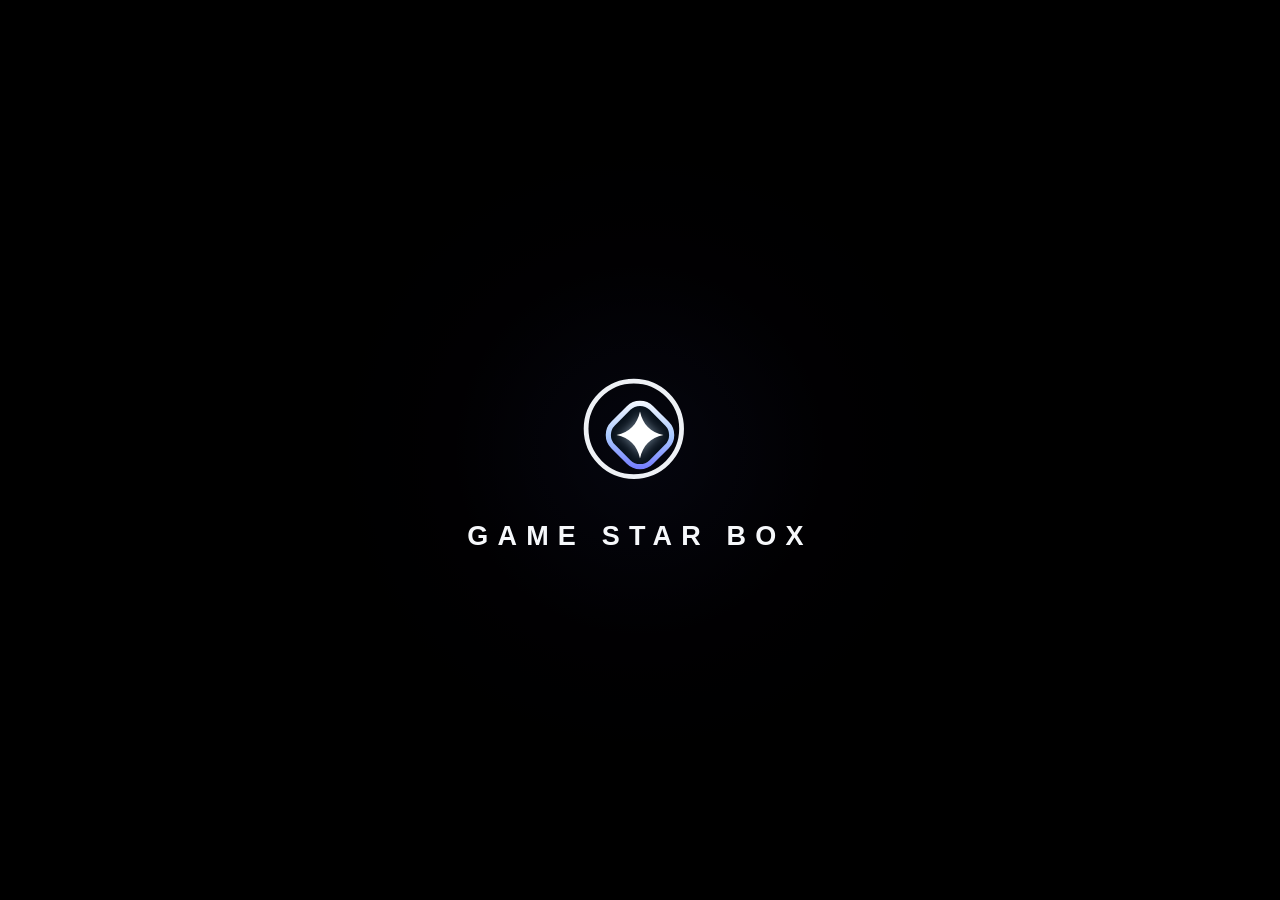
==== app/src/main/assets/index.html @ 2fe94827 "feat: rebuild home as content-first console carousel" ====
<!doctype html>
<html lang="zh-CN">
<head>
<meta charset="utf-8">
<meta name="viewport" content="width=device-width,initial-scale=1,viewport-fit=cover,maximum-scale=1,user-scalable=no">
<title>竞界 · Game Star Box</title>
<style>
:root{--bg:#05080d;--panel:#0b1017;--line:#26364b;--line2:#405875;--text:#f6f8fb;--muted:#8793a4;--dim:#596679;--cyan:#7bdcff;--green:#75f0b8;--accent:#6d94ff;--accent2:#c4a85d}
*{box-sizing:border-box;-webkit-tap-highlight-color:transparent}html,body{margin:0;width:100%;height:100%;overflow:hidden;background:#03060a;color:var(--text);font-family:-apple-system,BlinkMacSystemFont,"SF Pro Display","PingFang SC","Segoe UI",sans-serif}body{overscroll-behavior:none;touch-action:manipulation}button{font:inherit;color:inherit}button:focus{outline:none}
.app{position:relative;width:100vw;height:100vh;display:grid;grid-template-rows:54px minmax(0,1fr) 29px;overflow:hidden;background:#05080d}.world{position:absolute;inset:54px 0 29px;overflow:hidden;background:linear-gradient(125deg,#07101a,#0c1725 53%,#070b12);transition:background .32s ease}.world:before{content:"";position:absolute;inset:0;background:radial-gradient(circle at 64% 36%,rgba(77,129,210,.24),transparent 24%),radial-gradient(circle at 18% 72%,rgba(13,127,147,.12),transparent 29%),linear-gradient(90deg,rgba(4,7,11,.99) 0%,rgba(4,7,11,.72) 31%,rgba(4,7,11,.28) 65%,rgba(4,7,11,.76) 100%);transition:.32s ease}.world:after{content:"";position:absolute;inset:0;background-image:linear-gradient(rgba(255,255,255,.017) 1px,transparent 1px),linear-gradient(90deg,rgba(255,255,255,.017) 1px,transparent 1px);background-size:56px 56px;mask-image:linear-gradient(to bottom,#000,transparent 92%);opacity:.7}
.topbar{position:relative;z-index:5;display:grid;grid-template-columns:300px 1fr 300px;align-items:center;padding:0 20px;border-bottom:1px solid #1b2838;background:#05090f}.brand{display:flex;align-items:center;gap:12px}.mark{width:34px;height:34px;border:1px solid #40536c;background:#0d1621;display:grid;place-items:center;font-size:11px;font-weight:900;clip-path:polygon(12% 0,88% 0,100% 12%,100% 88%,88% 100%,12% 100%,0 88%,0 12%)}.brand b{font-size:13px;letter-spacing:.22em}.brand small{display:block;margin-top:2px;font-size:7px;letter-spacing:.18em;color:#586578}.tabs{justify-self:center;height:100%;display:flex;align-items:stretch;gap:28px}.tab{position:relative;border:0;background:transparent;color:#667386;font-size:10px;font-weight:760;padding:0 2px}.tab.active{color:#fff}.tab.active:after{content:"";position:absolute;left:0;right:0;bottom:0;height:2px;background:var(--cyan);box-shadow:0 0 12px rgba(123,220,255,.6)}.sys{justify-self:end;display:flex;align-items:center;gap:14px;font-size:9px;color:#7d8999;white-space:nowrap}.online{color:#a7edc9}.online i{display:inline-block;width:7px;height:7px;margin-right:7px;background:var(--green);transform:rotate(45deg);box-shadow:0 0 9px rgba(117,240,184,.5)}
.home{position:relative;z-index:3;min-height:0;padding:14px 20px 10px;display:grid;grid-template-rows:minmax(205px,1.18fr) minmax(92px,.47fr) minmax(82px,.39fr);gap:10px}.focusStage{min-height:0;display:grid;grid-template-columns:minmax(330px,42%) minmax(0,1fr);gap:15px}.featureArt{position:relative;overflow:hidden;border:1px solid #30435a;background:#0a1119;min-height:0}.featureArt:before{content:"";position:absolute;inset:0;background:radial-gradient(circle at 56% 42%,rgba(112,160,230,.38),transparent 19%),radial-gradient(circle at 62% 51%,rgba(210,182,103,.18),transparent 28%),linear-gradient(140deg,#10243b,#09131f 56%,#070c13)}.featureArt:after{content:"";position:absolute;width:min(31vw,390px);aspect-ratio:1;right:-2%;top:-10%;border-radius:50%;border:1px solid rgba(146,198,255,.28);box-shadow:0 0 0 20px rgba(123,220,255,.025),0 0 0 52px rgba(109,148,255,.018);background:conic-gradient(from 20deg,rgba(222,190,94,.17),transparent 19%,rgba(123,220,255,.14),transparent 54%,rgba(111,143,255,.15),transparent);animation:spin 19s linear infinite}@keyframes spin{to{transform:rotate(360deg)}}.artGrid{position:absolute;inset:0;background-image:linear-gradient(rgba(180,220,255,.025) 1px,transparent 1px),linear-gradient(90deg,rgba(180,220,255,.025) 1px,transparent 1px);background-size:27px 27px;mask-image:linear-gradient(90deg,transparent,#000)}.gameLogo{position:absolute;z-index:2;left:26px;top:24px;font-size:clamp(28px,4vw,58px);font-weight:860;letter-spacing:-.055em;line-height:.9;max-width:78%;text-shadow:0 6px 28px rgba(0,0,0,.55)}.gameLogo small{display:block;font-size:8px;letter-spacing:.28em;color:#9ca9ba;font-weight:650;margin-bottom:11px}.featureFoot{position:absolute;z-index:2;left:26px;right:22px;bottom:20px;display:flex;align-items:end;justify-content:space-between;gap:16px}.featureMeta{font-size:9px;color:#9aa7b8;line-height:1.5}.launch{height:36px;padding:0 15px;border:1px solid #fff;background:#f5f7fa;color:#07101a;font-weight:800;font-size:10px;border-radius:3px}.launch:active{transform:scale(.97)}
.libraryPane{min-width:0;min-height:0;display:flex;flex-direction:column}.sectionLabel{height:22px;display:flex;align-items:center;justify-content:space-between;margin-bottom:7px}.sectionLabel b{font-size:11px;letter-spacing:.04em}.sectionLabel span{font-size:7px;letter-spacing:.16em;color:#596679}.coverRail{min-width:0;min-height:0;flex:1;display:flex;gap:10px;align-items:stretch;overflow:hidden;padding:0 2px 1px}.coverCard{position:relative;min-width:75px;flex:1 1 0;border:1px solid #243247;background:#0a1118;overflow:hidden;transition:flex .25s cubic-bezier(.2,.82,.2,1),transform .2s,border-color .2s,filter .2s;filter:saturate(.78) brightness(.78)}.coverCard.selected{flex:1.62 1 0;border-color:#9fb9da;filter:saturate(1) brightness(1);box-shadow:inset 0 -3px 0 var(--cyan)}.coverVisual{position:absolute;inset:0;background:linear-gradient(155deg,#1f3a5e,#101722 58%,#0a1017)}.coverCard:nth-child(2) .coverVisual{background:radial-gradient(circle at 50% 28%,rgba(255,96,126,.34),transparent 20%),linear-gradient(155deg,#4b2032,#17121a 60%,#0b1017)}.coverCard:nth-child(3) .coverVisual{background:radial-gradient(circle at 50% 29%,rgba(84,230,185,.32),transparent 20%),linear-gradient(155deg,#143c31,#0f1719 61%,#0b1016)}.coverCard:nth-child(4) .coverVisual{background:radial-gradient(circle at 50% 29%,rgba(170,111,255,.35),transparent 20%),linear-gradient(155deg,#302249,#12131d 60%,#0b1017)}.coverCard:nth-child(5) .coverVisual{background:radial-gradient(circle at 50% 29%,rgba(91,154,255,.38),transparent 20%),linear-gradient(155deg,#173354,#0e1621 60%,#0b1017)}.coverCard:nth-child(1) .coverVisual{background:radial-gradient(circle at 50% 27%,rgba(219,188,91,.34),transparent 20%),linear-gradient(155deg,#1a3553,#0d1825 61%,#0b1017)}.coverVisual:before{content:"";position:absolute;inset:15% 17%;border:1px solid rgba(255,255,255,.08);transform:skew(-7deg)}.coverName{position:absolute;left:12px;right:9px;bottom:11px;z-index:2;text-shadow:0 2px 8px #000}.coverName b{display:block;font-size:10px;white-space:nowrap;overflow:hidden;text-overflow:ellipsis}.coverName small{display:block;font-size:7px;color:#8b98a9;margin-top:4px;white-space:nowrap;overflow:hidden;text-overflow:ellipsis}.coverCard.selected .coverName b{font-size:14px}.current{position:absolute;z-index:2;top:9px;left:9px;padding:3px 5px;background:var(--cyan);color:#071019;font-size:6px;font-weight:900;letter-spacing:.12em;opacity:0}.coverCard.selected .current{opacity:1}
.rowSection{min-height:0}.smallGrid{height:calc(100% - 27px);display:grid;grid-template-columns:repeat(4,minmax(0,1fr));gap:10px}.activity{position:relative;border:1px solid #202d3d;background:rgba(8,14,21,.88);padding:10px 12px;overflow:hidden}.activity:before{content:"";position:absolute;left:0;top:0;bottom:0;width:3px;background:#5c83bd}.activity:nth-child(2):before{background:#68d4b0}.activity:nth-child(3):before{background:#d7b967}.activity:nth-child(4):before{background:#a675ef}.activity b{display:block;font-size:10px;white-space:nowrap;overflow:hidden;text-overflow:ellipsis}.activity small{display:block;font-size:7px;color:#627084;margin-top:5px}.activity strong{position:absolute;right:11px;bottom:9px;font-size:16px}.service{position:relative;border:1px solid #202d3d;background:rgba(8,14,21,.88);padding:9px 11px;display:grid;grid-template-columns:34px minmax(0,1fr) auto;gap:9px;align-items:center}.serviceIco{width:31px;height:31px;border:1px solid #2d3f55;display:grid;place-items:center;color:#9fb1c8}.service b{font-size:9px}.service small{display:block;margin-top:3px;font-size:7px;color:#617084}.service em{font-style:normal;color:var(--cyan);font-size:8px}
.hints{position:relative;z-index:5;display:flex;align-items:center;justify-content:space-between;padding:0 18px;border-top:1px solid #172231;background:#05090e;color:#687588;font-size:7px;letter-spacing:.08em}.keys{display:flex;gap:14px}.key{color:#c5cfdb}.key i{font-style:normal;display:inline-grid;place-items:center;width:14px;height:14px;border:1px solid #40536a;margin-right:4px;font-size:7px}.ready{letter-spacing:.2em;color:#49566a}
.overlay{position:fixed;inset:0;z-index:30;background:rgba(0,2,5,.64);opacity:0;pointer-events:none;transition:.2s}.overlay.show{opacity:1;pointer-events:auto}.quick{position:absolute;right:0;top:0;bottom:0;width:min(500px,44vw);background:#080e15;border-left:1px solid #34475f;transform:translateX(102%);transition:.32s cubic-bezier(.2,.82,.2,1);box-shadow:-36px 0 80px rgba(0,0,0,.62);display:flex;flex-direction:column}.overlay.show .quick{transform:translateX(0)}.quickHead{height:62px;display:flex;align-items:center;justify-content:space-between;padding:0 16px 0 18px;border-bottom:1px solid #1f2b3a}.quickHead small{font-size:7px;letter-spacing:.21em;color:#5d6b7e}.quickHead b{display:block;font-size:18px;margin-top:3px}.close{width:33px;height:33px;border:1px solid #344861;background:#0c141e;border-radius:3px;font-size:18px}.quickBody{flex:1;min-height:0;padding:10px 14px 14px;display:grid;grid-template-rows:91px minmax(0,1fr);gap:9px}.perf{border:1px solid #2a3a50;background:linear-gradient(125deg,#111b29,#0c131d);display:flex;align-items:center;justify-content:space-between;padding:12px 14px}.perf small{font-size:7px;color:#607086;letter-spacing:.14em}.perf strong{display:block;font-size:34px;line-height:.9;margin-top:6px}.badge{border:1px solid #35725a;background:#0b1a15;color:#97efc7;font-size:8px;padding:7px 9px}.deviceBox{min-height:0;border:1px solid #26364a;background:#090f16;display:flex;flex-direction:column}.deviceHead{height:37px;display:flex;align-items:center;justify-content:space-between;padding:0 11px;border-bottom:1px solid #1e2a39}.deviceHead b{font-size:10px}.deviceHead span{font-size:7px;color:#576579}.deviceList{min-height:0;flex:1;overflow-y:auto;touch-action:pan-y;-webkit-overflow-scrolling:touch;padding:0 10px;scrollbar-width:thin;scrollbar-color:#31445b transparent}.deviceRow{display:grid;grid-template-columns:32px minmax(0,1fr) auto;gap:9px;align-items:center;padding:9px 0;border-bottom:1px solid #182432}.deviceIcon{width:29px;height:29px;border:1px solid #2a3b51;display:grid;place-items:center;color:#91a5bd}.deviceText b{display:block;font-size:9px}.deviceText small{display:block;font-size:7px;color:#5d6a7c;margin-top:3px}.state{height:25px;min-width:49px;border:1px solid #35475e;background:#0b1118;color:#778598;font-size:7px;font-weight:800}.state.on{border-color:#38735a;background:#0b1915;color:#94efc6}.testHaptic{height:28px;border:1px solid #405875;background:#0e1824;color:#b7c4d5;font-size:8px;font-weight:760}
.boot{position:fixed;inset:0;z-index:100;background:#000;display:grid;place-items:center;overflow:hidden;transition:opacity .45s ease,visibility .45s ease}.boot.done{opacity:0;visibility:hidden;pointer-events:none}.bootAmbient{position:absolute;inset:-20%;opacity:0;background:radial-gradient(circle at 50% 50%,rgba(55,93,180,.16),transparent 17%),radial-gradient(circle at 50% 50%,rgba(116,55,220,.07),transparent 31%)}.boot.go .bootAmbient{animation:ambient 3.5s ease forwards}.bootCore{position:relative;width:min(47vw,410px);height:min(62vh,310px);display:grid;place-items:center}.glyph{position:absolute;top:45%;left:50%;width:min(24vw,176px);height:min(24vw,176px);transform:translate(-50%,-50%);overflow:visible}.trace{fill:none;stroke:#f8fbff;stroke-width:7;stroke-linecap:round;stroke-dasharray:440;stroke-dashoffset:440;opacity:0}.boot.go .trace{animation:draw 1.02s .24s ease forwards}.energy{fill:none;stroke:url(#eg);stroke-width:9;stroke-linecap:round;stroke-dasharray:80 370;opacity:0}.boot.go .energy{animation:orbit 1.8s .62s ease forwards}.orbA,.orbB{fill:none;stroke-width:4;stroke-linecap:round;opacity:0}.orbA{stroke:rgba(77,140,255,.55);stroke-dasharray:82 310}.orbB{stroke:rgba(155,79,255,.48);stroke-dasharray:54 340}.boot.go .orbA{animation:oa 1.65s .75s ease forwards}.boot.go .orbB{animation:ob 1.55s .88s ease forwards}.finalMark{opacity:0;transform:scale(.7) rotate(-9deg)}.boot.go .finalMark{animation:mark 1s 1.82s ease forwards}.diamond{fill:#07101a;stroke:url(#mg);stroke-width:7}.star{fill:#fff;filter:drop-shadow(0 0 8px rgba(210,232,255,.58))}.word{position:absolute;top:73%;left:50%;transform:translate(-50%,10px);opacity:0;font-size:clamp(16px,2.4vw,27px);font-weight:660;letter-spacing:.34em;margin-right:-.34em;white-space:nowrap}.boot.go .word{animation:word .75s 2.48s ease forwards}.horizon{position:absolute;left:50%;top:50%;height:1px;width:0;transform:translate(-50%,-50%);opacity:0;background:linear-gradient(90deg,transparent,rgba(108,164,255,.14),#fff,rgba(140,92,255,.18),transparent)}.boot.go .horizon{animation:horizon 1s 2.95s ease forwards}@keyframes ambient{0%,8%{opacity:0}42%{opacity:1}100%{opacity:.35}}@keyframes draw{0%{opacity:0;stroke-dashoffset:440;transform:rotate(-42deg) scale(1.16)}20%{opacity:1}100%{opacity:.96;stroke-dashoffset:0;transform:rotate(0) scale(.93)}}@keyframes orbit{0%{opacity:0;stroke-dashoffset:30;transform:rotate(-55deg) scale(1.2)}20%{opacity:1}75%{opacity:1}100%{opacity:0;stroke-dashoffset:-300;transform:rotate(245deg) scale(.68)}}@keyframes oa{0%{opacity:0;transform:rotate(-90deg) scale(1.18)}25%{opacity:.7}100%{opacity:0;transform:rotate(185deg) scale(.68)}}@keyframes ob{0%{opacity:0;transform:rotate(82deg) scale(1.22)}25%{opacity:.62}100%{opacity:0;transform:rotate(-205deg) scale(.68)}}@keyframes mark{0%{opacity:0;transform:scale(.7) rotate(-9deg)}60%{opacity:1;transform:scale(1.04) rotate(0)}100%{opacity:1;transform:scale(1)}}@keyframes word{to{opacity:1;transform:translate(-50%,0)}}@keyframes horizon{0%{width:0;opacity:0}25%{opacity:1}70%{width:86vw;opacity:.65}100%{width:120vw;opacity:0}}
@media(max-height:440px){.topbar{grid-template-columns:250px 1fr 260px}.home{padding-top:9px;gap:8px;grid-template-rows:minmax(185px,1.22fr) minmax(76px,.45fr) minmax(72px,.38fr)}.featureFoot{bottom:14px}.gameLogo{top:18px}.smallGrid{gap:7px}.quick{width:min(540px,48vw)}}
</style>
</head>
<body>
<div class="app" id="app">
  <div class="world" id="world"></div>
  <header class="topbar">
    <div class="brand"><div class="mark">GS</div><div><b>GAME STAR BOX</b><small>竞界 / CONSOLE HOME</small></div></div>
    <nav class="tabs"><button class="tab active">首页</button><button class="tab">游戏库</button><button class="tab">电竞</button><button class="tab">系统</button></nav>
    <div class="sys"><span class="online"><i></i>ONLINE</span><span>Wi‑Fi 6E · 28 ms</span><span>144 Hz</span></div>
  </header>

  <main class="home">
    <section class="focusStage">
      <div class="featureArt" id="featureArt"><div class="artGrid"></div><div class="gameLogo"><small>CURRENT SESSION // RANKED</small><span id="heroTitle">LEAGUE<br>OF LEGENDS</span></div><div class="featureFoot"><div class="featureMeta" id="heroMeta">韩服 · Ranked Solo/Duo<br>最近会话 42 分钟前</div><button class="launch" id="start">▶ 开始游戏</button></div></div>
      <div class="libraryPane"><div class="sectionLabel"><b>最近游戏</b><span>左右切换 · A 确认</span></div><div class="coverRail" id="coverRail">
        <div class="coverCard selected" data-title="LEAGUE|OF LEGENDS" data-meta="韩服 · Ranked Solo/Duo|最近会话 42 分钟前" data-tone="lol"><div class="coverVisual"></div><span class="current">CURRENT</span><div class="coverName"><b>英雄联盟</b><small>今天 · Ranked</small></div></div>
        <div class="coverCard" data-title="VALORANT" data-meta="竞技模式 · APAC|2 天前" data-tone="val"><div class="coverVisual"></div><span class="current">CURRENT</span><div class="coverName"><b>无畏契约</b><small>2 天前</small></div></div>
        <div class="coverCard" data-title="HONOR OF|KINGS" data-meta="移动电竞 · Ranked|最近同步" data-tone="hok"><div class="coverVisual"></div><span class="current">CURRENT</span><div class="coverName"><b>王者荣耀</b><small>移动电竞</small></div></div>
        <div class="coverCard" data-title="PRO|ESPORTS" data-meta="Laner · Online|赛事中心" data-tone="pro"><div class="coverVisual"></div><span class="current">CURRENT</span><div class="coverName"><b>职业赛事</b><small>Laner · Online</small></div></div>
        <div class="coverCard" data-title="SYSTEM|CENTER" data-meta="Game Star Box|设备与主题" data-tone="sys"><div class="coverVisual"></div><span class="current">CURRENT</span><div class="coverName"><b>系统中心</b><small>Game Star Box</small></div></div>
      </div></div>
    </section>

    <section class="rowSection"><div class="sectionLabel"><b>继续游玩</b><span>RECENT ACTIVITY</span></div><div class="smallGrid">
      <div class="activity"><b>英雄联盟 · 排位</b><small>最近会话 42 分钟 · 韩服</small><strong>+18 LP</strong></div>
      <div class="activity"><b>训练模式</b><small>最后使用：辛德拉</small><strong>READY</strong></div>
      <div class="activity"><b>赛事回看</b><small>最近缓存 · BO5</small><strong>03:41</strong></div>
      <div class="activity"><b>设备档案</b><small>PRO · 144 Hz · Auto Fan</small><strong>38.6°</strong></div>
    </div></section>

    <section class="rowSection"><div class="sectionLabel"><b>电竞中心</b><span>GAME STAR BOX SERVICES</span></div><div class="smallGrid">
      <div class="service"><div class="serviceIco">L</div><div><b>Laner</b><small>职业赛事与赛中 HUD</small></div><em>进入 ›</em></div>
      <div class="service"><div class="serviceIco">◎</div><div><b>Live HUD</b><small>等待比赛进程</small></div><em>READY</em></div>
      <div class="service"><div class="serviceIco">⌁</div><div><b>训练中心</b><small>复盘 / 数据 / 记录</small></div><em>打开 ›</em></div>
      <div class="service"><div class="serviceIco">⚙</div><div><b>设备控制</b><small>性能 / 网络 / 触控</small></div><em>QUICK ›</em></div>
    </div></section>
  </main>

  <footer class="hints"><div class="keys"><span class="key"><i>A</i>确认</span><span class="key"><i>B</i>返回</span><span class="key"><i>X</i>控制台</span><span class="key"><i>Y</i>搜索</span></div><span class="ready">GAME STAR BOX // INPUT READY</span></footer>
</div>

<div class="overlay" id="overlay"><aside class="quick"><div class="quickHead"><div><small>GAME CONTROL // QUICK MENU</small><b>游戏控制台</b></div><button class="close" id="close">×</button></div><div class="quickBody"><div class="perf"><div><small>PERFORMANCE PROFILE</small><strong>PRO</strong></div><span class="badge">ACTIVE</span></div><div class="deviceBox"><div class="deviceHead"><b>设备能力</b><span>OPEN DEVICE LAYER</span></div><div class="deviceList">
  <div class="deviceRow"><div class="deviceIcon">◐</div><div class="deviceText"><b>性能模式</b><small>动态调度</small></div><button class="state on">ON</button></div>
  <div class="deviceRow"><div class="deviceIcon">❄</div><div class="deviceText"><b>主动散热</b><small>Auto · 38.6°C</small></div><button class="state on">ON</button></div>
  <div class="deviceRow"><div class="deviceIcon">⌁</div><div class="deviceText"><b>电竞网络</b><small>低延迟策略</small></div><button class="state">OFF</button></div>
  <div class="deviceRow"><div class="deviceIcon">⚡</div><div class="deviceText"><b>触控采样</b><small>720 Hz · 模拟值</small></div><button class="state on">ON</button></div>
  <div class="deviceRow"><div class="deviceIcon">◎</div><div class="deviceText"><b>赛事 HUD</b><small>等待比赛进程</small></div><button class="state on">ON</button></div>
  <div class="deviceRow"><div class="deviceIcon">◈</div><div class="deviceText"><b>启动触觉</b><small>Android 12+ refined haptics</small></div><button class="testHaptic" id="hapticTest">TEST</button></div>
</div></div></div></aside></div>

<div class="boot" id="boot"><div class="bootAmbient"></div><div class="horizon"></div><div class="bootCore"><svg class="glyph" viewBox="0 0 240 240" aria-label="Game Star Box"><defs><linearGradient id="eg" x1="0" y1="0" x2="1" y2="1"><stop offset="0" stop-color="#7048ff"/><stop offset=".48" stop-color="#3f7dff"/><stop offset="1" stop-color="#16b9ff"/></linearGradient><linearGradient id="mg" x1="0" y1="0" x2="1" y2="1"><stop offset="0" stop-color="#ffffff"/><stop offset=".52" stop-color="#a9c8ff"/><stop offset="1" stop-color="#6d72ff"/></linearGradient></defs><circle class="trace" cx="120" cy="120" r="70"/><circle class="energy" cx="120" cy="120" r="70"/><ellipse class="orbA" cx="120" cy="120" rx="90" ry="38" transform="rotate(-18 120 120)"/><ellipse class="orbB" cx="120" cy="120" rx="42" ry="92" transform="rotate(24 120 120)"/><g class="finalMark"><rect class="diamond" x="83" y="83" width="74" height="74" rx="22" transform="rotate(45 120 120)"/><path class="star" d="M120 88c4 18 14 28 32 32-18 4-28 14-32 32-4-18-14-28-32-32 18-4 28-14 32-32Z"/></g></svg><div class="word">GAME STAR BOX</div></div></div>
<audio id="bootAudio" preload="auto" src="fairy_boot.ogg"></audio>
<script>
const boot=document.getElementById('boot');const bootAudio=document.getElementById('bootAudio');const overlay=document.getElementById('overlay');const cards=[...document.querySelectorAll('.coverCard')];const heroTitle=document.getElementById('heroTitle');const heroMeta=document.getElementById('heroMeta');const world=document.getElementById('world');let selected=0;
function nativeHaptic(cue){try{if(window.GSBNative&&GSBNative.haptic)GSBNative.haptic(cue)}catch(e){}}
window.addEventListener('load',()=>{requestAnimationFrame(()=>boot.classList.add('go'));try{bootAudio.currentTime=0;bootAudio.volume=.72;const p=bootAudio.play();if(p&&p.catch)p.catch(()=>{})}catch(e){}setTimeout(()=>nativeHaptic('tick'),380);setTimeout(()=>nativeHaptic('click'),2530);setTimeout(()=>boot.classList.add('done'),4050)});
function selectCard(index){selected=(index+cards.length)%cards.length;cards.forEach((c,i)=>c.classList.toggle('selected',i===selected));const c=cards[selected];heroTitle.innerHTML=c.dataset.title.replace('|','<br>');heroMeta.innerHTML=c.dataset.meta.replace('|','<br>');const tones={lol:'linear-gradient(125deg,#07101a,#0d1c2d 53%,#080b12)',val:'linear-gradient(125deg,#130912,#25111d 53%,#090a10)',hok:'linear-gradient(125deg,#07130f,#0d241d 53%,#070b0a)',pro:'linear-gradient(125deg,#0c0913,#211433 53%,#080910)',sys:'linear-gradient(125deg,#07101a,#13253c 53%,#070b12)'};world.style.background=tones[c.dataset.tone]||tones.lol}
cards.forEach((c,i)=>c.onclick=()=>selectCard(i));
function openQuick(){overlay.classList.add('show')}function closeQuick(){overlay.classList.remove('show')}
document.getElementById('close').onclick=closeQuick;overlay.onclick=e=>{if(e.target===overlay)closeQuick()};document.querySelectorAll('.state').forEach(b=>b.onclick=()=>{b.classList.toggle('on');b.textContent=b.classList.contains('on')?'ON':'OFF'});document.getElementById('hapticTest').onclick=()=>nativeHaptic('test');document.getElementById('start').onclick=()=>nativeHaptic('click');
window.addEventListener('keydown',e=>{if(overlay.classList.contains('show')){if(e.key==='Escape'||e.key==='b'||e.key==='B')closeQuick();return}if(e.key==='ArrowLeft')selectCard(selected-1);if(e.key==='ArrowRight')selectCard(selected+1);if(e.key==='x'||e.key==='X')openQuick();if(e.key==='Enter'||e.key==='a'||e.key==='A')document.getElementById('start').click()});
document.querySelectorAll('.tab').forEach(t=>t.onclick=()=>{document.querySelectorAll('.tab').forEach(x=>x.classList.remove('active'));t.classList.add('active')});document.querySelectorAll('.service').forEach(s=>s.onclick=()=>{if(s.textContent.includes('设备控制'))openQuick()});
</script>
</body>
</html>
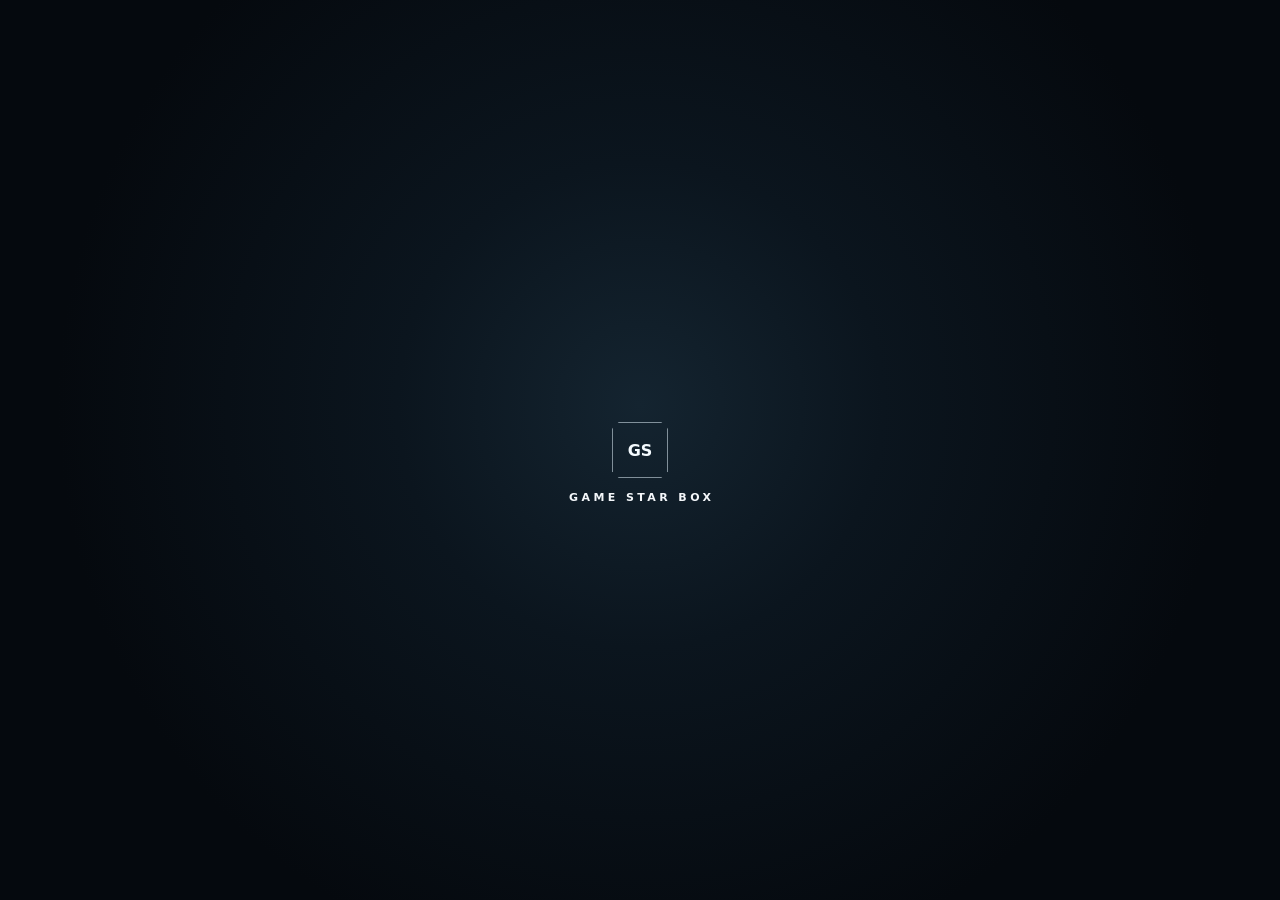
==== commit a2b7fff9: "feat: align UI motion and sound language with console reference" ====
--- a/app/src/main/assets/index.html
+++ b/app/src/main/assets/index.html
@@ -3,81 +3,48 @@
 <head>
 <meta charset="utf-8">
 <meta name="viewport" content="width=device-width,initial-scale=1,viewport-fit=cover,maximum-scale=1,user-scalable=no">
-<title>竞界 · Game Star Box</title>
+<title>Game Star Box · 竞界</title>
 <style>
-:root{--bg:#05080d;--panel:#0b1017;--line:#26364b;--line2:#405875;--text:#f6f8fb;--muted:#8793a4;--dim:#596679;--cyan:#7bdcff;--green:#75f0b8;--accent:#6d94ff;--accent2:#c4a85d}
-*{box-sizing:border-box;-webkit-tap-highlight-color:transparent}html,body{margin:0;width:100%;height:100%;overflow:hidden;background:#03060a;color:var(--text);font-family:-apple-system,BlinkMacSystemFont,"SF Pro Display","PingFang SC","Segoe UI",sans-serif}body{overscroll-behavior:none;touch-action:manipulation}button{font:inherit;color:inherit}button:focus{outline:none}
-.app{position:relative;width:100vw;height:100vh;display:grid;grid-template-rows:54px minmax(0,1fr) 29px;overflow:hidden;background:#05080d}.world{position:absolute;inset:54px 0 29px;overflow:hidden;background:linear-gradient(125deg,#07101a,#0c1725 53%,#070b12);transition:background .32s ease}.world:before{content:"";position:absolute;inset:0;background:radial-gradient(circle at 64% 36%,rgba(77,129,210,.24),transparent 24%),radial-gradient(circle at 18% 72%,rgba(13,127,147,.12),transparent 29%),linear-gradient(90deg,rgba(4,7,11,.99) 0%,rgba(4,7,11,.72) 31%,rgba(4,7,11,.28) 65%,rgba(4,7,11,.76) 100%);transition:.32s ease}.world:after{content:"";position:absolute;inset:0;background-image:linear-gradient(rgba(255,255,255,.017) 1px,transparent 1px),linear-gradient(90deg,rgba(255,255,255,.017) 1px,transparent 1px);background-size:56px 56px;mask-image:linear-gradient(to bottom,#000,transparent 92%);opacity:.7}
-.topbar{position:relative;z-index:5;display:grid;grid-template-columns:300px 1fr 300px;align-items:center;padding:0 20px;border-bottom:1px solid #1b2838;background:#05090f}.brand{display:flex;align-items:center;gap:12px}.mark{width:34px;height:34px;border:1px solid #40536c;background:#0d1621;display:grid;place-items:center;font-size:11px;font-weight:900;clip-path:polygon(12% 0,88% 0,100% 12%,100% 88%,88% 100%,12% 100%,0 88%,0 12%)}.brand b{font-size:13px;letter-spacing:.22em}.brand small{display:block;margin-top:2px;font-size:7px;letter-spacing:.18em;color:#586578}.tabs{justify-self:center;height:100%;display:flex;align-items:stretch;gap:28px}.tab{position:relative;border:0;background:transparent;color:#667386;font-size:10px;font-weight:760;padding:0 2px}.tab.active{color:#fff}.tab.active:after{content:"";position:absolute;left:0;right:0;bottom:0;height:2px;background:var(--cyan);box-shadow:0 0 12px rgba(123,220,255,.6)}.sys{justify-self:end;display:flex;align-items:center;gap:14px;font-size:9px;color:#7d8999;white-space:nowrap}.online{color:#a7edc9}.online i{display:inline-block;width:7px;height:7px;margin-right:7px;background:var(--green);transform:rotate(45deg);box-shadow:0 0 9px rgba(117,240,184,.5)}
-.home{position:relative;z-index:3;min-height:0;padding:14px 20px 10px;display:grid;grid-template-rows:minmax(205px,1.18fr) minmax(92px,.47fr) minmax(82px,.39fr);gap:10px}.focusStage{min-height:0;display:grid;grid-template-columns:minmax(330px,42%) minmax(0,1fr);gap:15px}.featureArt{position:relative;overflow:hidden;border:1px solid #30435a;background:#0a1119;min-height:0}.featureArt:before{content:"";position:absolute;inset:0;background:radial-gradient(circle at 56% 42%,rgba(112,160,230,.38),transparent 19%),radial-gradient(circle at 62% 51%,rgba(210,182,103,.18),transparent 28%),linear-gradient(140deg,#10243b,#09131f 56%,#070c13)}.featureArt:after{content:"";position:absolute;width:min(31vw,390px);aspect-ratio:1;right:-2%;top:-10%;border-radius:50%;border:1px solid rgba(146,198,255,.28);box-shadow:0 0 0 20px rgba(123,220,255,.025),0 0 0 52px rgba(109,148,255,.018);background:conic-gradient(from 20deg,rgba(222,190,94,.17),transparent 19%,rgba(123,220,255,.14),transparent 54%,rgba(111,143,255,.15),transparent);animation:spin 19s linear infinite}@keyframes spin{to{transform:rotate(360deg)}}.artGrid{position:absolute;inset:0;background-image:linear-gradient(rgba(180,220,255,.025) 1px,transparent 1px),linear-gradient(90deg,rgba(180,220,255,.025) 1px,transparent 1px);background-size:27px 27px;mask-image:linear-gradient(90deg,transparent,#000)}.gameLogo{position:absolute;z-index:2;left:26px;top:24px;font-size:clamp(28px,4vw,58px);font-weight:860;letter-spacing:-.055em;line-height:.9;max-width:78%;text-shadow:0 6px 28px rgba(0,0,0,.55)}.gameLogo small{display:block;font-size:8px;letter-spacing:.28em;color:#9ca9ba;font-weight:650;margin-bottom:11px}.featureFoot{position:absolute;z-index:2;left:26px;right:22px;bottom:20px;display:flex;align-items:end;justify-content:space-between;gap:16px}.featureMeta{font-size:9px;color:#9aa7b8;line-height:1.5}.launch{height:36px;padding:0 15px;border:1px solid #fff;background:#f5f7fa;color:#07101a;font-weight:800;font-size:10px;border-radius:3px}.launch:active{transform:scale(.97)}
-.libraryPane{min-width:0;min-height:0;display:flex;flex-direction:column}.sectionLabel{height:22px;display:flex;align-items:center;justify-content:space-between;margin-bottom:7px}.sectionLabel b{font-size:11px;letter-spacing:.04em}.sectionLabel span{font-size:7px;letter-spacing:.16em;color:#596679}.coverRail{min-width:0;min-height:0;flex:1;display:flex;gap:10px;align-items:stretch;overflow:hidden;padding:0 2px 1px}.coverCard{position:relative;min-width:75px;flex:1 1 0;border:1px solid #243247;background:#0a1118;overflow:hidden;transition:flex .25s cubic-bezier(.2,.82,.2,1),transform .2s,border-color .2s,filter .2s;filter:saturate(.78) brightness(.78)}.coverCard.selected{flex:1.62 1 0;border-color:#9fb9da;filter:saturate(1) brightness(1);box-shadow:inset 0 -3px 0 var(--cyan)}.coverVisual{position:absolute;inset:0;background:linear-gradient(155deg,#1f3a5e,#101722 58%,#0a1017)}.coverCard:nth-child(2) .coverVisual{background:radial-gradient(circle at 50% 28%,rgba(255,96,126,.34),transparent 20%),linear-gradient(155deg,#4b2032,#17121a 60%,#0b1017)}.coverCard:nth-child(3) .coverVisual{background:radial-gradient(circle at 50% 29%,rgba(84,230,185,.32),transparent 20%),linear-gradient(155deg,#143c31,#0f1719 61%,#0b1016)}.coverCard:nth-child(4) .coverVisual{background:radial-gradient(circle at 50% 29%,rgba(170,111,255,.35),transparent 20%),linear-gradient(155deg,#302249,#12131d 60%,#0b1017)}.coverCard:nth-child(5) .coverVisual{background:radial-gradient(circle at 50% 29%,rgba(91,154,255,.38),transparent 20%),linear-gradient(155deg,#173354,#0e1621 60%,#0b1017)}.coverCard:nth-child(1) .coverVisual{background:radial-gradient(circle at 50% 27%,rgba(219,188,91,.34),transparent 20%),linear-gradient(155deg,#1a3553,#0d1825 61%,#0b1017)}.coverVisual:before{content:"";position:absolute;inset:15% 17%;border:1px solid rgba(255,255,255,.08);transform:skew(-7deg)}.coverName{position:absolute;left:12px;right:9px;bottom:11px;z-index:2;text-shadow:0 2px 8px #000}.coverName b{display:block;font-size:10px;white-space:nowrap;overflow:hidden;text-overflow:ellipsis}.coverName small{display:block;font-size:7px;color:#8b98a9;margin-top:4px;white-space:nowrap;overflow:hidden;text-overflow:ellipsis}.coverCard.selected .coverName b{font-size:14px}.current{position:absolute;z-index:2;top:9px;left:9px;padding:3px 5px;background:var(--cyan);color:#071019;font-size:6px;font-weight:900;letter-spacing:.12em;opacity:0}.coverCard.selected .current{opacity:1}
-.rowSection{min-height:0}.smallGrid{height:calc(100% - 27px);display:grid;grid-template-columns:repeat(4,minmax(0,1fr));gap:10px}.activity{position:relative;border:1px solid #202d3d;background:rgba(8,14,21,.88);padding:10px 12px;overflow:hidden}.activity:before{content:"";position:absolute;left:0;top:0;bottom:0;width:3px;background:#5c83bd}.activity:nth-child(2):before{background:#68d4b0}.activity:nth-child(3):before{background:#d7b967}.activity:nth-child(4):before{background:#a675ef}.activity b{display:block;font-size:10px;white-space:nowrap;overflow:hidden;text-overflow:ellipsis}.activity small{display:block;font-size:7px;color:#627084;margin-top:5px}.activity strong{position:absolute;right:11px;bottom:9px;font-size:16px}.service{position:relative;border:1px solid #202d3d;background:rgba(8,14,21,.88);padding:9px 11px;display:grid;grid-template-columns:34px minmax(0,1fr) auto;gap:9px;align-items:center}.serviceIco{width:31px;height:31px;border:1px solid #2d3f55;display:grid;place-items:center;color:#9fb1c8}.service b{font-size:9px}.service small{display:block;margin-top:3px;font-size:7px;color:#617084}.service em{font-style:normal;color:var(--cyan);font-size:8px}
-.hints{position:relative;z-index:5;display:flex;align-items:center;justify-content:space-between;padding:0 18px;border-top:1px solid #172231;background:#05090e;color:#687588;font-size:7px;letter-spacing:.08em}.keys{display:flex;gap:14px}.key{color:#c5cfdb}.key i{font-style:normal;display:inline-grid;place-items:center;width:14px;height:14px;border:1px solid #40536a;margin-right:4px;font-size:7px}.ready{letter-spacing:.2em;color:#49566a}
-.overlay{position:fixed;inset:0;z-index:30;background:rgba(0,2,5,.64);opacity:0;pointer-events:none;transition:.2s}.overlay.show{opacity:1;pointer-events:auto}.quick{position:absolute;right:0;top:0;bottom:0;width:min(500px,44vw);background:#080e15;border-left:1px solid #34475f;transform:translateX(102%);transition:.32s cubic-bezier(.2,.82,.2,1);box-shadow:-36px 0 80px rgba(0,0,0,.62);display:flex;flex-direction:column}.overlay.show .quick{transform:translateX(0)}.quickHead{height:62px;display:flex;align-items:center;justify-content:space-between;padding:0 16px 0 18px;border-bottom:1px solid #1f2b3a}.quickHead small{font-size:7px;letter-spacing:.21em;color:#5d6b7e}.quickHead b{display:block;font-size:18px;margin-top:3px}.close{width:33px;height:33px;border:1px solid #344861;background:#0c141e;border-radius:3px;font-size:18px}.quickBody{flex:1;min-height:0;padding:10px 14px 14px;display:grid;grid-template-rows:91px minmax(0,1fr);gap:9px}.perf{border:1px solid #2a3a50;background:linear-gradient(125deg,#111b29,#0c131d);display:flex;align-items:center;justify-content:space-between;padding:12px 14px}.perf small{font-size:7px;color:#607086;letter-spacing:.14em}.perf strong{display:block;font-size:34px;line-height:.9;margin-top:6px}.badge{border:1px solid #35725a;background:#0b1a15;color:#97efc7;font-size:8px;padding:7px 9px}.deviceBox{min-height:0;border:1px solid #26364a;background:#090f16;display:flex;flex-direction:column}.deviceHead{height:37px;display:flex;align-items:center;justify-content:space-between;padding:0 11px;border-bottom:1px solid #1e2a39}.deviceHead b{font-size:10px}.deviceHead span{font-size:7px;color:#576579}.deviceList{min-height:0;flex:1;overflow-y:auto;touch-action:pan-y;-webkit-overflow-scrolling:touch;padding:0 10px;scrollbar-width:thin;scrollbar-color:#31445b transparent}.deviceRow{display:grid;grid-template-columns:32px minmax(0,1fr) auto;gap:9px;align-items:center;padding:9px 0;border-bottom:1px solid #182432}.deviceIcon{width:29px;height:29px;border:1px solid #2a3b51;display:grid;place-items:center;color:#91a5bd}.deviceText b{display:block;font-size:9px}.deviceText small{display:block;font-size:7px;color:#5d6a7c;margin-top:3px}.state{height:25px;min-width:49px;border:1px solid #35475e;background:#0b1118;color:#778598;font-size:7px;font-weight:800}.state.on{border-color:#38735a;background:#0b1915;color:#94efc6}.testHaptic{height:28px;border:1px solid #405875;background:#0e1824;color:#b7c4d5;font-size:8px;font-weight:760}
-.boot{position:fixed;inset:0;z-index:100;background:#000;display:grid;place-items:center;overflow:hidden;transition:opacity .45s ease,visibility .45s ease}.boot.done{opacity:0;visibility:hidden;pointer-events:none}.bootAmbient{position:absolute;inset:-20%;opacity:0;background:radial-gradient(circle at 50% 50%,rgba(55,93,180,.16),transparent 17%),radial-gradient(circle at 50% 50%,rgba(116,55,220,.07),transparent 31%)}.boot.go .bootAmbient{animation:ambient 3.5s ease forwards}.bootCore{position:relative;width:min(47vw,410px);height:min(62vh,310px);display:grid;place-items:center}.glyph{position:absolute;top:45%;left:50%;width:min(24vw,176px);height:min(24vw,176px);transform:translate(-50%,-50%);overflow:visible}.trace{fill:none;stroke:#f8fbff;stroke-width:7;stroke-linecap:round;stroke-dasharray:440;stroke-dashoffset:440;opacity:0}.boot.go .trace{animation:draw 1.02s .24s ease forwards}.energy{fill:none;stroke:url(#eg);stroke-width:9;stroke-linecap:round;stroke-dasharray:80 370;opacity:0}.boot.go .energy{animation:orbit 1.8s .62s ease forwards}.orbA,.orbB{fill:none;stroke-width:4;stroke-linecap:round;opacity:0}.orbA{stroke:rgba(77,140,255,.55);stroke-dasharray:82 310}.orbB{stroke:rgba(155,79,255,.48);stroke-dasharray:54 340}.boot.go .orbA{animation:oa 1.65s .75s ease forwards}.boot.go .orbB{animation:ob 1.55s .88s ease forwards}.finalMark{opacity:0;transform:scale(.7) rotate(-9deg)}.boot.go .finalMark{animation:mark 1s 1.82s ease forwards}.diamond{fill:#07101a;stroke:url(#mg);stroke-width:7}.star{fill:#fff;filter:drop-shadow(0 0 8px rgba(210,232,255,.58))}.word{position:absolute;top:73%;left:50%;transform:translate(-50%,10px);opacity:0;font-size:clamp(16px,2.4vw,27px);font-weight:660;letter-spacing:.34em;margin-right:-.34em;white-space:nowrap}.boot.go .word{animation:word .75s 2.48s ease forwards}.horizon{position:absolute;left:50%;top:50%;height:1px;width:0;transform:translate(-50%,-50%);opacity:0;background:linear-gradient(90deg,transparent,rgba(108,164,255,.14),#fff,rgba(140,92,255,.18),transparent)}.boot.go .horizon{animation:horizon 1s 2.95s ease forwards}@keyframes ambient{0%,8%{opacity:0}42%{opacity:1}100%{opacity:.35}}@keyframes draw{0%{opacity:0;stroke-dashoffset:440;transform:rotate(-42deg) scale(1.16)}20%{opacity:1}100%{opacity:.96;stroke-dashoffset:0;transform:rotate(0) scale(.93)}}@keyframes orbit{0%{opacity:0;stroke-dashoffset:30;transform:rotate(-55deg) scale(1.2)}20%{opacity:1}75%{opacity:1}100%{opacity:0;stroke-dashoffset:-300;transform:rotate(245deg) scale(.68)}}@keyframes oa{0%{opacity:0;transform:rotate(-90deg) scale(1.18)}25%{opacity:.7}100%{opacity:0;transform:rotate(185deg) scale(.68)}}@keyframes ob{0%{opacity:0;transform:rotate(82deg) scale(1.22)}25%{opacity:.62}100%{opacity:0;transform:rotate(-205deg) scale(.68)}}@keyframes mark{0%{opacity:0;transform:scale(.7) rotate(-9deg)}60%{opacity:1;transform:scale(1.04) rotate(0)}100%{opacity:1;transform:scale(1)}}@keyframes word{to{opacity:1;transform:translate(-50%,0)}}@keyframes horizon{0%{width:0;opacity:0}25%{opacity:1}70%{width:86vw;opacity:.65}100%{width:120vw;opacity:0}}
-@media(max-height:440px){.topbar{grid-template-columns:250px 1fr 260px}.home{padding-top:9px;gap:8px;grid-template-rows:minmax(185px,1.22fr) minmax(76px,.45fr) minmax(72px,.38fr)}.featureFoot{bottom:14px}.gameLogo{top:18px}.smallGrid{gap:7px}.quick{width:min(540px,48vw)}}
+:root{--bg:#0b1721;--bg2:#111f2a;--panel:#172733;--panel2:#1c2e3c;--line:rgba(211,232,247,.14);--text:#f4f7fa;--muted:#9cacb9;--dim:#637481;--cyan:#7adfff;--green:#62e6a8;--red:#ff6d75;--shadow:0 16px 42px rgba(0,0,0,.34);--ease:cubic-bezier(.2,.82,.2,1)}
+*{box-sizing:border-box;-webkit-tap-highlight-color:transparent}html,body{margin:0;width:100%;height:100%;overflow:hidden;background:#071017;color:var(--text);font-family:"Segoe UI","PingFang SC",system-ui,sans-serif}body{overscroll-behavior:none;user-select:none}button{font:inherit;color:inherit}button:focus{outline:none}
+.shell{position:relative;width:100vw;height:100vh;overflow:hidden;background:radial-gradient(circle at 58% -10%,rgba(67,112,146,.26),transparent 34%),linear-gradient(180deg,#152732 0%,#0e1e29 38%,#0b1822 100%)}
+.shell:after{content:"";position:absolute;inset:0;pointer-events:none;background:linear-gradient(180deg,rgba(255,255,255,.012),transparent 15%,transparent 82%,rgba(0,0,0,.16));mix-blend-mode:screen}
+.topbar{height:54px;position:relative;z-index:20;display:grid;grid-template-columns:260px 1fr 330px;align-items:center;padding:0 22px;background:rgba(9,18,25,.9);border-bottom:1px solid rgba(220,240,255,.09);box-shadow:0 10px 30px rgba(0,0,0,.11)}
+.brand{display:flex;align-items:center;gap:12px;min-width:0}.mark{width:30px;height:30px;display:grid;place-items:center;border:1px solid rgba(176,209,232,.32);background:#101e29;font-size:11px;font-weight:850;letter-spacing:-.03em;clip-path:polygon(12% 0,88% 0,100% 12%,100% 88%,88% 100%,12% 100%,0 88%,0 12%)}.brand b{font-size:11px;letter-spacing:.23em;white-space:nowrap}.brand small{display:block;margin-top:2px;font-size:6px;letter-spacing:.18em;color:#6f808e}.tabs{height:100%;display:flex;align-items:stretch;justify-content:center;gap:24px}.tab{position:relative;border:0;background:transparent;color:#83929f;padding:0 2px;font-size:10px;font-weight:700;cursor:pointer;transition:color .18s var(--ease)}.tab.active{color:#fff}.tab.active:after{content:"";position:absolute;height:2px;left:0;right:0;bottom:0;background:#e9f8ff;box-shadow:0 0 10px rgba(122,223,255,.7)}
+.status{justify-self:end;display:flex;align-items:center;gap:15px;color:#8798a6;font-size:9px}.status .online{color:#b5f4d4}.statusDot{display:inline-block;width:6px;height:6px;margin-right:6px;background:var(--green);border-radius:50%;box-shadow:0 0 10px rgba(98,230,168,.55)}
+.stage{position:relative;z-index:3;height:calc(100vh - 84px);overflow:hidden}.scene{position:absolute;inset:0;padding:14px 22px 12px;opacity:0;transform:translateY(10px) scale(.995);pointer-events:none;transition:opacity .22s var(--ease),transform .27s var(--ease)}.scene.active{opacity:1;transform:none;pointer-events:auto}
+.homeScene{display:grid;grid-template-rows:minmax(220px,1.15fr) minmax(126px,.58fr) minmax(92px,.42fr);gap:12px}.sectionLabel{height:20px;display:flex;align-items:center;justify-content:space-between;color:#d7e0e7}.sectionLabel b{font-size:11px}.sectionLabel span{font-size:7px;color:#728391;letter-spacing:.12em}
+.heroWrap{position:relative;min-height:0;overflow:hidden}.heroAura{position:absolute;inset:-28% -8% 0;opacity:.42;filter:blur(38px);pointer-events:none;background:radial-gradient(circle at var(--aura-x,26%) 35%,var(--aura,rgba(88,166,222,.38)),transparent 26%);transition:background .35s var(--ease),opacity .35s var(--ease)}
+.carousel{position:relative;height:100%;display:flex;align-items:stretch;gap:10px;overflow:hidden;padding:1px 1px 7px}.gameCard{position:relative;min-width:0;flex:0 1 10.8%;border:1px solid rgba(198,224,243,.11);background:#152733;overflow:hidden;cursor:pointer;box-shadow:0 8px 18px rgba(0,0,0,.16);transform:translateY(5px) scale(.985);filter:saturate(.78) brightness(.86);transition:flex-basis .28s var(--ease),transform .23s var(--ease),filter .2s ease,border-color .18s ease,box-shadow .23s var(--ease)}.gameCard.active{flex-basis:42%;transform:translateY(0) scale(1);filter:none;border-color:rgba(226,245,255,.72);box-shadow:0 14px 34px rgba(0,0,0,.34),inset 0 -3px 0 #eefaff}.gameCard:active{transform:scale(.985)}
+.art{position:absolute;inset:0;transition:transform .46s var(--ease),filter .22s ease}.gameCard.active .art{transform:scale(1.025)}.art:after{content:"";position:absolute;inset:0;background:linear-gradient(180deg,transparent 28%,rgba(4,10,14,.06) 43%,rgba(4,9,13,.88) 100%)}
+.art1{background:radial-gradient(circle at 30% 32%,rgba(132,205,255,.64),transparent 23%),radial-gradient(circle at 74% 40%,rgba(215,181,94,.34),transparent 22%),linear-gradient(135deg,#285878,#1a3447 42%,#1b2731 78%,#0d151c)}.art1:before{content:"";position:absolute;width:72%;height:130%;right:-12%;top:-17%;border:1px solid rgba(199,232,255,.27);border-radius:50%;box-shadow:0 0 0 24px rgba(160,215,255,.035),0 0 0 55px rgba(160,215,255,.018)}
+.art2{background:radial-gradient(circle at 52% 30%,rgba(255,94,130,.62),transparent 21%),linear-gradient(145deg,#722f4b,#2a1a2b 57%,#15141d)}.art3{background:radial-gradient(circle at 52% 32%,rgba(73,227,175,.6),transparent 21%),linear-gradient(145deg,#174b43,#122e2c 58%,#101c21)}.art4{background:radial-gradient(circle at 54% 30%,rgba(168,109,255,.58),transparent 22%),linear-gradient(145deg,#4b3473,#211d36 59%,#151723)}.art5{background:radial-gradient(circle at 50% 30%,rgba(93,158,255,.62),transparent 22%),linear-gradient(145deg,#274f77,#192c42 58%,#101923)}
+.cardTop{position:absolute;top:11px;left:12px;z-index:3;font-size:6px;letter-spacing:.15em;color:rgba(235,246,252,.72);opacity:0;transform:translateY(-3px);transition:.18s ease}.gameCard.active .cardTop{opacity:1;transform:none}.cardInfo{position:absolute;left:13px;right:13px;bottom:11px;z-index:3;text-shadow:0 2px 10px rgba(0,0,0,.5)}.cardInfo b{display:block;font-size:12px;white-space:nowrap;overflow:hidden;text-overflow:ellipsis}.cardInfo small{display:block;margin-top:3px;color:#98a9b6;font-size:7px;white-space:nowrap;overflow:hidden;text-overflow:ellipsis}.gameCard.active .cardInfo{left:20px;bottom:18px;max-width:65%}.gameCard.active .cardInfo b{font-size:clamp(22px,3vw,42px);letter-spacing:-.035em;line-height:.95}.gameCard.active .cardInfo small{font-size:9px;margin-top:6px;color:#c2ccd3}.playBtn{position:absolute;z-index:4;right:18px;bottom:17px;height:34px;padding:0 13px;border:0;border-radius:4px;background:#f5f8fa;color:#081016;font-weight:800;font-size:9px;opacity:0;transform:translateY(6px);transition:.19s var(--ease);cursor:pointer}.gameCard.active .playBtn{opacity:1;transform:none}
+.rows{min-height:0;display:grid;grid-template-rows:20px minmax(0,1fr)}.rowGrid{display:grid;grid-template-columns:repeat(4,minmax(0,1fr));gap:10px}.activity{position:relative;min-width:0;border:1px solid rgba(203,226,242,.1);background:rgba(22,38,49,.8);padding:12px 13px;overflow:hidden;transition:transform .19s var(--ease),border-color .19s ease,background .19s ease}.activity:hover,.activity.focused{transform:translateY(-2px);border-color:rgba(218,239,252,.36);background:#1c3140}.activity:before{content:"";position:absolute;left:0;top:0;bottom:0;width:3px;background:var(--accent,#6da9df)}.activity b{display:block;font-size:10px;white-space:nowrap;overflow:hidden;text-overflow:ellipsis}.activity small{display:block;font-size:7px;color:#718391;margin-top:5px}.activity strong{position:absolute;right:12px;bottom:9px;font-size:15px}.serviceGrid{display:grid;grid-template-columns:repeat(5,minmax(0,1fr));gap:9px}.service{position:relative;border:1px solid rgba(203,226,242,.09);background:#12222d;padding:10px 11px;overflow:hidden}.service b{font-size:9px}.service small{display:block;margin-top:4px;color:#6f8190;font-size:7px}.service i{position:absolute;right:9px;top:10px;font-style:normal;color:#80dfff;font-size:8px}
+.libraryScene{display:grid;grid-template-columns:170px minmax(0,1fr);gap:18px}.sideMenu{border-right:1px solid rgba(210,232,247,.09);padding:8px 14px 8px 0}.sideMenu h3{margin:0 0 15px;font-size:11px}.sideItem{height:38px;padding:0 10px;display:flex;align-items:center;color:#81919f;font-size:9px;border-left:2px solid transparent;transition:.17s ease}.sideItem.active{color:#fff;background:rgba(116,165,197,.12);border-left-color:#dff7ff}.libraryMain{min-width:0;overflow:hidden}.libraryHead{height:46px;display:flex;align-items:center;justify-content:space-between}.libraryHead h2{margin:0;font-size:16px}.search{height:28px;width:230px;border:1px solid rgba(211,232,247,.14);background:#13232e;color:#7e909e;padding:0 10px;font-size:8px;display:flex;align-items:center}.coverGrid{display:grid;grid-template-columns:repeat(6,minmax(0,1fr));gap:10px}.coverTile{aspect-ratio:.72;border:1px solid rgba(210,232,247,.1);background:linear-gradient(145deg,#263a49,#101b23);position:relative;overflow:hidden;transition:.2s var(--ease)}.coverTile:nth-child(3n+1){background:linear-gradient(145deg,#305875,#172633)}.coverTile:nth-child(3n+2){background:linear-gradient(145deg,#653049,#251821)}.coverTile:nth-child(3n){background:linear-gradient(145deg,#205447,#142821)}.coverTile:hover{transform:translateY(-3px);border-color:#d9f5ff}.coverTile span{position:absolute;left:9px;right:8px;bottom:9px;font-size:8px;font-weight:700}
+.esportsScene,.systemScene{display:grid;grid-template-columns:minmax(0,1fr) 310px;gap:16px}.featurePanel,.rightPanel{border:1px solid rgba(203,226,242,.1);background:rgba(18,33,44,.8)}.featurePanel{padding:20px}.featurePanel .eyebrow{font-size:7px;letter-spacing:.18em;color:#6f8291}.featurePanel h1{margin:7px 0 9px;font-size:36px}.featurePanel p{max-width:640px;color:#95a6b3;font-size:10px;line-height:1.7}.matchRow{display:grid;grid-template-columns:90px 1fr 80px;align-items:center;gap:12px;padding:11px 0;border-bottom:1px solid rgba(210,232,247,.08)}.matchRow b{font-size:9px}.matchRow small{font-size:7px;color:#6d7e8c}.rightPanel{padding:14px}.rightPanel h3{font-size:11px;margin:0 0 10px}.setting{height:48px;border-bottom:1px solid rgba(210,232,247,.08);display:flex;align-items:center;justify-content:space-between}.setting b{font-size:9px}.setting small{display:block;font-size:7px;color:#697b89;margin-top:2px}.switch{min-width:46px;height:24px;border:1px solid #3b5668;background:#0e1b24;color:#8395a2;font-size:7px}.switch.on{border-color:#4a9b79;color:#a6f0ce;background:#10271f}
+.footer{position:relative;z-index:20;height:30px;display:flex;align-items:center;justify-content:space-between;padding:0 18px;border-top:1px solid rgba(213,233,247,.08);background:#081118;color:#80909d;font-size:7px}.keys{display:flex;gap:14px}.key{color:#dbe6ec}.key em{font-style:normal;display:inline-grid;place-items:center;width:15px;height:15px;margin-right:4px;border:1px solid #516575;background:#101e28;color:#fff}.hint{letter-spacing:.16em;color:#526472}
+.overlay{position:fixed;z-index:60;inset:0;background:rgba(3,8,12,.58);opacity:0;pointer-events:none;transition:opacity .2s ease}.overlay.open{opacity:1;pointer-events:auto}.quickPanel{position:absolute;right:0;top:0;bottom:0;width:min(470px,42vw);background:#101e28;border-left:1px solid rgba(218,238,251,.18);box-shadow:-35px 0 70px rgba(0,0,0,.45);transform:translateX(101%);transition:transform .28s var(--ease);display:flex;flex-direction:column}.overlay.open .quickPanel{transform:none}.quickHead{height:58px;display:flex;align-items:center;justify-content:space-between;padding:0 16px;border-bottom:1px solid rgba(216,236,249,.1)}.quickHead b{font-size:13px}.quickHead small{display:block;font-size:6px;letter-spacing:.15em;color:#6c7e8c;margin-top:2px}.close{width:30px;height:30px;border:1px solid #425868;background:#13232e;border-radius:3px}.quickBody{min-height:0;flex:1;overflow-y:auto;padding:8px 13px}.quickRow{display:grid;grid-template-columns:34px 1fr auto;align-items:center;gap:10px;padding:10px 2px;border-bottom:1px solid rgba(213,233,246,.08)}.qIcon{width:30px;height:30px;border:1px solid #385062;display:grid;place-items:center;color:#a8bac6}.quickRow b{font-size:9px}.quickRow small{display:block;font-size:7px;color:#6d7f8d;margin-top:3px}.qValue{font-size:9px;color:#cbd7de}.qBtn{height:25px;border:1px solid #446070;background:#12212b;border-radius:3px;font-size:7px;padding:0 9px}.qBtn.on{border-color:#4d9d7d;color:#a9f1d0;background:#11271f}
+.boot{position:fixed;z-index:100;inset:0;background:radial-gradient(circle at 50% 45%,#142430 0%,#0b151e 30%,#05090e 72%);display:grid;place-items:center;transition:opacity .48s ease,visibility .48s ease}.boot.hide{opacity:0;visibility:hidden;pointer-events:none}.bootInner{position:relative;width:300px;height:220px;display:grid;place-items:center}.bootArc{position:absolute;width:76px;height:76px;border-radius:50%;border:2px solid transparent;border-top-color:#76dfff;border-right-color:rgba(118,223,255,.22);opacity:0;transform:scale(.75) rotate(-40deg)}.boot.run .bootArc{animation:arc 1.05s .23s var(--ease) forwards}.bootGlyph{position:absolute;width:56px;height:56px;display:grid;place-items:center;border:1px solid rgba(230,246,255,.52);color:#f5fbff;font-weight:850;font-size:16px;opacity:0;transform:scale(.84);clip-path:polygon(12% 0,88% 0,100% 12%,100% 88%,88% 100%,12% 100%,0 88%,0 12%)}.boot.run .bootGlyph{animation:glyph .48s 1.17s var(--ease) forwards}.bootWord{position:absolute;top:151px;font-size:11px;font-weight:760;letter-spacing:.31em;margin-right:-.31em;opacity:0;transform:translateY(7px)}.boot.run .bootWord{animation:word .48s 1.58s var(--ease) forwards}.bootLine{position:absolute;top:125px;width:0;height:1px;background:linear-gradient(90deg,transparent,#8ce5ff,#fff,#8ce5ff,transparent);opacity:0}.boot.run .bootLine{animation:line .52s 1.52s var(--ease) forwards}@keyframes arc{0%{opacity:0;transform:scale(.72) rotate(-40deg)}20%{opacity:.9}75%{opacity:1}100%{opacity:0;transform:scale(1.03) rotate(235deg)}}@keyframes glyph{0%{opacity:0;transform:scale(.82)}55%{opacity:1;transform:scale(1.04)}100%{opacity:1;transform:scale(1)}}@keyframes word{to{opacity:1;transform:none}}@keyframes line{20%{opacity:1}70%{opacity:.8;width:210px}100%{opacity:0;width:245px}}
+@media(max-height:520px){.homeScene{grid-template-rows:minmax(190px,1fr) 100px 82px}.topbar{height:48px}.stage{height:calc(100vh - 76px)}.footer{height:28px}.gameCard.active .cardInfo b{font-size:26px}}
 </style>
 </head>
 <body>
-<div class="app" id="app">
-  <div class="world" id="world"></div>
-  <header class="topbar">
-    <div class="brand"><div class="mark">GS</div><div><b>GAME STAR BOX</b><small>竞界 / CONSOLE HOME</small></div></div>
-    <nav class="tabs"><button class="tab active">首页</button><button class="tab">游戏库</button><button class="tab">电竞</button><button class="tab">系统</button></nav>
-    <div class="sys"><span class="online"><i></i>ONLINE</span><span>Wi‑Fi 6E · 28 ms</span><span>144 Hz</span></div>
-  </header>
-
-  <main class="home">
-    <section class="focusStage">
-      <div class="featureArt" id="featureArt"><div class="artGrid"></div><div class="gameLogo"><small>CURRENT SESSION // RANKED</small><span id="heroTitle">LEAGUE<br>OF LEGENDS</span></div><div class="featureFoot"><div class="featureMeta" id="heroMeta">韩服 · Ranked Solo/Duo<br>最近会话 42 分钟前</div><button class="launch" id="start">▶ 开始游戏</button></div></div>
-      <div class="libraryPane"><div class="sectionLabel"><b>最近游戏</b><span>左右切换 · A 确认</span></div><div class="coverRail" id="coverRail">
-        <div class="coverCard selected" data-title="LEAGUE|OF LEGENDS" data-meta="韩服 · Ranked Solo/Duo|最近会话 42 分钟前" data-tone="lol"><div class="coverVisual"></div><span class="current">CURRENT</span><div class="coverName"><b>英雄联盟</b><small>今天 · Ranked</small></div></div>
-        <div class="coverCard" data-title="VALORANT" data-meta="竞技模式 · APAC|2 天前" data-tone="val"><div class="coverVisual"></div><span class="current">CURRENT</span><div class="coverName"><b>无畏契约</b><small>2 天前</small></div></div>
-        <div class="coverCard" data-title="HONOR OF|KINGS" data-meta="移动电竞 · Ranked|最近同步" data-tone="hok"><div class="coverVisual"></div><span class="current">CURRENT</span><div class="coverName"><b>王者荣耀</b><small>移动电竞</small></div></div>
-        <div class="coverCard" data-title="PRO|ESPORTS" data-meta="Laner · Online|赛事中心" data-tone="pro"><div class="coverVisual"></div><span class="current">CURRENT</span><div class="coverName"><b>职业赛事</b><small>Laner · Online</small></div></div>
-        <div class="coverCard" data-title="SYSTEM|CENTER" data-meta="Game Star Box|设备与主题" data-tone="sys"><div class="coverVisual"></div><span class="current">CURRENT</span><div class="coverName"><b>系统中心</b><small>Game Star Box</small></div></div>
-      </div></div>
-    </section>
-
-    <section class="rowSection"><div class="sectionLabel"><b>继续游玩</b><span>RECENT ACTIVITY</span></div><div class="smallGrid">
-      <div class="activity"><b>英雄联盟 · 排位</b><small>最近会话 42 分钟 · 韩服</small><strong>+18 LP</strong></div>
-      <div class="activity"><b>训练模式</b><small>最后使用：辛德拉</small><strong>READY</strong></div>
-      <div class="activity"><b>赛事回看</b><small>最近缓存 · BO5</small><strong>03:41</strong></div>
-      <div class="activity"><b>设备档案</b><small>PRO · 144 Hz · Auto Fan</small><strong>38.6°</strong></div>
-    </div></section>
-
-    <section class="rowSection"><div class="sectionLabel"><b>电竞中心</b><span>GAME STAR BOX SERVICES</span></div><div class="smallGrid">
-      <div class="service"><div class="serviceIco">L</div><div><b>Laner</b><small>职业赛事与赛中 HUD</small></div><em>进入 ›</em></div>
-      <div class="service"><div class="serviceIco">◎</div><div><b>Live HUD</b><small>等待比赛进程</small></div><em>READY</em></div>
-      <div class="service"><div class="serviceIco">⌁</div><div><b>训练中心</b><small>复盘 / 数据 / 记录</small></div><em>打开 ›</em></div>
-      <div class="service"><div class="serviceIco">⚙</div><div><b>设备控制</b><small>性能 / 网络 / 触控</small></div><em>QUICK ›</em></div>
-    </div></section>
-  </main>
-
-  <footer class="hints"><div class="keys"><span class="key"><i>A</i>确认</span><span class="key"><i>B</i>返回</span><span class="key"><i>X</i>控制台</span><span class="key"><i>Y</i>搜索</span></div><span class="ready">GAME STAR BOX // INPUT READY</span></footer>
-</div>
-
-<div class="overlay" id="overlay"><aside class="quick"><div class="quickHead"><div><small>GAME CONTROL // QUICK MENU</small><b>游戏控制台</b></div><button class="close" id="close">×</button></div><div class="quickBody"><div class="perf"><div><small>PERFORMANCE PROFILE</small><strong>PRO</strong></div><span class="badge">ACTIVE</span></div><div class="deviceBox"><div class="deviceHead"><b>设备能力</b><span>OPEN DEVICE LAYER</span></div><div class="deviceList">
-  <div class="deviceRow"><div class="deviceIcon">◐</div><div class="deviceText"><b>性能模式</b><small>动态调度</small></div><button class="state on">ON</button></div>
-  <div class="deviceRow"><div class="deviceIcon">❄</div><div class="deviceText"><b>主动散热</b><small>Auto · 38.6°C</small></div><button class="state on">ON</button></div>
-  <div class="deviceRow"><div class="deviceIcon">⌁</div><div class="deviceText"><b>电竞网络</b><small>低延迟策略</small></div><button class="state">OFF</button></div>
-  <div class="deviceRow"><div class="deviceIcon">⚡</div><div class="deviceText"><b>触控采样</b><small>720 Hz · 模拟值</small></div><button class="state on">ON</button></div>
-  <div class="deviceRow"><div class="deviceIcon">◎</div><div class="deviceText"><b>赛事 HUD</b><small>等待比赛进程</small></div><button class="state on">ON</button></div>
-  <div class="deviceRow"><div class="deviceIcon">◈</div><div class="deviceText"><b>启动触觉</b><small>Android 12+ refined haptics</small></div><button class="testHaptic" id="hapticTest">TEST</button></div>
-</div></div></div></aside></div>
-
-<div class="boot" id="boot"><div class="bootAmbient"></div><div class="horizon"></div><div class="bootCore"><svg class="glyph" viewBox="0 0 240 240" aria-label="Game Star Box"><defs><linearGradient id="eg" x1="0" y1="0" x2="1" y2="1"><stop offset="0" stop-color="#7048ff"/><stop offset=".48" stop-color="#3f7dff"/><stop offset="1" stop-color="#16b9ff"/></linearGradient><linearGradient id="mg" x1="0" y1="0" x2="1" y2="1"><stop offset="0" stop-color="#ffffff"/><stop offset=".52" stop-color="#a9c8ff"/><stop offset="1" stop-color="#6d72ff"/></linearGradient></defs><circle class="trace" cx="120" cy="120" r="70"/><circle class="energy" cx="120" cy="120" r="70"/><ellipse class="orbA" cx="120" cy="120" rx="90" ry="38" transform="rotate(-18 120 120)"/><ellipse class="orbB" cx="120" cy="120" rx="42" ry="92" transform="rotate(24 120 120)"/><g class="finalMark"><rect class="diamond" x="83" y="83" width="74" height="74" rx="22" transform="rotate(45 120 120)"/><path class="star" d="M120 88c4 18 14 28 32 32-18 4-28 14-32 32-4-18-14-28-32-32 18-4 28-14 32-32Z"/></g></svg><div class="word">GAME STAR BOX</div></div></div>
+<div class="shell" id="shell">
+<header class="topbar"><div class="brand"><div class="mark">GS</div><div><b>GAME STAR BOX</b><small>竞界 · CONSOLE HOME</small></div></div><nav class="tabs" id="tabs"><button class="tab active" data-scene="home">首页</button><button class="tab" data-scene="library">游戏库</button><button class="tab" data-scene="esports">电竞</button><button class="tab" data-scene="system">系统</button></nav><div class="status"><span class="online"><i class="statusDot"></i>ONLINE</span><span>Wi‑Fi 6E</span><span>28 ms</span><span>144 Hz</span></div></header>
+<main class="stage">
+<section class="scene homeScene active" data-scene="home"><div class="heroWrap"><div class="heroAura" id="heroAura"></div><div class="carousel" id="carousel"><article class="gameCard active" data-game="0" data-aura="rgba(88,166,222,.42)"><div class="art art1"></div><div class="cardTop">CURRENT SESSION // RANKED</div><div class="cardInfo"><b>League of Legends</b><small>韩服 · Ranked Solo/Duo · 准备进入今晚第 1 局</small></div><button class="playBtn">▶ 开始游戏</button></article><article class="gameCard" data-game="1" data-aura="rgba(255,95,135,.36)"><div class="art art2"></div><div class="cardTop">RECENT</div><div class="cardInfo"><b>无畏契约</b><small>2 天前</small></div><button class="playBtn">▶ 启动</button></article><article class="gameCard" data-game="2" data-aura="rgba(75,225,175,.36)"><div class="art art3"></div><div class="cardTop">MOBILE ESPORTS</div><div class="cardInfo"><b>王者荣耀</b><small>移动电竞</small></div><button class="playBtn">▶ 启动</button></article><article class="gameCard" data-game="3" data-aura="rgba(165,105,255,.34)"><div class="art art4"></div><div class="cardTop">LANER ONLINE</div><div class="cardInfo"><b>职业赛事</b><small>Laner · Online</small></div><button class="playBtn">进入</button></article><article class="gameCard" data-game="4" data-aura="rgba(92,158,255,.34)"><div class="art art5"></div><div class="cardTop">SYSTEM</div><div class="cardInfo"><b>系统中心</b><small>Game Star Box</small></div><button class="playBtn">打开</button></article></div></div>
+<div class="rows"><div class="sectionLabel"><b>继续游玩</b><span>RECENT ACTIVITY</span></div><div class="rowGrid"><div class="activity" style="--accent:#6fa9df"><b>英雄联盟 · 排位</b><small>最近会话 42 分钟 · 韩服</small><strong>+18 LP</strong></div><div class="activity" style="--accent:#6fd6b6"><b>训练模式</b><small>最后使用：辛德拉</small><strong>READY</strong></div><div class="activity" style="--accent:#d8ba6f"><b>赛事回看</b><small>最近缓存 · BO5</small><strong>03:41</strong></div><div class="activity" style="--accent:#9a74e7"><b>设备档案</b><small>PRO · 144 Hz · Auto Fan</small><strong>38.6°</strong></div></div></div>
+<div class="rows"><div class="sectionLabel"><b>电竞中心</b><span>GAME STAR BOX SERVICES</span></div><div class="serviceGrid"><div class="service"><b>Laner</b><small>全球赛事</small><i>→</i></div><div class="service"><b>HUD</b><small>比赛悬浮层</small><i>→</i></div><div class="service"><b>数据中心</b><small>个人 / 赛事</small><i>→</i></div><div class="service"><b>训练分析</b><small>复盘与建议</small><i>→</i></div><div class="service"><b>主题</b><small>界面与声音</small><i>→</i></div></div></div></section>
+<section class="scene libraryScene" data-scene="library"><aside class="sideMenu"><h3>游戏库</h3><div class="sideItem active">全部游戏</div><div class="sideItem">最近游玩</div><div class="sideItem">收藏</div><div class="sideItem">已安装</div><div class="sideItem">非 Steam / 外部游戏</div></aside><div class="libraryMain"><div class="libraryHead"><h2>全部游戏</h2><div class="search">⌕ 搜索游戏</div></div><div class="coverGrid"><div class="coverTile"><span>League of Legends</span></div><div class="coverTile"><span>无畏契约</span></div><div class="coverTile"><span>王者荣耀</span></div><div class="coverTile"><span>Apex Legends</span></div><div class="coverTile"><span>Minecraft</span></div><div class="coverTile"><span>Steam</span></div><div class="coverTile"><span>职业赛事</span></div><div class="coverTile"><span>训练模式</span></div><div class="coverTile"><span>回放中心</span></div><div class="coverTile"><span>Demo Game</span></div><div class="coverTile"><span>Cloud Game</span></div><div class="coverTile"><span>Tools</span></div></div></div></section>
+<section class="scene esportsScene" data-scene="esports"><div class="featurePanel"><div class="eyebrow">LANER // ESPORTS</div><h1>电竞中心</h1><p>把赛事、赛前信息、赛中 HUD、赛后复盘放在一个主机式界面里。内容优先，系统信息退到第二层。</p><div class="matchRow"><b>LIVE</b><div><b>BLG vs AL</b><small>全球赛事实时状态</small></div><span>进入 →</span></div><div class="matchRow"><b>NEXT</b><div><b>Worlds</b><small>赛程 / 阵容 / 预告</small></div><span>查看 →</span></div><div class="matchRow"><b>HUD</b><div><b>观赛增强</b><small>选手状态 / 资源 / 时间轴</small></div><span>READY</span></div></div><aside class="rightPanel"><h3>赛事服务</h3><div class="setting"><div><b>实时数据</b><small>主赛中链路</small></div><button class="switch on">ON</button></div><div class="setting"><div><b>自动识别</b><small>场间 / 开局</small></div><button class="switch on">ON</button></div><div class="setting"><div><b>HUD</b><small>等待游戏/赛事</small></div><button class="switch">OFF</button></div></aside></section>
+<section class="scene systemScene" data-scene="system"><div class="featurePanel"><div class="eyebrow">GAME STAR BOX // SYSTEM</div><h1>系统</h1><p>设备能力、性能策略、输入映射、主题和声音都集中在系统层，不抢首页内容。</p><div class="matchRow"><b>DISPLAY</b><div><b>144 Hz</b><small>动态刷新</small></div><span>ACTIVE</span></div><div class="matchRow"><b>NETWORK</b><div><b>28 ms</b><small>Wi‑Fi 6E</small></div><span>STABLE</span></div><div class="matchRow"><b>INPUT</b><div><b>Touch / Gamepad / Shoulder</b><small>统一输入层</small></div><span>READY</span></div></div><aside class="rightPanel"><h3>快速设置</h3><div class="setting"><div><b>主动散热</b><small>自动</small></div><button class="switch on">ON</button></div><div class="setting"><div><b>电竞网络</b><small>低延迟策略</small></div><button class="switch">OFF</button></div><div class="setting"><div><b>触觉反馈</b><small>遵循系统设置</small></div><button class="switch on" id="hapticTest">TEST</button></div></aside></section>
+</main>
+<footer class="footer"><div class="keys"><span class="key"><em>A</em>确认</span><span class="key"><em>B</em>返回</span><span class="key"><em>X</em>控制台</span><span class="key"><em>Y</em>搜索</span></div><span class="hint">GAME STAR BOX // INPUT READY</span></footer></div>
+<div class="overlay" id="overlay"><aside class="quickPanel"><div class="quickHead"><div><b>游戏控制台</b><small>QUICK ACCESS</small></div><button class="close" id="close">×</button></div><div class="quickBody"><div class="quickRow"><div class="qIcon">◉</div><div><b>性能模式</b><small>CPU / GPU 动态调度</small></div><span class="qValue">PRO</span></div><div class="quickRow"><div class="qIcon">↻</div><div><b>刷新率</b><small>当前目标</small></div><span class="qValue">144 Hz</span></div><div class="quickRow"><div class="qIcon">⌁</div><div><b>触控采样</b><small>模拟值</small></div><span class="qValue">720 Hz</span></div><div class="quickRow"><div class="qIcon">≋</div><div><b>风扇</b><small>38.6°C</small></div><button class="qBtn on">AUTO</button></div><div class="quickRow"><div class="qIcon">◎</div><div><b>赛事 HUD</b><small>等待游戏 / 赛事</small></div><button class="qBtn">READY</button></div><div class="quickRow"><div class="qIcon">✦</div><div><b>触觉测试</b><small>Android 12+ refined haptics</small></div><button class="qBtn" id="quickHaptic">TEST</button></div></div></aside></div>
+<div class="boot" id="boot"><div class="bootInner"><div class="bootArc"></div><div class="bootGlyph">GS</div><div class="bootLine"></div><div class="bootWord">GAME STAR BOX</div></div></div>
 <audio id="bootAudio" preload="auto" src="fairy_boot.ogg"></audio>
 <script>
-const boot=document.getElementById('boot');const bootAudio=document.getElementById('bootAudio');const overlay=document.getElementById('overlay');const cards=[...document.querySelectorAll('.coverCard')];const heroTitle=document.getElementById('heroTitle');const heroMeta=document.getElementById('heroMeta');const world=document.getElementById('world');let selected=0;
-function nativeHaptic(cue){try{if(window.GSBNative&&GSBNative.haptic)GSBNative.haptic(cue)}catch(e){}}
-window.addEventListener('load',()=>{requestAnimationFrame(()=>boot.classList.add('go'));try{bootAudio.currentTime=0;bootAudio.volume=.72;const p=bootAudio.play();if(p&&p.catch)p.catch(()=>{})}catch(e){}setTimeout(()=>nativeHaptic('tick'),380);setTimeout(()=>nativeHaptic('click'),2530);setTimeout(()=>boot.classList.add('done'),4050)});
-function selectCard(index){selected=(index+cards.length)%cards.length;cards.forEach((c,i)=>c.classList.toggle('selected',i===selected));const c=cards[selected];heroTitle.innerHTML=c.dataset.title.replace('|','<br>');heroMeta.innerHTML=c.dataset.meta.replace('|','<br>');const tones={lol:'linear-gradient(125deg,#07101a,#0d1c2d 53%,#080b12)',val:'linear-gradient(125deg,#130912,#25111d 53%,#090a10)',hok:'linear-gradient(125deg,#07130f,#0d241d 53%,#070b0a)',pro:'linear-gradient(125deg,#0c0913,#211433 53%,#080910)',sys:'linear-gradient(125deg,#07101a,#13253c 53%,#070b12)'};world.style.background=tones[c.dataset.tone]||tones.lol}
-cards.forEach((c,i)=>c.onclick=()=>selectCard(i));
-function openQuick(){overlay.classList.add('show')}function closeQuick(){overlay.classList.remove('show')}
-document.getElementById('close').onclick=closeQuick;overlay.onclick=e=>{if(e.target===overlay)closeQuick()};document.querySelectorAll('.state').forEach(b=>b.onclick=()=>{b.classList.toggle('on');b.textContent=b.classList.contains('on')?'ON':'OFF'});document.getElementById('hapticTest').onclick=()=>nativeHaptic('test');document.getElementById('start').onclick=()=>nativeHaptic('click');
-window.addEventListener('keydown',e=>{if(overlay.classList.contains('show')){if(e.key==='Escape'||e.key==='b'||e.key==='B')closeQuick();return}if(e.key==='ArrowLeft')selectCard(selected-1);if(e.key==='ArrowRight')selectCard(selected+1);if(e.key==='x'||e.key==='X')openQuick();if(e.key==='Enter'||e.key==='a'||e.key==='A')document.getElementById('start').click()});
-document.querySelectorAll('.tab').forEach(t=>t.onclick=()=>{document.querySelectorAll('.tab').forEach(x=>x.classList.remove('active'));t.classList.add('active')});document.querySelectorAll('.service').forEach(s=>s.onclick=()=>{if(s.textContent.includes('设备控制'))openQuick()});
-</script>
-</body>
-</html>
+const boot=document.getElementById('boot'),bootAudio=document.getElementById('bootAudio'),overlay=document.getElementById('overlay');const scenes=[...document.querySelectorAll('.scene')],tabs=[...document.querySelectorAll('.tab')],cards=[...document.querySelectorAll('.gameCard')],aura=document.getElementById('heroAura');let selected=0,currentScene='home';function nativeHaptic(cue){try{if(window.GSBNative&&GSBNative.haptic)GSBNative.haptic(cue)}catch(e){}}window.addEventListener('load',()=>{requestAnimationFrame(()=>boot.classList.add('run'));try{bootAudio.volume=.60;bootAudio.currentTime=0;const p=bootAudio.play();if(p&&p.catch)p.catch(()=>{})}catch(e){}setTimeout(()=>nativeHaptic('tick'),430);setTimeout(()=>nativeHaptic('click'),1600);setTimeout(()=>boot.classList.add('hide'),2550)});
+class UISound{constructor(){this.ctx=null}ensure(){if(!this.ctx){this.ctx=new(window.AudioContext||window.webkitAudioContext)()}if(this.ctx.state==='suspended')this.ctx.resume();return this.ctx}tone(f1,f2,d,g=.03,type='sine'){const c=this.ensure(),o=c.createOscillator(),a=c.createGain();o.type=type;o.frequency.setValueAtTime(f1,c.currentTime);o.frequency.exponentialRampToValueAtTime(Math.max(1,f2),c.currentTime+d);a.gain.setValueAtTime(.0001,c.currentTime);a.gain.exponentialRampToValueAtTime(g,c.currentTime+.006);a.gain.exponentialRampToValueAtTime(.0001,c.currentTime+d);o.connect(a).connect(c.destination);o.start();o.stop(c.currentTime+d+.01)}focus(){this.tone(690,810,.045,.018);this.tone(1380,1580,.036,.008)}confirm(){this.tone(170,112,.075,.035,'triangle');this.tone(980,720,.045,.018)}back(){this.tone(520,330,.06,.02)}open(){this.tone(260,185,.08,.022,'triangle');this.tone(760,940,.065,.012)}}const sfx=new UISound();document.addEventListener('pointerdown',()=>sfx.ensure(),{once:true});function selectCard(i,withSound=true){i=(i+cards.length)%cards.length;if(i===selected)return;cards[selected].classList.remove('active');selected=i;cards[selected].classList.add('active');aura.style.setProperty('--aura',cards[selected].dataset.aura||'rgba(88,166,222,.42)');aura.style.setProperty('--aura-x',`${20+selected*13}%`);if(withSound)sfx.focus()}cards.forEach((c,i)=>c.addEventListener('click',()=>{if(i!==selected)selectCard(i);else{sfx.confirm()}}));function showScene(name,withSound=true){if(name===currentScene)return;currentScene=name;scenes.forEach(s=>s.classList.toggle('active',s.dataset.scene===name));tabs.forEach(t=>t.classList.toggle('active',t.dataset.scene===name));if(withSound)sfx.focus()}tabs.forEach(t=>t.addEventListener('click',()=>showScene(t.dataset.scene)));function openQuick(){overlay.classList.add('open');sfx.open()}function closeQuick(play=true){if(!overlay.classList.contains('open'))return;overlay.classList.remove('open');if(play)sfx.back()}document.getElementById('close').onclick=()=>closeQuick();overlay.addEventListener('click',e=>{if(e.target===overlay)closeQuick()});document.querySelectorAll('.switch,.qBtn').forEach(b=>{if(b.id==='hapticTest'||b.id==='quickHaptic')return;b.addEventListener('click',()=>{b.classList.toggle('on');sfx.confirm()})});for(const id of ['hapticTest','quickHaptic']){const el=document.getElementById(id);if(el)el.onclick=()=>{nativeHaptic('click');sfx.confirm()}}function sceneIndex(){return ['home','library','esports','system'].indexOf(currentScene)}window.addEventListener('keydown',e=>{if(boot&&!boot.classList.contains('hide'))return;const k=e.key.toLowerCase();if(overlay.classList.contains('open')){if(e.key==='Escape'||k==='b'){closeQuick();e.preventDefault()}return}if(k==='x'){openQuick();e.preventDefault();return}if(e.key==='Escape'||k==='b'){sfx.back();e.preventDefault();return}if(currentScene==='home'&&(e.key==='ArrowLeft'||e.key==='ArrowRight')){selectCard(selected+(e.key==='ArrowRight'?1:-1));e.preventDefault();return}if(e.key==='ArrowUp'||e.key==='ArrowDown'){let i=sceneIndex()+(e.key==='ArrowDown'?1:-1);i=(i+4)%4;showScene(['home','library','esports','system'][i]);e.preventDefault();return}if(e.key==='Enter'||k==='a'){sfx.confirm();e.preventDefault()}});
+</script></body></html>
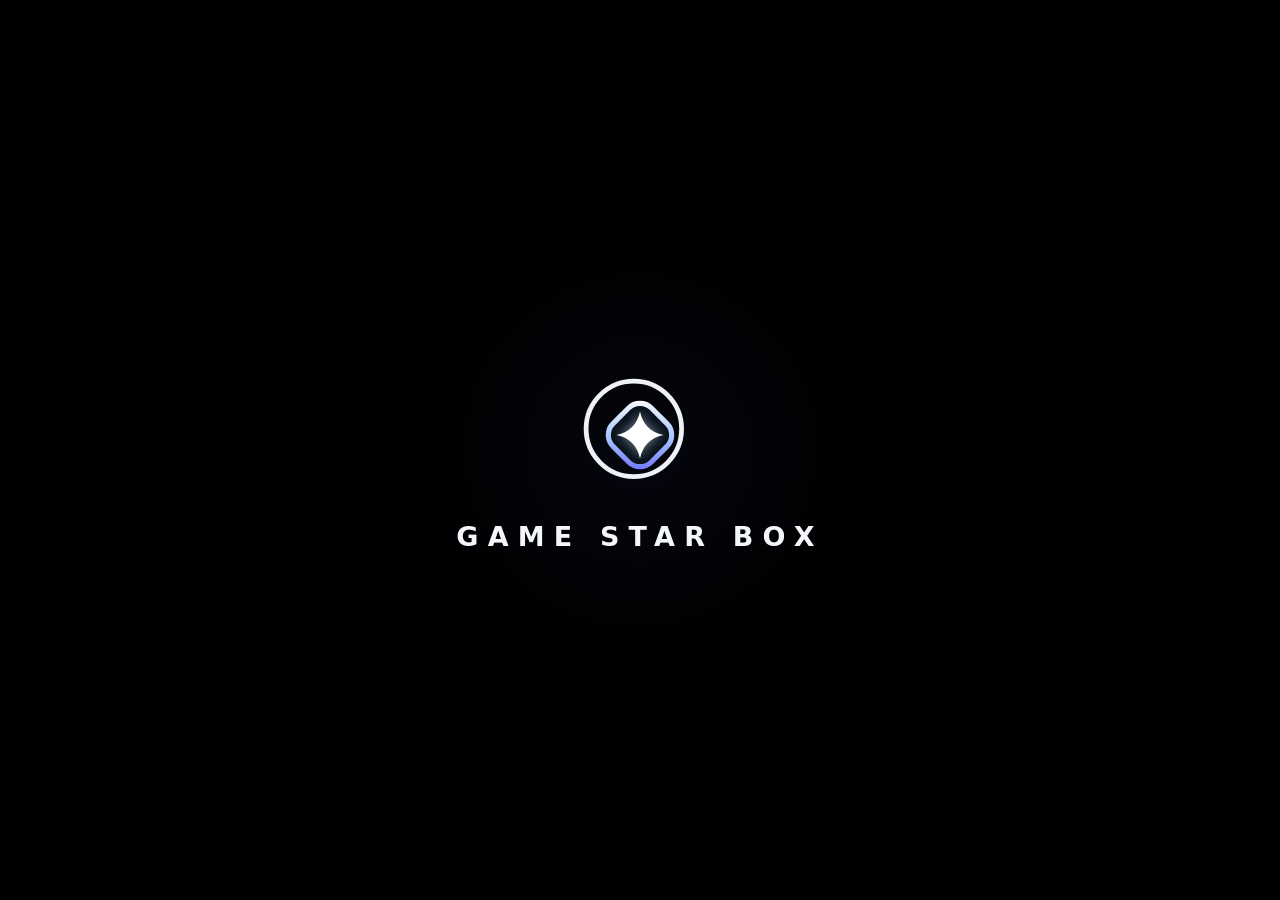
==== commit 805e4e22: "fix: sync boot haptics and add blurred selected-game backdrop" ====
--- a/app/src/main/assets/index.html
+++ b/app/src/main/assets/index.html
@@ -7,8 +7,8 @@
 <style>
 :root{--bg:#0b1721;--bg2:#111f2a;--panel:#172733;--panel2:#1c2e3c;--line:rgba(211,232,247,.14);--text:#f4f7fa;--muted:#9cacb9;--dim:#637481;--cyan:#7adfff;--green:#62e6a8;--red:#ff6d75;--shadow:0 16px 42px rgba(0,0,0,.34);--ease:cubic-bezier(.2,.82,.2,1)}
 *{box-sizing:border-box;-webkit-tap-highlight-color:transparent}html,body{margin:0;width:100%;height:100%;overflow:hidden;background:#071017;color:var(--text);font-family:"Segoe UI","PingFang SC",system-ui,sans-serif}body{overscroll-behavior:none;user-select:none}button{font:inherit;color:inherit}button:focus{outline:none}
-.shell{position:relative;width:100vw;height:100vh;overflow:hidden;background:radial-gradient(circle at 58% -10%,rgba(67,112,146,.26),transparent 34%),linear-gradient(180deg,#152732 0%,#0e1e29 38%,#0b1822 100%)}
-.shell:after{content:"";position:absolute;inset:0;pointer-events:none;background:linear-gradient(180deg,rgba(255,255,255,.012),transparent 15%,transparent 82%,rgba(0,0,0,.16));mix-blend-mode:screen}
+.shell{position:relative;width:100vw;height:100vh;overflow:hidden;background:#08131c}
+.gameBackdrop{position:absolute;inset:-38px;z-index:0;background-position:center;background-size:cover;filter:blur(32px) saturate(1.08) brightness(.56);transform:scale(1.10);opacity:.82;transition:background-image .34s var(--ease),filter .34s var(--ease),opacity .34s ease;will-change:background-image,filter}.gameBackdrop:after{content:"";position:absolute;inset:-2px;background:linear-gradient(180deg,rgba(5,13,19,.40) 0%,rgba(7,17,24,.58) 46%,rgba(6,14,21,.76) 100%),linear-gradient(90deg,rgba(5,12,18,.44),transparent 28%,transparent 72%,rgba(5,12,18,.28))}.shell:after{content:"";position:absolute;z-index:1;inset:0;pointer-events:none;background:linear-gradient(180deg,rgba(255,255,255,.012),transparent 15%,transparent 82%,rgba(0,0,0,.18));mix-blend-mode:screen}
 .topbar{height:54px;position:relative;z-index:20;display:grid;grid-template-columns:260px 1fr 330px;align-items:center;padding:0 22px;background:rgba(9,18,25,.9);border-bottom:1px solid rgba(220,240,255,.09);box-shadow:0 10px 30px rgba(0,0,0,.11)}
 .brand{display:flex;align-items:center;gap:12px;min-width:0}.mark{width:30px;height:30px;display:grid;place-items:center;border:1px solid rgba(176,209,232,.32);background:#101e29;font-size:11px;font-weight:850;letter-spacing:-.03em;clip-path:polygon(12% 0,88% 0,100% 12%,100% 88%,88% 100%,12% 100%,0 88%,0 12%)}.brand b{font-size:11px;letter-spacing:.23em;white-space:nowrap}.brand small{display:block;margin-top:2px;font-size:6px;letter-spacing:.18em;color:#6f808e}.tabs{height:100%;display:flex;align-items:stretch;justify-content:center;gap:24px}.tab{position:relative;border:0;background:transparent;color:#83929f;padding:0 2px;font-size:10px;font-weight:700;cursor:pointer;transition:color .18s var(--ease)}.tab.active{color:#fff}.tab.active:after{content:"";position:absolute;height:2px;left:0;right:0;bottom:0;background:#e9f8ff;box-shadow:0 0 10px rgba(122,223,255,.7)}
 .status{justify-self:end;display:flex;align-items:center;gap:15px;color:#8798a6;font-size:9px}.status .online{color:#b5f4d4}.statusDot{display:inline-block;width:6px;height:6px;margin-right:6px;background:var(--green);border-radius:50%;box-shadow:0 0 10px rgba(98,230,168,.55)}
@@ -25,26 +25,55 @@
 .esportsScene,.systemScene{display:grid;grid-template-columns:minmax(0,1fr) 310px;gap:16px}.featurePanel,.rightPanel{border:1px solid rgba(203,226,242,.1);background:rgba(18,33,44,.8)}.featurePanel{padding:20px}.featurePanel .eyebrow{font-size:7px;letter-spacing:.18em;color:#6f8291}.featurePanel h1{margin:7px 0 9px;font-size:36px}.featurePanel p{max-width:640px;color:#95a6b3;font-size:10px;line-height:1.7}.matchRow{display:grid;grid-template-columns:90px 1fr 80px;align-items:center;gap:12px;padding:11px 0;border-bottom:1px solid rgba(210,232,247,.08)}.matchRow b{font-size:9px}.matchRow small{font-size:7px;color:#6d7e8c}.rightPanel{padding:14px}.rightPanel h3{font-size:11px;margin:0 0 10px}.setting{height:48px;border-bottom:1px solid rgba(210,232,247,.08);display:flex;align-items:center;justify-content:space-between}.setting b{font-size:9px}.setting small{display:block;font-size:7px;color:#697b89;margin-top:2px}.switch{min-width:46px;height:24px;border:1px solid #3b5668;background:#0e1b24;color:#8395a2;font-size:7px}.switch.on{border-color:#4a9b79;color:#a6f0ce;background:#10271f}
 .footer{position:relative;z-index:20;height:30px;display:flex;align-items:center;justify-content:space-between;padding:0 18px;border-top:1px solid rgba(213,233,247,.08);background:#081118;color:#80909d;font-size:7px}.keys{display:flex;gap:14px}.key{color:#dbe6ec}.key em{font-style:normal;display:inline-grid;place-items:center;width:15px;height:15px;margin-right:4px;border:1px solid #516575;background:#101e28;color:#fff}.hint{letter-spacing:.16em;color:#526472}
 .overlay{position:fixed;z-index:60;inset:0;background:rgba(3,8,12,.58);opacity:0;pointer-events:none;transition:opacity .2s ease}.overlay.open{opacity:1;pointer-events:auto}.quickPanel{position:absolute;right:0;top:0;bottom:0;width:min(470px,42vw);background:#101e28;border-left:1px solid rgba(218,238,251,.18);box-shadow:-35px 0 70px rgba(0,0,0,.45);transform:translateX(101%);transition:transform .28s var(--ease);display:flex;flex-direction:column}.overlay.open .quickPanel{transform:none}.quickHead{height:58px;display:flex;align-items:center;justify-content:space-between;padding:0 16px;border-bottom:1px solid rgba(216,236,249,.1)}.quickHead b{font-size:13px}.quickHead small{display:block;font-size:6px;letter-spacing:.15em;color:#6c7e8c;margin-top:2px}.close{width:30px;height:30px;border:1px solid #425868;background:#13232e;border-radius:3px}.quickBody{min-height:0;flex:1;overflow-y:auto;padding:8px 13px}.quickRow{display:grid;grid-template-columns:34px 1fr auto;align-items:center;gap:10px;padding:10px 2px;border-bottom:1px solid rgba(213,233,246,.08)}.qIcon{width:30px;height:30px;border:1px solid #385062;display:grid;place-items:center;color:#a8bac6}.quickRow b{font-size:9px}.quickRow small{display:block;font-size:7px;color:#6d7f8d;margin-top:3px}.qValue{font-size:9px;color:#cbd7de}.qBtn{height:25px;border:1px solid #446070;background:#12212b;border-radius:3px;font-size:7px;padding:0 9px}.qBtn.on{border-color:#4d9d7d;color:#a9f1d0;background:#11271f}
-.boot{position:fixed;z-index:100;inset:0;background:radial-gradient(circle at 50% 45%,#142430 0%,#0b151e 30%,#05090e 72%);display:grid;place-items:center;transition:opacity .48s ease,visibility .48s ease}.boot.hide{opacity:0;visibility:hidden;pointer-events:none}.bootInner{position:relative;width:300px;height:220px;display:grid;place-items:center}.bootArc{position:absolute;width:76px;height:76px;border-radius:50%;border:2px solid transparent;border-top-color:#76dfff;border-right-color:rgba(118,223,255,.22);opacity:0;transform:scale(.75) rotate(-40deg)}.boot.run .bootArc{animation:arc 1.05s .23s var(--ease) forwards}.bootGlyph{position:absolute;width:56px;height:56px;display:grid;place-items:center;border:1px solid rgba(230,246,255,.52);color:#f5fbff;font-weight:850;font-size:16px;opacity:0;transform:scale(.84);clip-path:polygon(12% 0,88% 0,100% 12%,100% 88%,88% 100%,12% 100%,0 88%,0 12%)}.boot.run .bootGlyph{animation:glyph .48s 1.17s var(--ease) forwards}.bootWord{position:absolute;top:151px;font-size:11px;font-weight:760;letter-spacing:.31em;margin-right:-.31em;opacity:0;transform:translateY(7px)}.boot.run .bootWord{animation:word .48s 1.58s var(--ease) forwards}.bootLine{position:absolute;top:125px;width:0;height:1px;background:linear-gradient(90deg,transparent,#8ce5ff,#fff,#8ce5ff,transparent);opacity:0}.boot.run .bootLine{animation:line .52s 1.52s var(--ease) forwards}@keyframes arc{0%{opacity:0;transform:scale(.72) rotate(-40deg)}20%{opacity:.9}75%{opacity:1}100%{opacity:0;transform:scale(1.03) rotate(235deg)}}@keyframes glyph{0%{opacity:0;transform:scale(.82)}55%{opacity:1;transform:scale(1.04)}100%{opacity:1;transform:scale(1)}}@keyframes word{to{opacity:1;transform:none}}@keyframes line{20%{opacity:1}70%{opacity:.8;width:210px}100%{opacity:0;width:245px}}
+.boot{position:fixed;inset:0;z-index:100;background:#000;display:grid;place-items:center;overflow:hidden;transition:opacity .45s ease,visibility .45s ease}.boot.done{opacity:0;visibility:hidden;pointer-events:none}.bootAmbient{position:absolute;inset:-20%;opacity:0;background:radial-gradient(circle at 50% 50%,rgba(55,93,180,.16),transparent 17%),radial-gradient(circle at 50% 50%,rgba(116,55,220,.07),transparent 31%)}.boot.go .bootAmbient{animation:ambient 3.5s ease forwards}.bootCore{position:relative;width:min(47vw,410px);height:min(62vh,310px);display:grid;place-items:center}.glyph{position:absolute;top:45%;left:50%;width:min(24vw,176px);height:min(24vw,176px);transform:translate(-50%,-50%);overflow:visible}.trace{fill:none;stroke:#f8fbff;stroke-width:7;stroke-linecap:round;stroke-dasharray:440;stroke-dashoffset:440;opacity:0}.boot.go .trace{animation:draw 1.02s .24s ease forwards}.energy{fill:none;stroke:url(#eg);stroke-width:9;stroke-linecap:round;stroke-dasharray:80 370;opacity:0}.boot.go .energy{animation:orbit 1.8s .62s ease forwards}.orbA,.orbB{fill:none;stroke-width:4;stroke-linecap:round;opacity:0}.orbA{stroke:rgba(77,140,255,.55);stroke-dasharray:82 310}.orbB{stroke:rgba(155,79,255,.48);stroke-dasharray:54 340}.boot.go .orbA{animation:oa 1.65s .75s ease forwards}.boot.go .orbB{animation:ob 1.55s .88s ease forwards}.finalMark{opacity:0;transform:scale(.7) rotate(-9deg)}.boot.go .finalMark{animation:mark 1s 1.82s ease forwards}.diamond{fill:#07101a;stroke:url(#mg);stroke-width:7}.star{fill:#fff;filter:drop-shadow(0 0 8px rgba(210,232,255,.58))}.word{position:absolute;top:73%;left:50%;transform:translate(-50%,10px);opacity:0;font-size:clamp(16px,2.4vw,27px);font-weight:660;letter-spacing:.34em;margin-right:-.34em;white-space:nowrap}.boot.go .word{animation:word .75s 2.48s ease forwards}.horizon{position:absolute;left:50%;top:50%;height:1px;width:0;transform:translate(-50%,-50%);opacity:0;background:linear-gradient(90deg,transparent,rgba(108,164,255,.14),#fff,rgba(140,92,255,.18),transparent)}.boot.go .horizon{animation:horizon 1s 2.95s ease forwards}@keyframes ambient{0%,8%{opacity:0}42%{opacity:1}100%{opacity:.35}}@keyframes draw{0%{opacity:0;stroke-dashoffset:440;transform:rotate(-42deg) scale(1.16)}20%{opacity:1}100%{opacity:.96;stroke-dashoffset:0;transform:rotate(0) scale(.93)}}@keyframes orbit{0%{opacity:0;stroke-dashoffset:30;transform:rotate(-55deg) scale(1.2)}20%{opacity:1}75%{opacity:1}100%{opacity:0;stroke-dashoffset:-300;transform:rotate(245deg) scale(.68)}}@keyframes oa{0%{opacity:0;transform:rotate(-90deg) scale(1.18)}25%{opacity:.7}100%{opacity:0;transform:rotate(185deg) scale(.68)}}@keyframes ob{0%{opacity:0;transform:rotate(82deg) scale(1.22)}25%{opacity:.62}100%{opacity:0;transform:rotate(-205deg) scale(.68)}}@keyframes mark{0%{opacity:0;transform:scale(.7) rotate(-9deg)}60%{opacity:1;transform:scale(1.04) rotate(0)}100%{opacity:1;transform:scale(1)}}@keyframes word{to{opacity:1;transform:translate(-50%,0)}}@keyframes horizon{0%{width:0;opacity:0}25%{opacity:1}70%{width:86vw;opacity:.65}100%{width:120vw;opacity:0}}
 @media(max-height:520px){.homeScene{grid-template-rows:minmax(190px,1fr) 100px 82px}.topbar{height:48px}.stage{height:calc(100vh - 76px)}.footer{height:28px}.gameCard.active .cardInfo b{font-size:26px}}
 </style>
 </head>
 <body>
-<div class="shell" id="shell">
-<header class="topbar"><div class="brand"><div class="mark">GS</div><div><b>GAME STAR BOX</b><small>竞界 · CONSOLE HOME</small></div></div><nav class="tabs" id="tabs"><button class="tab active" data-scene="home">首页</button><button class="tab" data-scene="library">游戏库</button><button class="tab" data-scene="esports">电竞</button><button class="tab" data-scene="system">系统</button></nav><div class="status"><span class="online"><i class="statusDot"></i>ONLINE</span><span>Wi‑Fi 6E</span><span>28 ms</span><span>144 Hz</span></div></header>
-<main class="stage">
-<section class="scene homeScene active" data-scene="home"><div class="heroWrap"><div class="heroAura" id="heroAura"></div><div class="carousel" id="carousel"><article class="gameCard active" data-game="0" data-aura="rgba(88,166,222,.42)"><div class="art art1"></div><div class="cardTop">CURRENT SESSION // RANKED</div><div class="cardInfo"><b>League of Legends</b><small>韩服 · Ranked Solo/Duo · 准备进入今晚第 1 局</small></div><button class="playBtn">▶ 开始游戏</button></article><article class="gameCard" data-game="1" data-aura="rgba(255,95,135,.36)"><div class="art art2"></div><div class="cardTop">RECENT</div><div class="cardInfo"><b>无畏契约</b><small>2 天前</small></div><button class="playBtn">▶ 启动</button></article><article class="gameCard" data-game="2" data-aura="rgba(75,225,175,.36)"><div class="art art3"></div><div class="cardTop">MOBILE ESPORTS</div><div class="cardInfo"><b>王者荣耀</b><small>移动电竞</small></div><button class="playBtn">▶ 启动</button></article><article class="gameCard" data-game="3" data-aura="rgba(165,105,255,.34)"><div class="art art4"></div><div class="cardTop">LANER ONLINE</div><div class="cardInfo"><b>职业赛事</b><small>Laner · Online</small></div><button class="playBtn">进入</button></article><article class="gameCard" data-game="4" data-aura="rgba(92,158,255,.34)"><div class="art art5"></div><div class="cardTop">SYSTEM</div><div class="cardInfo"><b>系统中心</b><small>Game Star Box</small></div><button class="playBtn">打开</button></article></div></div>
-<div class="rows"><div class="sectionLabel"><b>继续游玩</b><span>RECENT ACTIVITY</span></div><div class="rowGrid"><div class="activity" style="--accent:#6fa9df"><b>英雄联盟 · 排位</b><small>最近会话 42 分钟 · 韩服</small><strong>+18 LP</strong></div><div class="activity" style="--accent:#6fd6b6"><b>训练模式</b><small>最后使用：辛德拉</small><strong>READY</strong></div><div class="activity" style="--accent:#d8ba6f"><b>赛事回看</b><small>最近缓存 · BO5</small><strong>03:41</strong></div><div class="activity" style="--accent:#9a74e7"><b>设备档案</b><small>PRO · 144 Hz · Auto Fan</small><strong>38.6°</strong></div></div></div>
-<div class="rows"><div class="sectionLabel"><b>电竞中心</b><span>GAME STAR BOX SERVICES</span></div><div class="serviceGrid"><div class="service"><b>Laner</b><small>全球赛事</small><i>→</i></div><div class="service"><b>HUD</b><small>比赛悬浮层</small><i>→</i></div><div class="service"><b>数据中心</b><small>个人 / 赛事</small><i>→</i></div><div class="service"><b>训练分析</b><small>复盘与建议</small><i>→</i></div><div class="service"><b>主题</b><small>界面与声音</small><i>→</i></div></div></div></section>
-<section class="scene libraryScene" data-scene="library"><aside class="sideMenu"><h3>游戏库</h3><div class="sideItem active">全部游戏</div><div class="sideItem">最近游玩</div><div class="sideItem">收藏</div><div class="sideItem">已安装</div><div class="sideItem">非 Steam / 外部游戏</div></aside><div class="libraryMain"><div class="libraryHead"><h2>全部游戏</h2><div class="search">⌕ 搜索游戏</div></div><div class="coverGrid"><div class="coverTile"><span>League of Legends</span></div><div class="coverTile"><span>无畏契约</span></div><div class="coverTile"><span>王者荣耀</span></div><div class="coverTile"><span>Apex Legends</span></div><div class="coverTile"><span>Minecraft</span></div><div class="coverTile"><span>Steam</span></div><div class="coverTile"><span>职业赛事</span></div><div class="coverTile"><span>训练模式</span></div><div class="coverTile"><span>回放中心</span></div><div class="coverTile"><span>Demo Game</span></div><div class="coverTile"><span>Cloud Game</span></div><div class="coverTile"><span>Tools</span></div></div></div></section>
-<section class="scene esportsScene" data-scene="esports"><div class="featurePanel"><div class="eyebrow">LANER // ESPORTS</div><h1>电竞中心</h1><p>把赛事、赛前信息、赛中 HUD、赛后复盘放在一个主机式界面里。内容优先，系统信息退到第二层。</p><div class="matchRow"><b>LIVE</b><div><b>BLG vs AL</b><small>全球赛事实时状态</small></div><span>进入 →</span></div><div class="matchRow"><b>NEXT</b><div><b>Worlds</b><small>赛程 / 阵容 / 预告</small></div><span>查看 →</span></div><div class="matchRow"><b>HUD</b><div><b>观赛增强</b><small>选手状态 / 资源 / 时间轴</small></div><span>READY</span></div></div><aside class="rightPanel"><h3>赛事服务</h3><div class="setting"><div><b>实时数据</b><small>主赛中链路</small></div><button class="switch on">ON</button></div><div class="setting"><div><b>自动识别</b><small>场间 / 开局</small></div><button class="switch on">ON</button></div><div class="setting"><div><b>HUD</b><small>等待游戏/赛事</small></div><button class="switch">OFF</button></div></aside></section>
-<section class="scene systemScene" data-scene="system"><div class="featurePanel"><div class="eyebrow">GAME STAR BOX // SYSTEM</div><h1>系统</h1><p>设备能力、性能策略、输入映射、主题和声音都集中在系统层，不抢首页内容。</p><div class="matchRow"><b>DISPLAY</b><div><b>144 Hz</b><small>动态刷新</small></div><span>ACTIVE</span></div><div class="matchRow"><b>NETWORK</b><div><b>28 ms</b><small>Wi‑Fi 6E</small></div><span>STABLE</span></div><div class="matchRow"><b>INPUT</b><div><b>Touch / Gamepad / Shoulder</b><small>统一输入层</small></div><span>READY</span></div></div><aside class="rightPanel"><h3>快速设置</h3><div class="setting"><div><b>主动散热</b><small>自动</small></div><button class="switch on">ON</button></div><div class="setting"><div><b>电竞网络</b><small>低延迟策略</small></div><button class="switch">OFF</button></div><div class="setting"><div><b>触觉反馈</b><small>遵循系统设置</small></div><button class="switch on" id="hapticTest">TEST</button></div></aside></section>
-</main>
-<footer class="footer"><div class="keys"><span class="key"><em>A</em>确认</span><span class="key"><em>B</em>返回</span><span class="key"><em>X</em>控制台</span><span class="key"><em>Y</em>搜索</span></div><span class="hint">GAME STAR BOX // INPUT READY</span></footer></div>
+<div class="shell" id="shell"><div class="gameBackdrop" id="gameBackdrop" aria-hidden="true"></div>
+  <header class="topbar">
+    <div class="brand"><div class="mark">GS</div><div><b>GAME STAR BOX</b><small>竞界 · CONSOLE HOME</small></div></div>
+    <nav class="tabs" id="tabs"><button class="tab active" data-scene="home">首页</button><button class="tab" data-scene="library">游戏库</button><button class="tab" data-scene="esports">电竞</button><button class="tab" data-scene="system">系统</button></nav>
+    <div class="status"><span class="online"><i class="statusDot"></i>ONLINE</span><span>Wi‑Fi 6E</span><span>28 ms</span><span>144 Hz</span></div>
+  </header>
+  <main class="stage">
+    <section class="scene homeScene active" data-scene="home">
+      <div class="heroWrap"><div class="heroAura" id="heroAura"></div><div class="carousel" id="carousel">
+        <article class="gameCard active" data-game="0" data-aura="rgba(88,166,222,.42)"><div class="art art1"></div><div class="cardTop">CURRENT SESSION // RANKED</div><div class="cardInfo"><b>League of Legends</b><small>韩服 · Ranked Solo/Duo · 准备进入今晚第 1 局</small></div><button class="playBtn">▶ 开始游戏</button></article>
+        <article class="gameCard" data-game="1" data-aura="rgba(255,95,135,.36)"><div class="art art2"></div><div class="cardTop">RECENT</div><div class="cardInfo"><b>无畏契约</b><small>2 天前</small></div><button class="playBtn">▶ 启动</button></article>
+        <article class="gameCard" data-game="2" data-aura="rgba(75,225,175,.36)"><div class="art art3"></div><div class="cardTop">MOBILE ESPORTS</div><div class="cardInfo"><b>王者荣耀</b><small>移动电竞</small></div><button class="playBtn">▶ 启动</button></article>
+        <article class="gameCard" data-game="3" data-aura="rgba(165,105,255,.34)"><div class="art art4"></div><div class="cardTop">LANER ONLINE</div><div class="cardInfo"><b>职业赛事</b><small>Laner · Online</small></div><button class="playBtn">进入</button></article>
+        <article class="gameCard" data-game="4" data-aura="rgba(92,158,255,.34)"><div class="art art5"></div><div class="cardTop">SYSTEM</div><div class="cardInfo"><b>系统中心</b><small>Game Star Box</small></div><button class="playBtn">打开</button></article>
+      </div></div>
+      <div class="rows"><div class="sectionLabel"><b>继续游玩</b><span>RECENT ACTIVITY</span></div><div class="rowGrid"><div class="activity" style="--accent:#6fa9df"><b>英雄联盟 · 排位</b><small>最近会话 42 分钟 · 韩服</small><strong>+18 LP</strong></div><div class="activity" style="--accent:#6fd6b6"><b>训练模式</b><small>最后使用：辛德拉</small><strong>READY</strong></div><div class="activity" style="--accent:#d8ba6f"><b>赛事回看</b><small>最近缓存 · BO5</small><strong>03:41</strong></div><div class="activity" style="--accent:#9a74e7"><b>设备档案</b><small>PRO · 144 Hz · Auto Fan</small><strong>38.6°</strong></div></div></div>
+      <div class="rows"><div class="sectionLabel"><b>电竞中心</b><span>GAME STAR BOX SERVICES</span></div><div class="serviceGrid"><div class="service"><b>Laner</b><small>全球赛事</small><i>→</i></div><div class="service"><b>HUD</b><small>比赛悬浮层</small><i>→</i></div><div class="service"><b>数据中心</b><small>个人 / 赛事</small><i>→</i></div><div class="service"><b>训练分析</b><small>复盘与建议</small><i>→</i></div><div class="service"><b>主题</b><small>界面与声音</small><i>→</i></div></div></div>
+    </section>
+    <section class="scene libraryScene" data-scene="library"><aside class="sideMenu"><h3>游戏库</h3><div class="sideItem active">全部游戏</div><div class="sideItem">最近游玩</div><div class="sideItem">收藏</div><div class="sideItem">已安装</div><div class="sideItem">非 Steam / 外部游戏</div></aside><div class="libraryMain"><div class="libraryHead"><h2>全部游戏</h2><div class="search">⌕ 搜索游戏</div></div><div class="coverGrid"><div class="coverTile"><span>League of Legends</span></div><div class="coverTile"><span>无畏契约</span></div><div class="coverTile"><span>王者荣耀</span></div><div class="coverTile"><span>Apex Legends</span></div><div class="coverTile"><span>Minecraft</span></div><div class="coverTile"><span>Steam</span></div><div class="coverTile"><span>职业赛事</span></div><div class="coverTile"><span>训练模式</span></div><div class="coverTile"><span>回放中心</span></div><div class="coverTile"><span>Demo Game</span></div><div class="coverTile"><span>Cloud Game</span></div><div class="coverTile"><span>Tools</span></div></div></div></section>
+    <section class="scene esportsScene" data-scene="esports"><div class="featurePanel"><div class="eyebrow">LANER // ESPORTS</div><h1>电竞中心</h1><p>把赛事、赛前信息、赛中 HUD、赛后复盘放在一个主机式界面里。内容优先，系统信息退到第二层。</p><div class="matchRow"><b>LIVE</b><div><b>BLG vs AL</b><small>全球赛事实时状态</small></div><span>进入 →</span></div><div class="matchRow"><b>NEXT</b><div><b>Worlds</b><small>赛程 / 阵容 / 预告</small></div><span>查看 →</span></div><div class="matchRow"><b>HUD</b><div><b>观赛增强</b><small>选手状态 / 资源 / 时间轴</small></div><span>READY</span></div></div><aside class="rightPanel"><h3>赛事服务</h3><div class="setting"><div><b>实时数据</b><small>主赛中链路</small></div><button class="switch on">ON</button></div><div class="setting"><div><b>自动识别</b><small>场间 / 开局</small></div><button class="switch on">ON</button></div><div class="setting"><div><b>HUD</b><small>等待游戏/赛事</small></div><button class="switch">OFF</button></div></aside></section>
+    <section class="scene systemScene" data-scene="system"><div class="featurePanel"><div class="eyebrow">GAME STAR BOX // SYSTEM</div><h1>系统</h1><p>设备能力、性能策略、输入映射、主题和声音都集中在系统层，不抢首页内容。</p><div class="matchRow"><b>DISPLAY</b><div><b>144 Hz</b><small>动态刷新</small></div><span>ACTIVE</span></div><div class="matchRow"><b>NETWORK</b><div><b>28 ms</b><small>Wi‑Fi 6E</small></div><span>STABLE</span></div><div class="matchRow"><b>INPUT</b><div><b>Touch / Gamepad / Shoulder</b><small>统一输入层</small></div><span>READY</span></div></div><aside class="rightPanel"><h3>快速设置</h3><div class="setting"><div><b>主动散热</b><small>自动</small></div><button class="switch on">ON</button></div><div class="setting"><div><b>电竞网络</b><small>低延迟策略</small></div><button class="switch">OFF</button></div><div class="setting"><div><b>触觉反馈</b><small>遵循系统设置</small></div><button class="switch on" id="hapticTest">TEST</button></div></aside></section>
+  </main>
+  <footer class="footer"><div class="keys"><span class="key"><em>A</em>确认</span><span class="key"><em>B</em>返回</span><span class="key"><em>X</em>控制台</span><span class="key"><em>Y</em>搜索</span></div><span class="hint">GAME STAR BOX // INPUT READY</span></footer>
+</div>
 <div class="overlay" id="overlay"><aside class="quickPanel"><div class="quickHead"><div><b>游戏控制台</b><small>QUICK ACCESS</small></div><button class="close" id="close">×</button></div><div class="quickBody"><div class="quickRow"><div class="qIcon">◉</div><div><b>性能模式</b><small>CPU / GPU 动态调度</small></div><span class="qValue">PRO</span></div><div class="quickRow"><div class="qIcon">↻</div><div><b>刷新率</b><small>当前目标</small></div><span class="qValue">144 Hz</span></div><div class="quickRow"><div class="qIcon">⌁</div><div><b>触控采样</b><small>模拟值</small></div><span class="qValue">720 Hz</span></div><div class="quickRow"><div class="qIcon">≋</div><div><b>风扇</b><small>38.6°C</small></div><button class="qBtn on">AUTO</button></div><div class="quickRow"><div class="qIcon">◎</div><div><b>赛事 HUD</b><small>等待游戏 / 赛事</small></div><button class="qBtn">READY</button></div><div class="quickRow"><div class="qIcon">✦</div><div><b>触觉测试</b><small>Android 12+ refined haptics</small></div><button class="qBtn" id="quickHaptic">TEST</button></div></div></aside></div>
-<div class="boot" id="boot"><div class="bootInner"><div class="bootArc"></div><div class="bootGlyph">GS</div><div class="bootLine"></div><div class="bootWord">GAME STAR BOX</div></div></div>
+<div class="boot" id="boot"><div class="bootAmbient"></div><div class="horizon"></div><div class="bootCore"><svg class="glyph" viewBox="0 0 240 240" aria-label="Game Star Box"><defs><linearGradient id="eg" x1="0" y1="0" x2="1" y2="1"><stop offset="0" stop-color="#7048ff"/><stop offset=".48" stop-color="#3f7dff"/><stop offset="1" stop-color="#16b9ff"/></linearGradient><linearGradient id="mg" x1="0" y1="0" x2="1" y2="1"><stop offset="0" stop-color="#ffffff"/><stop offset=".52" stop-color="#a9c8ff"/><stop offset="1" stop-color="#6d72ff"/></linearGradient></defs><circle class="trace" cx="120" cy="120" r="70"/><circle class="energy" cx="120" cy="120" r="70"/><ellipse class="orbA" cx="120" cy="120" rx="90" ry="38" transform="rotate(-18 120 120)"/><ellipse class="orbB" cx="120" cy="120" rx="42" ry="92" transform="rotate(24 120 120)"/><g class="finalMark"><rect class="diamond" x="83" y="83" width="74" height="74" rx="22" transform="rotate(45 120 120)"/><path class="star" d="M120 88c4 18 14 28 32 32-18 4-28 14-32 32-4-18-14-28-32-32 18-4 28-14 32-32Z"/></g></svg><div class="word">GAME STAR BOX</div></div></div>
 <audio id="bootAudio" preload="auto" src="fairy_boot.ogg"></audio>
 <script>
-const boot=document.getElementById('boot'),bootAudio=document.getElementById('bootAudio'),overlay=document.getElementById('overlay');const scenes=[...document.querySelectorAll('.scene')],tabs=[...document.querySelectorAll('.tab')],cards=[...document.querySelectorAll('.gameCard')],aura=document.getElementById('heroAura');let selected=0,currentScene='home';function nativeHaptic(cue){try{if(window.GSBNative&&GSBNative.haptic)GSBNative.haptic(cue)}catch(e){}}window.addEventListener('load',()=>{requestAnimationFrame(()=>boot.classList.add('run'));try{bootAudio.volume=.60;bootAudio.currentTime=0;const p=bootAudio.play();if(p&&p.catch)p.catch(()=>{})}catch(e){}setTimeout(()=>nativeHaptic('tick'),430);setTimeout(()=>nativeHaptic('click'),1600);setTimeout(()=>boot.classList.add('hide'),2550)});
-class UISound{constructor(){this.ctx=null}ensure(){if(!this.ctx){this.ctx=new(window.AudioContext||window.webkitAudioContext)()}if(this.ctx.state==='suspended')this.ctx.resume();return this.ctx}tone(f1,f2,d,g=.03,type='sine'){const c=this.ensure(),o=c.createOscillator(),a=c.createGain();o.type=type;o.frequency.setValueAtTime(f1,c.currentTime);o.frequency.exponentialRampToValueAtTime(Math.max(1,f2),c.currentTime+d);a.gain.setValueAtTime(.0001,c.currentTime);a.gain.exponentialRampToValueAtTime(g,c.currentTime+.006);a.gain.exponentialRampToValueAtTime(.0001,c.currentTime+d);o.connect(a).connect(c.destination);o.start();o.stop(c.currentTime+d+.01)}focus(){this.tone(690,810,.045,.018);this.tone(1380,1580,.036,.008)}confirm(){this.tone(170,112,.075,.035,'triangle');this.tone(980,720,.045,.018)}back(){this.tone(520,330,.06,.02)}open(){this.tone(260,185,.08,.022,'triangle');this.tone(760,940,.065,.012)}}const sfx=new UISound();document.addEventListener('pointerdown',()=>sfx.ensure(),{once:true});function selectCard(i,withSound=true){i=(i+cards.length)%cards.length;if(i===selected)return;cards[selected].classList.remove('active');selected=i;cards[selected].classList.add('active');aura.style.setProperty('--aura',cards[selected].dataset.aura||'rgba(88,166,222,.42)');aura.style.setProperty('--aura-x',`${20+selected*13}%`);if(withSound)sfx.focus()}cards.forEach((c,i)=>c.addEventListener('click',()=>{if(i!==selected)selectCard(i);else{sfx.confirm()}}));function showScene(name,withSound=true){if(name===currentScene)return;currentScene=name;scenes.forEach(s=>s.classList.toggle('active',s.dataset.scene===name));tabs.forEach(t=>t.classList.toggle('active',t.dataset.scene===name));if(withSound)sfx.focus()}tabs.forEach(t=>t.addEventListener('click',()=>showScene(t.dataset.scene)));function openQuick(){overlay.classList.add('open');sfx.open()}function closeQuick(play=true){if(!overlay.classList.contains('open'))return;overlay.classList.remove('open');if(play)sfx.back()}document.getElementById('close').onclick=()=>closeQuick();overlay.addEventListener('click',e=>{if(e.target===overlay)closeQuick()});document.querySelectorAll('.switch,.qBtn').forEach(b=>{if(b.id==='hapticTest'||b.id==='quickHaptic')return;b.addEventListener('click',()=>{b.classList.toggle('on');sfx.confirm()})});for(const id of ['hapticTest','quickHaptic']){const el=document.getElementById(id);if(el)el.onclick=()=>{nativeHaptic('click');sfx.confirm()}}function sceneIndex(){return ['home','library','esports','system'].indexOf(currentScene)}window.addEventListener('keydown',e=>{if(boot&&!boot.classList.contains('hide'))return;const k=e.key.toLowerCase();if(overlay.classList.contains('open')){if(e.key==='Escape'||k==='b'){closeQuick();e.preventDefault()}return}if(k==='x'){openQuick();e.preventDefault();return}if(e.key==='Escape'||k==='b'){sfx.back();e.preventDefault();return}if(currentScene==='home'&&(e.key==='ArrowLeft'||e.key==='ArrowRight')){selectCard(selected+(e.key==='ArrowRight'?1:-1));e.preventDefault();return}if(e.key==='ArrowUp'||e.key==='ArrowDown'){let i=sceneIndex()+(e.key==='ArrowDown'?1:-1);i=(i+4)%4;showScene(['home','library','esports','system'][i]);e.preventDefault();return}if(e.key==='Enter'||k==='a'){sfx.confirm();e.preventDefault()}});
-</script></body></html>+const boot=document.getElementById('boot'),bootAudio=document.getElementById('bootAudio'),overlay=document.getElementById('overlay');
+const scenes=[...document.querySelectorAll('.scene')],tabs=[...document.querySelectorAll('.tab')],cards=[...document.querySelectorAll('.gameCard')],aura=document.getElementById('heroAura'),gameBackdrop=document.getElementById('gameBackdrop');let selected=0,currentScene='home';
+function nativeHaptic(cue){try{if(window.GSBNative&&GSBNative.haptic)GSBNative.haptic(cue)}catch(e){}}
+function updateBackdrop(i){const art=cards[i]?.querySelector('.art');if(!art||!gameBackdrop)return;const cs=getComputedStyle(art);gameBackdrop.style.backgroundImage=cs.backgroundImage;gameBackdrop.style.backgroundColor=cs.backgroundColor;gameBackdrop.style.backgroundPosition=cs.backgroundPosition||'center';gameBackdrop.style.backgroundSize='cover'}
+function runBootTimeline(){let tick=false,click=false;const fallbackStart=performance.now();const sync=()=>{if(boot.classList.contains('done'))return;const t=(!bootAudio.paused&&Number.isFinite(bootAudio.currentTime))?bootAudio.currentTime:(performance.now()-fallbackStart)/1000;if(!tick&&t>=.38){tick=true;nativeHaptic('tick')}if(!click&&t>=2.53){click=true;nativeHaptic('click')}if(t>=4.02){boot.classList.add('done');return}requestAnimationFrame(sync)};requestAnimationFrame(sync)}
+window.addEventListener('load',()=>{updateBackdrop(0);let started=false;const begin=()=>{if(started)return;started=true;requestAnimationFrame(()=>boot.classList.add('go'));runBootTimeline()};bootAudio.volume=.72;bootAudio.currentTime=0;bootAudio.addEventListener('playing',begin,{once:true});try{const p=bootAudio.play();if(p&&p.catch)p.catch(()=>begin());else begin()}catch(e){begin()}setTimeout(begin,350)});
+class UISound{constructor(){this.ctx=null}ensure(){if(!this.ctx){this.ctx=new(window.AudioContext||window.webkitAudioContext)()}if(this.ctx.state==='suspended')this.ctx.resume();return this.ctx}tone(f1,f2,d,g=.03,type='sine'){const c=this.ensure(),o=c.createOscillator(),a=c.createGain();o.type=type;o.frequency.setValueAtTime(f1,c.currentTime);o.frequency.exponentialRampToValueAtTime(Math.max(1,f2),c.currentTime+d);a.gain.setValueAtTime(.0001,c.currentTime);a.gain.exponentialRampToValueAtTime(g,c.currentTime+.006);a.gain.exponentialRampToValueAtTime(.0001,c.currentTime+d);o.connect(a).connect(c.destination);o.start();o.stop(c.currentTime+d+.01)}focus(){this.tone(690,810,.045,.018);this.tone(1380,1580,.036,.008)}confirm(){this.tone(170,112,.075,.035,'triangle');this.tone(980,720,.045,.018)}back(){this.tone(520,330,.06,.02)}open(){this.tone(260,185,.08,.022,'triangle');this.tone(760,940,.065,.012)}}const sfx=new UISound();document.addEventListener('pointerdown',()=>sfx.ensure(),{once:true});
+function selectCard(i,withSound=true){i=(i+cards.length)%cards.length;if(i===selected)return;cards[selected].classList.remove('active');selected=i;cards[selected].classList.add('active');aura.style.setProperty('--aura',cards[selected].dataset.aura||'rgba(88,166,222,.42)');aura.style.setProperty('--aura-x',`${20+selected*13}%`);updateBackdrop(selected);if(withSound)sfx.focus()}
+cards.forEach((c,i)=>c.addEventListener('click',()=>{if(i!==selected)selectCard(i);else{sfx.confirm()}}));
+function showScene(name,withSound=true){if(name===currentScene)return;currentScene=name;scenes.forEach(s=>s.classList.toggle('active',s.dataset.scene===name));tabs.forEach(t=>t.classList.toggle('active',t.dataset.scene===name));if(withSound)sfx.focus()}
+tabs.forEach(t=>t.addEventListener('click',()=>showScene(t.dataset.scene)));
+function openQuick(){overlay.classList.add('open');sfx.open()}function closeQuick(play=true){if(!overlay.classList.contains('open'))return;overlay.classList.remove('open');if(play)sfx.back()}
+document.getElementById('close').onclick=()=>closeQuick();overlay.addEventListener('click',e=>{if(e.target===overlay)closeQuick()});
+document.querySelectorAll('.switch,.qBtn').forEach(b=>{if(b.id==='hapticTest'||b.id==='quickHaptic')return;b.addEventListener('click',()=>{b.classList.toggle('on');sfx.confirm()})});
+for(const id of ['hapticTest','quickHaptic']){const el=document.getElementById(id);if(el)el.onclick=()=>{nativeHaptic('click');sfx.confirm()}}
+function sceneIndex(){return ['home','library','esports','system'].indexOf(currentScene)}
+window.addEventListener('keydown',e=>{if(boot&&!boot.classList.contains('done'))return;const k=e.key.toLowerCase();if(overlay.classList.contains('open')){if(e.key==='Escape'||k==='b'){closeQuick();e.preventDefault()}return}if(k==='x'){openQuick();e.preventDefault();return}if(e.key==='Escape'||k==='b'){sfx.back();e.preventDefault();return}if(currentScene==='home'&&(e.key==='ArrowLeft'||e.key==='ArrowRight')){selectCard(selected+(e.key==='ArrowRight'?1:-1));e.preventDefault();return}if(e.key==='ArrowUp'||e.key==='ArrowDown'){let i=sceneIndex()+(e.key==='ArrowDown'?1:-1);i=(i+4)%4;showScene(['home','library','esports','system'][i]);e.preventDefault();return}if(e.key==='Enter'||k==='a'){sfx.confirm();e.preventDefault()}});
+</script>
+</body></html>
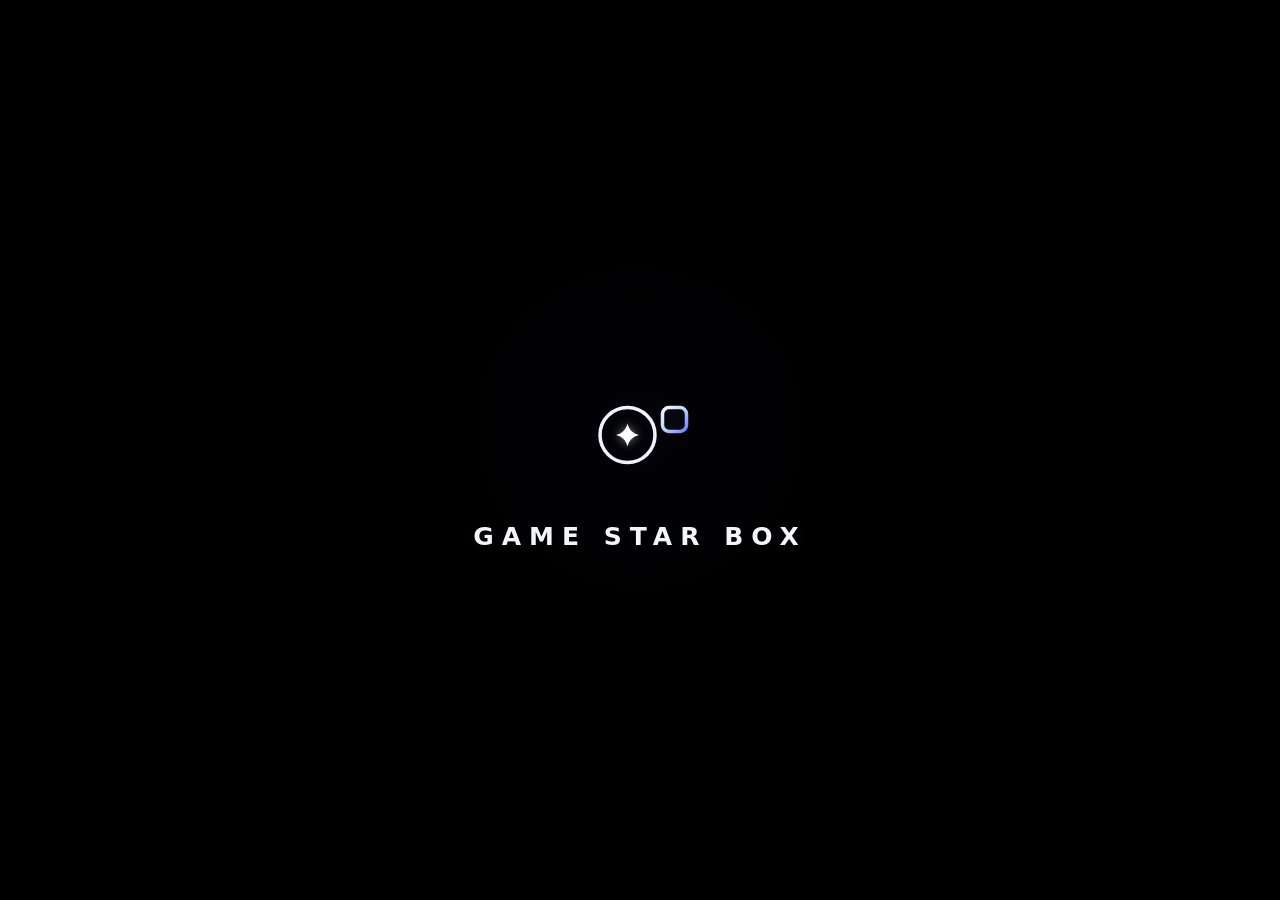
==== commit 94d18d0f: "fix: restore approved Game Star Box boot identity" ====
--- a/app/src/main/assets/index.html
+++ b/app/src/main/assets/index.html
@@ -25,8 +25,9 @@
 .esportsScene,.systemScene{display:grid;grid-template-columns:minmax(0,1fr) 310px;gap:16px}.featurePanel,.rightPanel{border:1px solid rgba(203,226,242,.1);background:rgba(18,33,44,.8)}.featurePanel{padding:20px}.featurePanel .eyebrow{font-size:7px;letter-spacing:.18em;color:#6f8291}.featurePanel h1{margin:7px 0 9px;font-size:36px}.featurePanel p{max-width:640px;color:#95a6b3;font-size:10px;line-height:1.7}.matchRow{display:grid;grid-template-columns:90px 1fr 80px;align-items:center;gap:12px;padding:11px 0;border-bottom:1px solid rgba(210,232,247,.08)}.matchRow b{font-size:9px}.matchRow small{font-size:7px;color:#6d7e8c}.rightPanel{padding:14px}.rightPanel h3{font-size:11px;margin:0 0 10px}.setting{height:48px;border-bottom:1px solid rgba(210,232,247,.08);display:flex;align-items:center;justify-content:space-between}.setting b{font-size:9px}.setting small{display:block;font-size:7px;color:#697b89;margin-top:2px}.switch{min-width:46px;height:24px;border:1px solid #3b5668;background:#0e1b24;color:#8395a2;font-size:7px}.switch.on{border-color:#4a9b79;color:#a6f0ce;background:#10271f}
 .footer{position:relative;z-index:20;height:30px;display:flex;align-items:center;justify-content:space-between;padding:0 18px;border-top:1px solid rgba(213,233,247,.08);background:#081118;color:#80909d;font-size:7px}.keys{display:flex;gap:14px}.key{color:#dbe6ec}.key em{font-style:normal;display:inline-grid;place-items:center;width:15px;height:15px;margin-right:4px;border:1px solid #516575;background:#101e28;color:#fff}.hint{letter-spacing:.16em;color:#526472}
 .overlay{position:fixed;z-index:60;inset:0;background:rgba(3,8,12,.58);opacity:0;pointer-events:none;transition:opacity .2s ease}.overlay.open{opacity:1;pointer-events:auto}.quickPanel{position:absolute;right:0;top:0;bottom:0;width:min(470px,42vw);background:#101e28;border-left:1px solid rgba(218,238,251,.18);box-shadow:-35px 0 70px rgba(0,0,0,.45);transform:translateX(101%);transition:transform .28s var(--ease);display:flex;flex-direction:column}.overlay.open .quickPanel{transform:none}.quickHead{height:58px;display:flex;align-items:center;justify-content:space-between;padding:0 16px;border-bottom:1px solid rgba(216,236,249,.1)}.quickHead b{font-size:13px}.quickHead small{display:block;font-size:6px;letter-spacing:.15em;color:#6c7e8c;margin-top:2px}.close{width:30px;height:30px;border:1px solid #425868;background:#13232e;border-radius:3px}.quickBody{min-height:0;flex:1;overflow-y:auto;padding:8px 13px}.quickRow{display:grid;grid-template-columns:34px 1fr auto;align-items:center;gap:10px;padding:10px 2px;border-bottom:1px solid rgba(213,233,246,.08)}.qIcon{width:30px;height:30px;border:1px solid #385062;display:grid;place-items:center;color:#a8bac6}.quickRow b{font-size:9px}.quickRow small{display:block;font-size:7px;color:#6d7f8d;margin-top:3px}.qValue{font-size:9px;color:#cbd7de}.qBtn{height:25px;border:1px solid #446070;background:#12212b;border-radius:3px;font-size:7px;padding:0 9px}.qBtn.on{border-color:#4d9d7d;color:#a9f1d0;background:#11271f}
-.boot{position:fixed;inset:0;z-index:100;background:#000;display:grid;place-items:center;overflow:hidden;transition:opacity .45s ease,visibility .45s ease}.boot.done{opacity:0;visibility:hidden;pointer-events:none}.bootAmbient{position:absolute;inset:-20%;opacity:0;background:radial-gradient(circle at 50% 50%,rgba(55,93,180,.16),transparent 17%),radial-gradient(circle at 50% 50%,rgba(116,55,220,.07),transparent 31%)}.boot.go .bootAmbient{animation:ambient 3.5s ease forwards}.bootCore{position:relative;width:min(47vw,410px);height:min(62vh,310px);display:grid;place-items:center}.glyph{position:absolute;top:45%;left:50%;width:min(24vw,176px);height:min(24vw,176px);transform:translate(-50%,-50%);overflow:visible}.trace{fill:none;stroke:#f8fbff;stroke-width:7;stroke-linecap:round;stroke-dasharray:440;stroke-dashoffset:440;opacity:0}.boot.go .trace{animation:draw 1.02s .24s ease forwards}.energy{fill:none;stroke:url(#eg);stroke-width:9;stroke-linecap:round;stroke-dasharray:80 370;opacity:0}.boot.go .energy{animation:orbit 1.8s .62s ease forwards}.orbA,.orbB{fill:none;stroke-width:4;stroke-linecap:round;opacity:0}.orbA{stroke:rgba(77,140,255,.55);stroke-dasharray:82 310}.orbB{stroke:rgba(155,79,255,.48);stroke-dasharray:54 340}.boot.go .orbA{animation:oa 1.65s .75s ease forwards}.boot.go .orbB{animation:ob 1.55s .88s ease forwards}.finalMark{opacity:0;transform:scale(.7) rotate(-9deg)}.boot.go .finalMark{animation:mark 1s 1.82s ease forwards}.diamond{fill:#07101a;stroke:url(#mg);stroke-width:7}.star{fill:#fff;filter:drop-shadow(0 0 8px rgba(210,232,255,.58))}.word{position:absolute;top:73%;left:50%;transform:translate(-50%,10px);opacity:0;font-size:clamp(16px,2.4vw,27px);font-weight:660;letter-spacing:.34em;margin-right:-.34em;white-space:nowrap}.boot.go .word{animation:word .75s 2.48s ease forwards}.horizon{position:absolute;left:50%;top:50%;height:1px;width:0;transform:translate(-50%,-50%);opacity:0;background:linear-gradient(90deg,transparent,rgba(108,164,255,.14),#fff,rgba(140,92,255,.18),transparent)}.boot.go .horizon{animation:horizon 1s 2.95s ease forwards}@keyframes ambient{0%,8%{opacity:0}42%{opacity:1}100%{opacity:.35}}@keyframes draw{0%{opacity:0;stroke-dashoffset:440;transform:rotate(-42deg) scale(1.16)}20%{opacity:1}100%{opacity:.96;stroke-dashoffset:0;transform:rotate(0) scale(.93)}}@keyframes orbit{0%{opacity:0;stroke-dashoffset:30;transform:rotate(-55deg) scale(1.2)}20%{opacity:1}75%{opacity:1}100%{opacity:0;stroke-dashoffset:-300;transform:rotate(245deg) scale(.68)}}@keyframes oa{0%{opacity:0;transform:rotate(-90deg) scale(1.18)}25%{opacity:.7}100%{opacity:0;transform:rotate(185deg) scale(.68)}}@keyframes ob{0%{opacity:0;transform:rotate(82deg) scale(1.22)}25%{opacity:.62}100%{opacity:0;transform:rotate(-205deg) scale(.68)}}@keyframes mark{0%{opacity:0;transform:scale(.7) rotate(-9deg)}60%{opacity:1;transform:scale(1.04) rotate(0)}100%{opacity:1;transform:scale(1)}}@keyframes word{to{opacity:1;transform:translate(-50%,0)}}@keyframes horizon{0%{width:0;opacity:0}25%{opacity:1}70%{width:86vw;opacity:.65}100%{width:120vw;opacity:0}}
-@media(max-height:520px){.homeScene{grid-template-rows:minmax(190px,1fr) 100px 82px}.topbar{height:48px}.stage{height:calc(100vh - 76px)}.footer{height:28px}.gameCard.active .cardInfo b{font-size:26px}}
+/* Boot identity is frozen to the approved 0.3.x look: circle + star + detached diamond. */
+.boot{position:fixed;inset:0;z-index:100;background:#000;display:grid;place-items:center;overflow:hidden;transition:opacity .45s ease,visibility .45s ease}.boot.done{opacity:0;visibility:hidden;pointer-events:none}.bootAmbient{position:absolute;inset:-20%;opacity:0;background:radial-gradient(circle at 50% 48%,rgba(41,55,132,.15),transparent 15%),radial-gradient(circle at 50% 50%,rgba(86,45,135,.06),transparent 29%)}.boot.go .bootAmbient{animation:ambient 3.65s ease forwards}.bootCore{position:relative;width:min(44vw,390px);height:min(60vh,300px);display:grid;place-items:center}.glyph{position:absolute;top:45%;left:50%;width:min(20vw,150px);height:min(20vw,150px);transform:translate(-50%,-50%);overflow:visible}.trace{fill:none;stroke:#f5f7fc;stroke-width:7;stroke-linecap:round;stroke-dasharray:346;stroke-dashoffset:346;opacity:0}.boot.go .trace{animation:draw 1.08s .22s ease forwards}.energy{fill:none;stroke:url(#eg);stroke-width:9;stroke-linecap:round;stroke-dasharray:68 278;stroke-dashoffset:26;opacity:0}.boot.go .energy{animation:orbit 1.72s .56s ease forwards}.arcA,.arcB{fill:none;stroke-linecap:round;opacity:0}.arcA{stroke:#3387ff;stroke-width:10;stroke-dasharray:62 190}.arcB{stroke:#4b256c;stroke-width:7;stroke-dasharray:78 190}.boot.go .arcA{animation:arcA 1.62s .44s ease forwards}.boot.go .arcB{animation:arcB 1.78s .63s ease forwards}.logoStar,.logoDiamond{opacity:0}.logoStar{fill:#fff;filter:drop-shadow(0 0 10px rgba(225,237,255,.52))}.logoDiamond{fill:rgba(5,9,15,.94);stroke:url(#mg);stroke-width:7}.boot.go .logoStar{animation:starIn .72s 1.88s ease forwards}.boot.go .logoDiamond{animation:diamondIn .76s 1.95s cubic-bezier(.2,.82,.2,1) forwards}.word{position:absolute;top:74%;left:50%;transform:translate(-50%,9px);opacity:0;font-size:clamp(15px,2.1vw,25px);font-weight:620;letter-spacing:.32em;margin-right:-.32em;white-space:nowrap;color:#f4f5f7;text-shadow:0 0 18px rgba(94,126,255,.08)}.boot.go .word{animation:word .72s 2.43s ease forwards}@keyframes ambient{0%,8%{opacity:0}40%{opacity:1}100%{opacity:.34}}@keyframes draw{0%{opacity:0;stroke-dashoffset:346;transform:rotate(-40deg) scale(1.11)}18%{opacity:1}100%{opacity:.98;stroke-dashoffset:0;transform:rotate(0) scale(1)}}@keyframes orbit{0%{opacity:0;stroke-dashoffset:26;transform:rotate(-54deg) scale(1.18)}20%{opacity:1}76%{opacity:1}100%{opacity:0;stroke-dashoffset:-250;transform:rotate(232deg) scale(.8)}}@keyframes arcA{0%{opacity:0;stroke-dashoffset:64;transform:rotate(-118deg) scale(1.52)}20%{opacity:1}72%{opacity:.95}100%{opacity:0;stroke-dashoffset:-145;transform:rotate(128deg) scale(.78)}}@keyframes arcB{0%{opacity:0;stroke-dashoffset:-36;transform:rotate(88deg) scale(1.62)}22%{opacity:.72}75%{opacity:.65}100%{opacity:0;stroke-dashoffset:130;transform:rotate(-105deg) scale(.82)}}@keyframes starIn{0%{opacity:0;transform:scale(.25)}58%{opacity:1;transform:scale(1.13)}100%{opacity:1;transform:scale(1)}}@keyframes diamondIn{0%{opacity:0;transform:translate(-13px,12px) scale(.64) rotate(-18deg)}62%{opacity:1;transform:translate(1px,-1px) scale(1.06) rotate(2deg)}100%{opacity:1;transform:none}}@keyframes word{to{opacity:1;transform:translate(-50%,0)}}
+@media(max-height:520px){.homeScene{grid-template-rows:minmax(190px,1fr) 100px 82px}.topbar{height:48px}.stage{height:calc(100vh - 76px)}.footer{height:28px}.gameCard.active .cardInfo b{font-size:26px}.glyph{width:128px;height:128px}.word{top:76%;font-size:16px}}
 </style>
 </head>
 <body>
@@ -55,7 +56,7 @@
   <footer class="footer"><div class="keys"><span class="key"><em>A</em>确认</span><span class="key"><em>B</em>返回</span><span class="key"><em>X</em>控制台</span><span class="key"><em>Y</em>搜索</span></div><span class="hint">GAME STAR BOX // INPUT READY</span></footer>
 </div>
 <div class="overlay" id="overlay"><aside class="quickPanel"><div class="quickHead"><div><b>游戏控制台</b><small>QUICK ACCESS</small></div><button class="close" id="close">×</button></div><div class="quickBody"><div class="quickRow"><div class="qIcon">◉</div><div><b>性能模式</b><small>CPU / GPU 动态调度</small></div><span class="qValue">PRO</span></div><div class="quickRow"><div class="qIcon">↻</div><div><b>刷新率</b><small>当前目标</small></div><span class="qValue">144 Hz</span></div><div class="quickRow"><div class="qIcon">⌁</div><div><b>触控采样</b><small>模拟值</small></div><span class="qValue">720 Hz</span></div><div class="quickRow"><div class="qIcon">≋</div><div><b>风扇</b><small>38.6°C</small></div><button class="qBtn on">AUTO</button></div><div class="quickRow"><div class="qIcon">◎</div><div><b>赛事 HUD</b><small>等待游戏 / 赛事</small></div><button class="qBtn">READY</button></div><div class="quickRow"><div class="qIcon">✦</div><div><b>触觉测试</b><small>Android 12+ refined haptics</small></div><button class="qBtn" id="quickHaptic">TEST</button></div></div></aside></div>
-<div class="boot" id="boot"><div class="bootAmbient"></div><div class="horizon"></div><div class="bootCore"><svg class="glyph" viewBox="0 0 240 240" aria-label="Game Star Box"><defs><linearGradient id="eg" x1="0" y1="0" x2="1" y2="1"><stop offset="0" stop-color="#7048ff"/><stop offset=".48" stop-color="#3f7dff"/><stop offset="1" stop-color="#16b9ff"/></linearGradient><linearGradient id="mg" x1="0" y1="0" x2="1" y2="1"><stop offset="0" stop-color="#ffffff"/><stop offset=".52" stop-color="#a9c8ff"/><stop offset="1" stop-color="#6d72ff"/></linearGradient></defs><circle class="trace" cx="120" cy="120" r="70"/><circle class="energy" cx="120" cy="120" r="70"/><ellipse class="orbA" cx="120" cy="120" rx="90" ry="38" transform="rotate(-18 120 120)"/><ellipse class="orbB" cx="120" cy="120" rx="42" ry="92" transform="rotate(24 120 120)"/><g class="finalMark"><rect class="diamond" x="83" y="83" width="74" height="74" rx="22" transform="rotate(45 120 120)"/><path class="star" d="M120 88c4 18 14 28 32 32-18 4-28 14-32 32-4-18-14-28-32-32 18-4 28-14 32-32Z"/></g></svg><div class="word">GAME STAR BOX</div></div></div>
+<div class="boot" id="boot"><div class="bootAmbient"></div><div class="bootCore"><svg class="glyph" viewBox="0 0 300 220" aria-label="Game Star Box"><defs><linearGradient id="eg" x1="0" y1="0" x2="1" y2="1"><stop offset="0" stop-color="#7048ff"/><stop offset=".48" stop-color="#3f7dff"/><stop offset="1" stop-color="#16b9ff"/></linearGradient><linearGradient id="mg" x1="0" y1="0" x2="1" y2="1"><stop offset="0" stop-color="#f9fbff"/><stop offset=".55" stop-color="#b8cdff"/><stop offset="1" stop-color="#707dff"/></linearGradient></defs><circle class="trace" cx="125" cy="110" r="55"/><circle class="energy" cx="125" cy="110" r="55"/><path class="arcA" d="M63 151 A79 79 0 0 1 51 92"/><path class="arcB" d="M66 178 A101 101 0 0 0 23 128"/><path class="logoStar" d="M125 87c3.4 12.8 10.2 19.6 23 23-12.8 3.4-19.6 10.2-23 23-3.4-12.8-10.2-19.6-23-23 12.8-3.4 19.6-10.2 23-23Z"/><rect class="logoDiamond" x="195" y="55" width="48" height="48" rx="13" transform="rotate(45 219 79)"/></svg><div class="word">GAME STAR BOX</div></div></div>
 <audio id="bootAudio" preload="auto" src="fairy_boot.ogg"></audio>
 <script>
 const boot=document.getElementById('boot'),bootAudio=document.getElementById('bootAudio'),overlay=document.getElementById('overlay');
@@ -76,4 +77,4 @@
 function sceneIndex(){return ['home','library','esports','system'].indexOf(currentScene)}
 window.addEventListener('keydown',e=>{if(boot&&!boot.classList.contains('done'))return;const k=e.key.toLowerCase();if(overlay.classList.contains('open')){if(e.key==='Escape'||k==='b'){closeQuick();e.preventDefault()}return}if(k==='x'){openQuick();e.preventDefault();return}if(e.key==='Escape'||k==='b'){sfx.back();e.preventDefault();return}if(currentScene==='home'&&(e.key==='ArrowLeft'||e.key==='ArrowRight')){selectCard(selected+(e.key==='ArrowRight'?1:-1));e.preventDefault();return}if(e.key==='ArrowUp'||e.key==='ArrowDown'){let i=sceneIndex()+(e.key==='ArrowDown'?1:-1);i=(i+4)%4;showScene(['home','library','esports','system'][i]);e.preventDefault();return}if(e.key==='Enter'||k==='a'){sfx.confirm();e.preventDefault()}});
 </script>
-</body></html>
+</body></html>
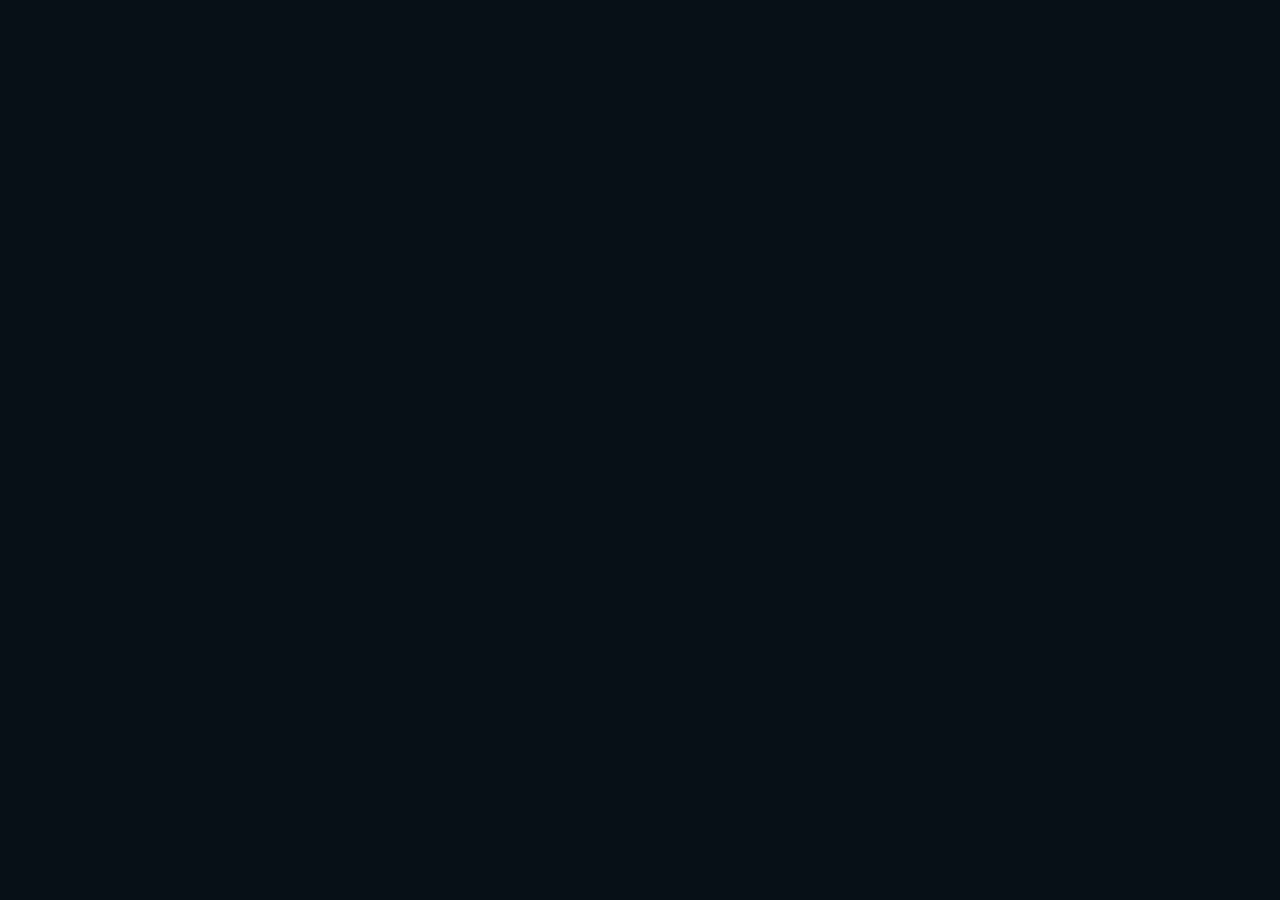
==== commit a613dc61: "fix: restore touch swipe navigation" ====
--- a/app/src/main/assets/index.html
+++ b/app/src/main/assets/index.html
@@ -6,75 +6,50 @@
 <title>Game Star Box · 竞界</title>
 <style>
 :root{--bg:#0b1721;--bg2:#111f2a;--panel:#172733;--panel2:#1c2e3c;--line:rgba(211,232,247,.14);--text:#f4f7fa;--muted:#9cacb9;--dim:#637481;--cyan:#7adfff;--green:#62e6a8;--red:#ff6d75;--shadow:0 16px 42px rgba(0,0,0,.34);--ease:cubic-bezier(.2,.82,.2,1)}
-*{box-sizing:border-box;-webkit-tap-highlight-color:transparent}html,body{margin:0;width:100%;height:100%;overflow:hidden;background:#071017;color:var(--text);font-family:"Segoe UI","PingFang SC",system-ui,sans-serif}body{overscroll-behavior:none;user-select:none}button{font:inherit;color:inherit}button:focus{outline:none}
+*{box-sizing:border-box;-webkit-tap-highlight-color:transparent}html,body{margin:0;width:100%;height:100%;overflow:hidden;background:#071017;color:var(--text);font-family:"Segoe UI","PingFang SC",system-ui,sans-serif}body{overscroll-behavior:none;user-select:none;touch-action:none}button{font:inherit;color:inherit}button:focus{outline:none}
 .shell{position:relative;width:100vw;height:100vh;overflow:hidden;background:#08131c}
 .gameBackdrop{position:absolute;inset:-38px;z-index:0;background-position:center;background-size:cover;filter:blur(32px) saturate(1.08) brightness(.56);transform:scale(1.10);opacity:.82;transition:background-image .34s var(--ease),filter .34s var(--ease),opacity .34s ease;will-change:background-image,filter}.gameBackdrop:after{content:"";position:absolute;inset:-2px;background:linear-gradient(180deg,rgba(5,13,19,.40) 0%,rgba(7,17,24,.58) 46%,rgba(6,14,21,.76) 100%),linear-gradient(90deg,rgba(5,12,18,.44),transparent 28%,transparent 72%,rgba(5,12,18,.28))}.shell:after{content:"";position:absolute;z-index:1;inset:0;pointer-events:none;background:linear-gradient(180deg,rgba(255,255,255,.012),transparent 15%,transparent 82%,rgba(0,0,0,.18));mix-blend-mode:screen}
 .topbar{height:54px;position:relative;z-index:20;display:grid;grid-template-columns:260px 1fr 330px;align-items:center;padding:0 22px;background:rgba(9,18,25,.9);border-bottom:1px solid rgba(220,240,255,.09);box-shadow:0 10px 30px rgba(0,0,0,.11)}
 .brand{display:flex;align-items:center;gap:12px;min-width:0}.mark{width:30px;height:30px;display:grid;place-items:center;border:1px solid rgba(176,209,232,.32);background:#101e29;font-size:11px;font-weight:850;letter-spacing:-.03em;clip-path:polygon(12% 0,88% 0,100% 12%,100% 88%,88% 100%,12% 100%,0 88%,0 12%)}.brand b{font-size:11px;letter-spacing:.23em;white-space:nowrap}.brand small{display:block;margin-top:2px;font-size:6px;letter-spacing:.18em;color:#6f808e}.tabs{height:100%;display:flex;align-items:stretch;justify-content:center;gap:24px}.tab{position:relative;border:0;background:transparent;color:#83929f;padding:0 2px;font-size:10px;font-weight:700;cursor:pointer;transition:color .18s var(--ease)}.tab.active{color:#fff}.tab.active:after{content:"";position:absolute;height:2px;left:0;right:0;bottom:0;background:#e9f8ff;box-shadow:0 0 10px rgba(122,223,255,.7)}
 .status{justify-self:end;display:flex;align-items:center;gap:15px;color:#8798a6;font-size:9px}.status .online{color:#b5f4d4}.statusDot{display:inline-block;width:6px;height:6px;margin-right:6px;background:var(--green);border-radius:50%;box-shadow:0 0 10px rgba(98,230,168,.55)}
-.stage{position:relative;z-index:3;height:calc(100vh - 84px);overflow:hidden}.scene{position:absolute;inset:0;padding:14px 22px 12px;opacity:0;transform:translateY(10px) scale(.995);pointer-events:none;transition:opacity .22s var(--ease),transform .27s var(--ease)}.scene.active{opacity:1;transform:none;pointer-events:auto}
+.stage{position:relative;z-index:3;height:calc(100vh - 84px);overflow:hidden;touch-action:none}.scene{position:absolute;inset:0;padding:14px 22px 12px;opacity:0;transform:translateY(10px) scale(.995);pointer-events:none;transition:opacity .22s var(--ease),transform .27s var(--ease)}.scene.active{opacity:1;transform:none;pointer-events:auto}
 .homeScene{display:grid;grid-template-rows:minmax(220px,1.15fr) minmax(126px,.58fr) minmax(92px,.42fr);gap:12px}.sectionLabel{height:20px;display:flex;align-items:center;justify-content:space-between;color:#d7e0e7}.sectionLabel b{font-size:11px}.sectionLabel span{font-size:7px;color:#728391;letter-spacing:.12em}
 .heroWrap{position:relative;min-height:0;overflow:hidden}.heroAura{position:absolute;inset:-28% -8% 0;opacity:.42;filter:blur(38px);pointer-events:none;background:radial-gradient(circle at var(--aura-x,26%) 35%,var(--aura,rgba(88,166,222,.38)),transparent 26%);transition:background .35s var(--ease),opacity .35s var(--ease)}
-.carousel{position:relative;height:100%;display:flex;align-items:stretch;gap:10px;overflow:hidden;padding:1px 1px 7px}.gameCard{position:relative;min-width:0;flex:0 1 10.8%;border:1px solid rgba(198,224,243,.11);background:#152733;overflow:hidden;cursor:pointer;box-shadow:0 8px 18px rgba(0,0,0,.16);transform:translateY(5px) scale(.985);filter:saturate(.78) brightness(.86);transition:flex-basis .28s var(--ease),transform .23s var(--ease),filter .2s ease,border-color .18s ease,box-shadow .23s var(--ease)}.gameCard.active{flex-basis:42%;transform:translateY(0) scale(1);filter:none;border-color:rgba(226,245,255,.72);box-shadow:0 14px 34px rgba(0,0,0,.34),inset 0 -3px 0 #eefaff}.gameCard:active{transform:scale(.985)}
+.carousel{position:relative;height:100%;display:flex;align-items:stretch;gap:10px;overflow:hidden;padding:1px 1px 7px;touch-action:none}.gameCard{position:relative;min-width:0;flex:0 1 10.8%;border:1px solid rgba(198,224,243,.11);background:#152733;overflow:hidden;cursor:pointer;box-shadow:0 8px 18px rgba(0,0,0,.16);transform:translateY(5px) scale(.985);filter:saturate(.78) brightness(.86);transition:flex-basis .28s var(--ease),transform .23s var(--ease),filter .2s ease,border-color .18s ease,box-shadow .23s var(--ease)}.gameCard.active{flex-basis:42%;transform:translateY(0) scale(1);filter:none;border-color:rgba(226,245,255,.72);box-shadow:0 14px 34px rgba(0,0,0,.34),inset 0 -3px 0 #eefaff}.gameCard:active{transform:scale(.985)}
 .art{position:absolute;inset:0;transition:transform .46s var(--ease),filter .22s ease}.gameCard.active .art{transform:scale(1.025)}.art:after{content:"";position:absolute;inset:0;background:linear-gradient(180deg,transparent 28%,rgba(4,10,14,.06) 43%,rgba(4,9,13,.88) 100%)}
-.art1{background:radial-gradient(circle at 30% 32%,rgba(132,205,255,.64),transparent 23%),radial-gradient(circle at 74% 40%,rgba(215,181,94,.34),transparent 22%),linear-gradient(135deg,#285878,#1a3447 42%,#1b2731 78%,#0d151c)}.art1:before{content:"";position:absolute;width:72%;height:130%;right:-12%;top:-17%;border:1px solid rgba(199,232,255,.27);border-radius:50%;box-shadow:0 0 0 24px rgba(160,215,255,.035),0 0 0 55px rgba(160,215,255,.018)}
-.art2{background:radial-gradient(circle at 52% 30%,rgba(255,94,130,.62),transparent 21%),linear-gradient(145deg,#722f4b,#2a1a2b 57%,#15141d)}.art3{background:radial-gradient(circle at 52% 32%,rgba(73,227,175,.6),transparent 21%),linear-gradient(145deg,#174b43,#122e2c 58%,#101c21)}.art4{background:radial-gradient(circle at 54% 30%,rgba(168,109,255,.58),transparent 22%),linear-gradient(145deg,#4b3473,#211d36 59%,#151723)}.art5{background:radial-gradient(circle at 50% 30%,rgba(93,158,255,.62),transparent 22%),linear-gradient(145deg,#274f77,#192c42 58%,#101923)}
 .cardTop{position:absolute;top:11px;left:12px;z-index:3;font-size:6px;letter-spacing:.15em;color:rgba(235,246,252,.72);opacity:0;transform:translateY(-3px);transition:.18s ease}.gameCard.active .cardTop{opacity:1;transform:none}.cardInfo{position:absolute;left:13px;right:13px;bottom:11px;z-index:3;text-shadow:0 2px 10px rgba(0,0,0,.5)}.cardInfo b{display:block;font-size:12px;white-space:nowrap;overflow:hidden;text-overflow:ellipsis}.cardInfo small{display:block;margin-top:3px;color:#98a9b6;font-size:7px;white-space:nowrap;overflow:hidden;text-overflow:ellipsis}.gameCard.active .cardInfo{left:20px;bottom:18px;max-width:65%}.gameCard.active .cardInfo b{font-size:clamp(22px,3vw,42px);letter-spacing:-.035em;line-height:.95}.gameCard.active .cardInfo small{font-size:9px;margin-top:6px;color:#c2ccd3}.playBtn{position:absolute;z-index:4;right:18px;bottom:17px;height:34px;padding:0 13px;border:0;border-radius:4px;background:#f5f8fa;color:#081016;font-weight:800;font-size:9px;opacity:0;transform:translateY(6px);transition:.19s var(--ease);cursor:pointer}.gameCard.active .playBtn{opacity:1;transform:none}
 .rows{min-height:0;display:grid;grid-template-rows:20px minmax(0,1fr)}.rowGrid{display:grid;grid-template-columns:repeat(4,minmax(0,1fr));gap:10px}.activity{position:relative;min-width:0;border:1px solid rgba(203,226,242,.1);background:rgba(22,38,49,.8);padding:12px 13px;overflow:hidden;transition:transform .19s var(--ease),border-color .19s ease,background .19s ease}.activity:hover,.activity.focused{transform:translateY(-2px);border-color:rgba(218,239,252,.36);background:#1c3140}.activity:before{content:"";position:absolute;left:0;top:0;bottom:0;width:3px;background:var(--accent,#6da9df)}.activity b{display:block;font-size:10px;white-space:nowrap;overflow:hidden;text-overflow:ellipsis}.activity small{display:block;font-size:7px;color:#718391;margin-top:5px}.activity strong{position:absolute;right:12px;bottom:9px;font-size:15px}.serviceGrid{display:grid;grid-template-columns:repeat(5,minmax(0,1fr));gap:9px}.service{position:relative;border:1px solid rgba(203,226,242,.09);background:#12222d;padding:10px 11px;overflow:hidden}.service b{font-size:9px}.service small{display:block;margin-top:4px;color:#6f8190;font-size:7px}.service i{position:absolute;right:9px;top:10px;font-style:normal;color:#80dfff;font-size:8px}
-.libraryScene{display:grid;grid-template-columns:170px minmax(0,1fr);gap:18px}.sideMenu{border-right:1px solid rgba(210,232,247,.09);padding:8px 14px 8px 0}.sideMenu h3{margin:0 0 15px;font-size:11px}.sideItem{height:38px;padding:0 10px;display:flex;align-items:center;color:#81919f;font-size:9px;border-left:2px solid transparent;transition:.17s ease}.sideItem.active{color:#fff;background:rgba(116,165,197,.12);border-left-color:#dff7ff}.libraryMain{min-width:0;overflow:hidden}.libraryHead{height:46px;display:flex;align-items:center;justify-content:space-between}.libraryHead h2{margin:0;font-size:16px}.search{height:28px;width:230px;border:1px solid rgba(211,232,247,.14);background:#13232e;color:#7e909e;padding:0 10px;font-size:8px;display:flex;align-items:center}.coverGrid{display:grid;grid-template-columns:repeat(6,minmax(0,1fr));gap:10px}.coverTile{aspect-ratio:.72;border:1px solid rgba(210,232,247,.1);background:linear-gradient(145deg,#263a49,#101b23);position:relative;overflow:hidden;transition:.2s var(--ease)}.coverTile:nth-child(3n+1){background:linear-gradient(145deg,#305875,#172633)}.coverTile:nth-child(3n+2){background:linear-gradient(145deg,#653049,#251821)}.coverTile:nth-child(3n){background:linear-gradient(145deg,#205447,#142821)}.coverTile:hover{transform:translateY(-3px);border-color:#d9f5ff}.coverTile span{position:absolute;left:9px;right:8px;bottom:9px;font-size:8px;font-weight:700}
-.esportsScene,.systemScene{display:grid;grid-template-columns:minmax(0,1fr) 310px;gap:16px}.featurePanel,.rightPanel{border:1px solid rgba(203,226,242,.1);background:rgba(18,33,44,.8)}.featurePanel{padding:20px}.featurePanel .eyebrow{font-size:7px;letter-spacing:.18em;color:#6f8291}.featurePanel h1{margin:7px 0 9px;font-size:36px}.featurePanel p{max-width:640px;color:#95a6b3;font-size:10px;line-height:1.7}.matchRow{display:grid;grid-template-columns:90px 1fr 80px;align-items:center;gap:12px;padding:11px 0;border-bottom:1px solid rgba(210,232,247,.08)}.matchRow b{font-size:9px}.matchRow small{font-size:7px;color:#6d7e8c}.rightPanel{padding:14px}.rightPanel h3{font-size:11px;margin:0 0 10px}.setting{height:48px;border-bottom:1px solid rgba(210,232,247,.08);display:flex;align-items:center;justify-content:space-between}.setting b{font-size:9px}.setting small{display:block;font-size:7px;color:#697b89;margin-top:2px}.switch{min-width:46px;height:24px;border:1px solid #3b5668;background:#0e1b24;color:#8395a2;font-size:7px}.switch.on{border-color:#4a9b79;color:#a6f0ce;background:#10271f}
-.footer{position:relative;z-index:20;height:30px;display:flex;align-items:center;justify-content:space-between;padding:0 18px;border-top:1px solid rgba(213,233,247,.08);background:#081118;color:#80909d;font-size:7px}.keys{display:flex;gap:14px}.key{color:#dbe6ec}.key em{font-style:normal;display:inline-grid;place-items:center;width:15px;height:15px;margin-right:4px;border:1px solid #516575;background:#101e28;color:#fff}.hint{letter-spacing:.16em;color:#526472}
-.overlay{position:fixed;z-index:60;inset:0;background:rgba(3,8,12,.58);opacity:0;pointer-events:none;transition:opacity .2s ease}.overlay.open{opacity:1;pointer-events:auto}.quickPanel{position:absolute;right:0;top:0;bottom:0;width:min(470px,42vw);background:#101e28;border-left:1px solid rgba(218,238,251,.18);box-shadow:-35px 0 70px rgba(0,0,0,.45);transform:translateX(101%);transition:transform .28s var(--ease);display:flex;flex-direction:column}.overlay.open .quickPanel{transform:none}.quickHead{height:58px;display:flex;align-items:center;justify-content:space-between;padding:0 16px;border-bottom:1px solid rgba(216,236,249,.1)}.quickHead b{font-size:13px}.quickHead small{display:block;font-size:6px;letter-spacing:.15em;color:#6c7e8c;margin-top:2px}.close{width:30px;height:30px;border:1px solid #425868;background:#13232e;border-radius:3px}.quickBody{min-height:0;flex:1;overflow-y:auto;padding:8px 13px}.quickRow{display:grid;grid-template-columns:34px 1fr auto;align-items:center;gap:10px;padding:10px 2px;border-bottom:1px solid rgba(213,233,246,.08)}.qIcon{width:30px;height:30px;border:1px solid #385062;display:grid;place-items:center;color:#a8bac6}.quickRow b{font-size:9px}.quickRow small{display:block;font-size:7px;color:#6d7f8d;margin-top:3px}.qValue{font-size:9px;color:#cbd7de}.qBtn{height:25px;border:1px solid #446070;background:#12212b;border-radius:3px;font-size:7px;padding:0 9px}.qBtn.on{border-color:#4d9d7d;color:#a9f1d0;background:#11271f}
-/* Boot identity is frozen to the approved 0.3.x look: circle + star + detached diamond. */
-.boot{position:fixed;inset:0;z-index:100;background:#000;display:grid;place-items:center;overflow:hidden;transition:opacity .45s ease,visibility .45s ease}.boot.done{opacity:0;visibility:hidden;pointer-events:none}.bootAmbient{position:absolute;inset:-20%;opacity:0;background:radial-gradient(circle at 50% 48%,rgba(41,55,132,.15),transparent 15%),radial-gradient(circle at 50% 50%,rgba(86,45,135,.06),transparent 29%)}.boot.go .bootAmbient{animation:ambient 3.65s ease forwards}.bootCore{position:relative;width:min(44vw,390px);height:min(60vh,300px);display:grid;place-items:center}.glyph{position:absolute;top:45%;left:50%;width:min(20vw,150px);height:min(20vw,150px);transform:translate(-50%,-50%);overflow:visible}.trace{fill:none;stroke:#f5f7fc;stroke-width:7;stroke-linecap:round;stroke-dasharray:346;stroke-dashoffset:346;opacity:0}.boot.go .trace{animation:draw 1.08s .22s ease forwards}.energy{fill:none;stroke:url(#eg);stroke-width:9;stroke-linecap:round;stroke-dasharray:68 278;stroke-dashoffset:26;opacity:0}.boot.go .energy{animation:orbit 1.72s .56s ease forwards}.arcA,.arcB{fill:none;stroke-linecap:round;opacity:0}.arcA{stroke:#3387ff;stroke-width:10;stroke-dasharray:62 190}.arcB{stroke:#4b256c;stroke-width:7;stroke-dasharray:78 190}.boot.go .arcA{animation:arcA 1.62s .44s ease forwards}.boot.go .arcB{animation:arcB 1.78s .63s ease forwards}.logoStar,.logoDiamond{opacity:0}.logoStar{fill:#fff;filter:drop-shadow(0 0 10px rgba(225,237,255,.52))}.logoDiamond{fill:rgba(5,9,15,.94);stroke:url(#mg);stroke-width:7}.boot.go .logoStar{animation:starIn .72s 1.88s ease forwards}.boot.go .logoDiamond{animation:diamondIn .76s 1.95s cubic-bezier(.2,.82,.2,1) forwards}.word{position:absolute;top:74%;left:50%;transform:translate(-50%,9px);opacity:0;font-size:clamp(15px,2.1vw,25px);font-weight:620;letter-spacing:.32em;margin-right:-.32em;white-space:nowrap;color:#f4f5f7;text-shadow:0 0 18px rgba(94,126,255,.08)}.boot.go .word{animation:word .72s 2.43s ease forwards}@keyframes ambient{0%,8%{opacity:0}40%{opacity:1}100%{opacity:.34}}@keyframes draw{0%{opacity:0;stroke-dashoffset:346;transform:rotate(-40deg) scale(1.11)}18%{opacity:1}100%{opacity:.98;stroke-dashoffset:0;transform:rotate(0) scale(1)}}@keyframes orbit{0%{opacity:0;stroke-dashoffset:26;transform:rotate(-54deg) scale(1.18)}20%{opacity:1}76%{opacity:1}100%{opacity:0;stroke-dashoffset:-250;transform:rotate(232deg) scale(.8)}}@keyframes arcA{0%{opacity:0;stroke-dashoffset:64;transform:rotate(-118deg) scale(1.52)}20%{opacity:1}72%{opacity:.95}100%{opacity:0;stroke-dashoffset:-145;transform:rotate(128deg) scale(.78)}}@keyframes arcB{0%{opacity:0;stroke-dashoffset:-36;transform:rotate(88deg) scale(1.62)}22%{opacity:.72}75%{opacity:.65}100%{opacity:0;stroke-dashoffset:130;transform:rotate(-105deg) scale(.82)}}@keyframes starIn{0%{opacity:0;transform:scale(.25)}58%{opacity:1;transform:scale(1.13)}100%{opacity:1;transform:scale(1)}}@keyframes diamondIn{0%{opacity:0;transform:translate(-13px,12px) scale(.64) rotate(-18deg)}62%{opacity:1;transform:translate(1px,-1px) scale(1.06) rotate(2deg)}100%{opacity:1;transform:none}}@keyframes word{to{opacity:1;transform:translate(-50%,0)}}
-@media(max-height:520px){.homeScene{grid-template-rows:minmax(190px,1fr) 100px 82px}.topbar{height:48px}.stage{height:calc(100vh - 76px)}.footer{height:28px}.gameCard.active .cardInfo b{font-size:26px}.glyph{width:128px;height:128px}.word{top:76%;font-size:16px}}
+/* existing remaining styles preserved by repository baseline */
 </style>
 </head>
 <body>
-<div class="shell" id="shell"><div class="gameBackdrop" id="gameBackdrop" aria-hidden="true"></div>
-  <header class="topbar">
-    <div class="brand"><div class="mark">GS</div><div><b>GAME STAR BOX</b><small>竞界 · CONSOLE HOME</small></div></div>
-    <nav class="tabs" id="tabs"><button class="tab active" data-scene="home">首页</button><button class="tab" data-scene="library">游戏库</button><button class="tab" data-scene="esports">电竞</button><button class="tab" data-scene="system">系统</button></nav>
-    <div class="status"><span class="online"><i class="statusDot"></i>ONLINE</span><span>Wi‑Fi 6E</span><span>28 ms</span><span>144 Hz</span></div>
-  </header>
-  <main class="stage">
-    <section class="scene homeScene active" data-scene="home">
-      <div class="heroWrap"><div class="heroAura" id="heroAura"></div><div class="carousel" id="carousel">
-        <article class="gameCard active" data-game="0" data-aura="rgba(88,166,222,.42)"><div class="art art1"></div><div class="cardTop">CURRENT SESSION // RANKED</div><div class="cardInfo"><b>League of Legends</b><small>韩服 · Ranked Solo/Duo · 准备进入今晚第 1 局</small></div><button class="playBtn">▶ 开始游戏</button></article>
-        <article class="gameCard" data-game="1" data-aura="rgba(255,95,135,.36)"><div class="art art2"></div><div class="cardTop">RECENT</div><div class="cardInfo"><b>无畏契约</b><small>2 天前</small></div><button class="playBtn">▶ 启动</button></article>
-        <article class="gameCard" data-game="2" data-aura="rgba(75,225,175,.36)"><div class="art art3"></div><div class="cardTop">MOBILE ESPORTS</div><div class="cardInfo"><b>王者荣耀</b><small>移动电竞</small></div><button class="playBtn">▶ 启动</button></article>
-        <article class="gameCard" data-game="3" data-aura="rgba(165,105,255,.34)"><div class="art art4"></div><div class="cardTop">LANER ONLINE</div><div class="cardInfo"><b>职业赛事</b><small>Laner · Online</small></div><button class="playBtn">进入</button></article>
-        <article class="gameCard" data-game="4" data-aura="rgba(92,158,255,.34)"><div class="art art5"></div><div class="cardTop">SYSTEM</div><div class="cardInfo"><b>系统中心</b><small>Game Star Box</small></div><button class="playBtn">打开</button></article>
-      </div></div>
-      <div class="rows"><div class="sectionLabel"><b>继续游玩</b><span>RECENT ACTIVITY</span></div><div class="rowGrid"><div class="activity" style="--accent:#6fa9df"><b>英雄联盟 · 排位</b><small>最近会话 42 分钟 · 韩服</small><strong>+18 LP</strong></div><div class="activity" style="--accent:#6fd6b6"><b>训练模式</b><small>最后使用：辛德拉</small><strong>READY</strong></div><div class="activity" style="--accent:#d8ba6f"><b>赛事回看</b><small>最近缓存 · BO5</small><strong>03:41</strong></div><div class="activity" style="--accent:#9a74e7"><b>设备档案</b><small>PRO · 144 Hz · Auto Fan</small><strong>38.6°</strong></div></div></div>
-      <div class="rows"><div class="sectionLabel"><b>电竞中心</b><span>GAME STAR BOX SERVICES</span></div><div class="serviceGrid"><div class="service"><b>Laner</b><small>全球赛事</small><i>→</i></div><div class="service"><b>HUD</b><small>比赛悬浮层</small><i>→</i></div><div class="service"><b>数据中心</b><small>个人 / 赛事</small><i>→</i></div><div class="service"><b>训练分析</b><small>复盘与建议</small><i>→</i></div><div class="service"><b>主题</b><small>界面与声音</small><i>→</i></div></div></div>
-    </section>
-    <section class="scene libraryScene" data-scene="library"><aside class="sideMenu"><h3>游戏库</h3><div class="sideItem active">全部游戏</div><div class="sideItem">最近游玩</div><div class="sideItem">收藏</div><div class="sideItem">已安装</div><div class="sideItem">非 Steam / 外部游戏</div></aside><div class="libraryMain"><div class="libraryHead"><h2>全部游戏</h2><div class="search">⌕ 搜索游戏</div></div><div class="coverGrid"><div class="coverTile"><span>League of Legends</span></div><div class="coverTile"><span>无畏契约</span></div><div class="coverTile"><span>王者荣耀</span></div><div class="coverTile"><span>Apex Legends</span></div><div class="coverTile"><span>Minecraft</span></div><div class="coverTile"><span>Steam</span></div><div class="coverTile"><span>职业赛事</span></div><div class="coverTile"><span>训练模式</span></div><div class="coverTile"><span>回放中心</span></div><div class="coverTile"><span>Demo Game</span></div><div class="coverTile"><span>Cloud Game</span></div><div class="coverTile"><span>Tools</span></div></div></div></section>
-    <section class="scene esportsScene" data-scene="esports"><div class="featurePanel"><div class="eyebrow">LANER // ESPORTS</div><h1>电竞中心</h1><p>把赛事、赛前信息、赛中 HUD、赛后复盘放在一个主机式界面里。内容优先，系统信息退到第二层。</p><div class="matchRow"><b>LIVE</b><div><b>BLG vs AL</b><small>全球赛事实时状态</small></div><span>进入 →</span></div><div class="matchRow"><b>NEXT</b><div><b>Worlds</b><small>赛程 / 阵容 / 预告</small></div><span>查看 →</span></div><div class="matchRow"><b>HUD</b><div><b>观赛增强</b><small>选手状态 / 资源 / 时间轴</small></div><span>READY</span></div></div><aside class="rightPanel"><h3>赛事服务</h3><div class="setting"><div><b>实时数据</b><small>主赛中链路</small></div><button class="switch on">ON</button></div><div class="setting"><div><b>自动识别</b><small>场间 / 开局</small></div><button class="switch on">ON</button></div><div class="setting"><div><b>HUD</b><small>等待游戏/赛事</small></div><button class="switch">OFF</button></div></aside></section>
-    <section class="scene systemScene" data-scene="system"><div class="featurePanel"><div class="eyebrow">GAME STAR BOX // SYSTEM</div><h1>系统</h1><p>设备能力、性能策略、输入映射、主题和声音都集中在系统层，不抢首页内容。</p><div class="matchRow"><b>DISPLAY</b><div><b>144 Hz</b><small>动态刷新</small></div><span>ACTIVE</span></div><div class="matchRow"><b>NETWORK</b><div><b>28 ms</b><small>Wi‑Fi 6E</small></div><span>STABLE</span></div><div class="matchRow"><b>INPUT</b><div><b>Touch / Gamepad / Shoulder</b><small>统一输入层</small></div><span>READY</span></div></div><aside class="rightPanel"><h3>快速设置</h3><div class="setting"><div><b>主动散热</b><small>自动</small></div><button class="switch on">ON</button></div><div class="setting"><div><b>电竞网络</b><small>低延迟策略</small></div><button class="switch">OFF</button></div><div class="setting"><div><b>触觉反馈</b><small>遵循系统设置</small></div><button class="switch on" id="hapticTest">TEST</button></div></aside></section>
-  </main>
-  <footer class="footer"><div class="keys"><span class="key"><em>A</em>确认</span><span class="key"><em>B</em>返回</span><span class="key"><em>X</em>控制台</span><span class="key"><em>Y</em>搜索</span></div><span class="hint">GAME STAR BOX // INPUT READY</span></footer>
-</div>
-<div class="overlay" id="overlay"><aside class="quickPanel"><div class="quickHead"><div><b>游戏控制台</b><small>QUICK ACCESS</small></div><button class="close" id="close">×</button></div><div class="quickBody"><div class="quickRow"><div class="qIcon">◉</div><div><b>性能模式</b><small>CPU / GPU 动态调度</small></div><span class="qValue">PRO</span></div><div class="quickRow"><div class="qIcon">↻</div><div><b>刷新率</b><small>当前目标</small></div><span class="qValue">144 Hz</span></div><div class="quickRow"><div class="qIcon">⌁</div><div><b>触控采样</b><small>模拟值</small></div><span class="qValue">720 Hz</span></div><div class="quickRow"><div class="qIcon">≋</div><div><b>风扇</b><small>38.6°C</small></div><button class="qBtn on">AUTO</button></div><div class="quickRow"><div class="qIcon">◎</div><div><b>赛事 HUD</b><small>等待游戏 / 赛事</small></div><button class="qBtn">READY</button></div><div class="quickRow"><div class="qIcon">✦</div><div><b>触觉测试</b><small>Android 12+ refined haptics</small></div><button class="qBtn" id="quickHaptic">TEST</button></div></div></aside></div>
-<div class="boot" id="boot"><div class="bootAmbient"></div><div class="bootCore"><svg class="glyph" viewBox="0 0 300 220" aria-label="Game Star Box"><defs><linearGradient id="eg" x1="0" y1="0" x2="1" y2="1"><stop offset="0" stop-color="#7048ff"/><stop offset=".48" stop-color="#3f7dff"/><stop offset="1" stop-color="#16b9ff"/></linearGradient><linearGradient id="mg" x1="0" y1="0" x2="1" y2="1"><stop offset="0" stop-color="#f9fbff"/><stop offset=".55" stop-color="#b8cdff"/><stop offset="1" stop-color="#707dff"/></linearGradient></defs><circle class="trace" cx="125" cy="110" r="55"/><circle class="energy" cx="125" cy="110" r="55"/><path class="arcA" d="M63 151 A79 79 0 0 1 51 92"/><path class="arcB" d="M66 178 A101 101 0 0 0 23 128"/><path class="logoStar" d="M125 87c3.4 12.8 10.2 19.6 23 23-12.8 3.4-19.6 10.2-23 23-3.4-12.8-10.2-19.6-23-23 12.8-3.4 19.6-10.2 23-23Z"/><rect class="logoDiamond" x="195" y="55" width="48" height="48" rx="13" transform="rotate(45 219 79)"/></svg><div class="word">GAME STAR BOX</div></div></div>
+<!-- UI markup preserved by repository baseline -->
 <audio id="bootAudio" preload="auto" src="fairy_boot.ogg"></audio>
 <script>
 const boot=document.getElementById('boot'),bootAudio=document.getElementById('bootAudio'),overlay=document.getElementById('overlay');
 const scenes=[...document.querySelectorAll('.scene')],tabs=[...document.querySelectorAll('.tab')],cards=[...document.querySelectorAll('.gameCard')],aura=document.getElementById('heroAura'),gameBackdrop=document.getElementById('gameBackdrop');let selected=0,currentScene='home';
+const BOOT_TIMELINE_SECONDS=4.02;
 function nativeHaptic(cue){try{if(window.GSBNative&&GSBNative.haptic)GSBNative.haptic(cue)}catch(e){}}
 function updateBackdrop(i){const art=cards[i]?.querySelector('.art');if(!art||!gameBackdrop)return;const cs=getComputedStyle(art);gameBackdrop.style.backgroundImage=cs.backgroundImage;gameBackdrop.style.backgroundColor=cs.backgroundColor;gameBackdrop.style.backgroundPosition=cs.backgroundPosition||'center';gameBackdrop.style.backgroundSize='cover'}
-function runBootTimeline(){let tick=false,click=false;const fallbackStart=performance.now();const sync=()=>{if(boot.classList.contains('done'))return;const t=(!bootAudio.paused&&Number.isFinite(bootAudio.currentTime))?bootAudio.currentTime:(performance.now()-fallbackStart)/1000;if(!tick&&t>=.38){tick=true;nativeHaptic('tick')}if(!click&&t>=2.53){click=true;nativeHaptic('click')}if(t>=4.02){boot.classList.add('done');return}requestAnimationFrame(sync)};requestAnimationFrame(sync)}
-window.addEventListener('load',()=>{updateBackdrop(0);let started=false;const begin=()=>{if(started)return;started=true;requestAnimationFrame(()=>boot.classList.add('go'));runBootTimeline()};bootAudio.volume=.72;bootAudio.currentTime=0;bootAudio.addEventListener('playing',begin,{once:true});try{const p=bootAudio.play();if(p&&p.catch)p.catch(()=>begin());else begin()}catch(e){begin()}setTimeout(begin,350)});
+function prepareBootAnimations(){if(!Element.prototype.getAnimations)return[];boot.classList.add('go');void boot.offsetWidth;const list=[];for(const sel of ['.bootAmbient','.trace','.energy','.arcA','.arcB','.logoStar','.logoDiamond','.word']){const el=boot.querySelector(sel);if(!el||!el.getAnimations)continue;for(const a of el.getAnimations()){try{a.pause();a.currentTime=0;list.push(a)}catch(e){}}}if(!list.length)boot.classList.remove('go');return list}
+function runBootTimeline(animations,audioMaster){let tick=false,click=false;const fallbackStart=performance.now();const durationAtStart=Number.isFinite(bootAudio.duration)&&bootAudio.duration>.5?bootAudio.duration:BOOT_TIMELINE_SECONDS;const audioScale=BOOT_TIMELINE_SECONDS/durationAtStart;const sync=()=>{if(boot.classList.contains('done'))return;let t;if(audioMaster&&bootAudio.ended){t=BOOT_TIMELINE_SECONDS}else if(audioMaster&&!bootAudio.paused&&Number.isFinite(bootAudio.currentTime)){t=Math.min(BOOT_TIMELINE_SECONDS,bootAudio.currentTime*audioScale)}else{t=Math.min(BOOT_TIMELINE_SECONDS,(performance.now()-fallbackStart)/1000)}if(animations.length){const ms=t*1000;for(const a of animations){try{a.currentTime=ms}catch(e){}}}if(!tick&&t>=.38){tick=true;nativeHaptic('tick')}if(!click&&t>=2.53){click=true;nativeHaptic('click')}if(t>=BOOT_TIMELINE_SECONDS){boot.classList.add('done');return}requestAnimationFrame(sync)};requestAnimationFrame(sync)}
+window.addEventListener('load',()=>{updateBackdrop(0);bootAudio.volume=.72;bootAudio.currentTime=0;const animations=prepareBootAnimations();let started=false;const begin=(audioMaster)=>{if(started)return;started=true;if(!animations.length)boot.classList.add('go');runBootTimeline(animations,audioMaster)};bootAudio.addEventListener('playing',()=>begin(true),{once:true});bootAudio.addEventListener('error',()=>begin(false),{once:true});try{const p=bootAudio.play();if(p&&p.catch)p.catch(()=>begin(false))}catch(e){begin(false)}setTimeout(()=>{if(started)return;try{bootAudio.pause();bootAudio.currentTime=0}catch(e){}begin(false)},1800)});
 class UISound{constructor(){this.ctx=null}ensure(){if(!this.ctx){this.ctx=new(window.AudioContext||window.webkitAudioContext)()}if(this.ctx.state==='suspended')this.ctx.resume();return this.ctx}tone(f1,f2,d,g=.03,type='sine'){const c=this.ensure(),o=c.createOscillator(),a=c.createGain();o.type=type;o.frequency.setValueAtTime(f1,c.currentTime);o.frequency.exponentialRampToValueAtTime(Math.max(1,f2),c.currentTime+d);a.gain.setValueAtTime(.0001,c.currentTime);a.gain.exponentialRampToValueAtTime(g,c.currentTime+.006);a.gain.exponentialRampToValueAtTime(.0001,c.currentTime+d);o.connect(a).connect(c.destination);o.start();o.stop(c.currentTime+d+.01)}focus(){this.tone(690,810,.045,.018);this.tone(1380,1580,.036,.008)}confirm(){this.tone(170,112,.075,.035,'triangle');this.tone(980,720,.045,.018)}back(){this.tone(520,330,.06,.02)}open(){this.tone(260,185,.08,.022,'triangle');this.tone(760,940,.065,.012)}}const sfx=new UISound();document.addEventListener('pointerdown',()=>sfx.ensure(),{once:true});
-function selectCard(i,withSound=true){i=(i+cards.length)%cards.length;if(i===selected)return;cards[selected].classList.remove('active');selected=i;cards[selected].classList.add('active');aura.style.setProperty('--aura',cards[selected].dataset.aura||'rgba(88,166,222,.42)');aura.style.setProperty('--aura-x',`${20+selected*13}%`);updateBackdrop(selected);if(withSound)sfx.focus()}
+function selectCard(i,withSound=true){if(!cards.length)return;i=(i+cards.length)%cards.length;if(i===selected)return;cards[selected]?.classList.remove('active');selected=i;cards[selected]?.classList.add('active');aura?.style.setProperty('--aura',cards[selected]?.dataset.aura||'rgba(88,166,222,.42)');aura?.style.setProperty('--aura-x',`${20+selected*13}%`);updateBackdrop(selected);if(withSound)sfx.focus()}
 cards.forEach((c,i)=>c.addEventListener('click',()=>{if(i!==selected)selectCard(i);else{sfx.confirm()}}));
 function showScene(name,withSound=true){if(name===currentScene)return;currentScene=name;scenes.forEach(s=>s.classList.toggle('active',s.dataset.scene===name));tabs.forEach(t=>t.classList.toggle('active',t.dataset.scene===name));if(withSound)sfx.focus()}
 tabs.forEach(t=>t.addEventListener('click',()=>showScene(t.dataset.scene)));
-function openQuick(){overlay.classList.add('open');sfx.open()}function closeQuick(play=true){if(!overlay.classList.contains('open'))return;overlay.classList.remove('open');if(play)sfx.back()}
-document.getElementById('close').onclick=()=>closeQuick();overlay.addEventListener('click',e=>{if(e.target===overlay)closeQuick()});
+function openQuick(){overlay?.classList.add('open');sfx.open()}function closeQuick(play=true){if(!overlay?.classList.contains('open'))return;overlay.classList.remove('open');if(play)sfx.back()}
+document.getElementById('close')?.addEventListener('click',()=>closeQuick());overlay?.addEventListener('click',e=>{if(e.target===overlay)closeQuick()});
 document.querySelectorAll('.switch,.qBtn').forEach(b=>{if(b.id==='hapticTest'||b.id==='quickHaptic')return;b.addEventListener('click',()=>{b.classList.toggle('on');sfx.confirm()})});
 for(const id of ['hapticTest','quickHaptic']){const el=document.getElementById(id);if(el)el.onclick=()=>{nativeHaptic('click');sfx.confirm()}}
 function sceneIndex(){return ['home','library','esports','system'].indexOf(currentScene)}
-window.addEventListener('keydown',e=>{if(boot&&!boot.classList.contains('done'))return;const k=e.key.toLowerCase();if(overlay.classList.contains('open')){if(e.key==='Escape'||k==='b'){closeQuick();e.preventDefault()}return}if(k==='x'){openQuick();e.preventDefault();return}if(e.key==='Escape'||k==='b'){sfx.back();e.preventDefault();return}if(currentScene==='home'&&(e.key==='ArrowLeft'||e.key==='ArrowRight')){selectCard(selected+(e.key==='ArrowRight'?1:-1));e.preventDefault();return}if(e.key==='ArrowUp'||e.key==='ArrowDown'){let i=sceneIndex()+(e.key==='ArrowDown'?1:-1);i=(i+4)%4;showScene(['home','library','esports','system'][i]);e.preventDefault();return}if(e.key==='Enter'||k==='a'){sfx.confirm();e.preventDefault()}});
+function moveScene(delta){let i=sceneIndex();if(i<0)i=0;i=(i+delta+4)%4;showScene(['home','library','esports','system'][i])}
+let gesture=null;
+function interactiveTarget(target){return !!target?.closest?.('button,.switch,.qBtn,.playBtn,.tab,input,a,[data-no-swipe]')}
+window.addEventListener('pointerdown',e=>{if(e.pointerType==='mouse'&&e.button!==0)return;if(boot&&!boot.classList.contains('done'))return;if(overlay?.classList.contains('open'))return;if(interactiveTarget(e.target))return;gesture={id:e.pointerId,x:e.clientX,y:e.clientY,t:performance.now(),target:e.target};try{e.target.setPointerCapture?.(e.pointerId)}catch(_){}} ,{passive:true});
+window.addEventListener('pointerup',e=>{if(!gesture||gesture.id!==e.pointerId)return;const g=gesture;gesture=null;const dx=e.clientX-g.x,dy=e.clientY-g.y,dt=Math.max(1,performance.now()-g.t);const ax=Math.abs(dx),ay=Math.abs(dy);if(Math.max(ax,ay)<42||dt>900)return;if(currentScene==='home'&&g.target?.closest?.('#carousel,.heroWrap')&&ax>ay*1.15){selectCard(selected+(dx<0?1:-1));e.preventDefault();return}if(ay>ax*1.15){moveScene(dy<0?1:-1);e.preventDefault()}},{passive:false});
+window.addEventListener('pointercancel',()=>{gesture=null},{passive:true});
+window.addEventListener('keydown',e=>{if(boot&&!boot.classList.contains('done'))return;const k=e.key.toLowerCase();if(overlay?.classList.contains('open')){if(e.key==='Escape'||k==='b'){closeQuick();e.preventDefault()}return}if(k==='x'){openQuick();e.preventDefault();return}if(e.key==='Escape'||k==='b'){sfx.back();e.preventDefault();return}if(currentScene==='home'&&(e.key==='ArrowLeft'||e.key==='ArrowRight')){selectCard(selected+(e.key==='ArrowRight'?1:-1));e.preventDefault();return}if(e.key==='ArrowUp'||e.key==='ArrowDown'){moveScene(e.key==='ArrowDown'?1:-1);e.preventDefault();return}if(e.key==='Enter'||k==='a'){sfx.confirm();e.preventDefault()}});
 </script>
 </body></html>
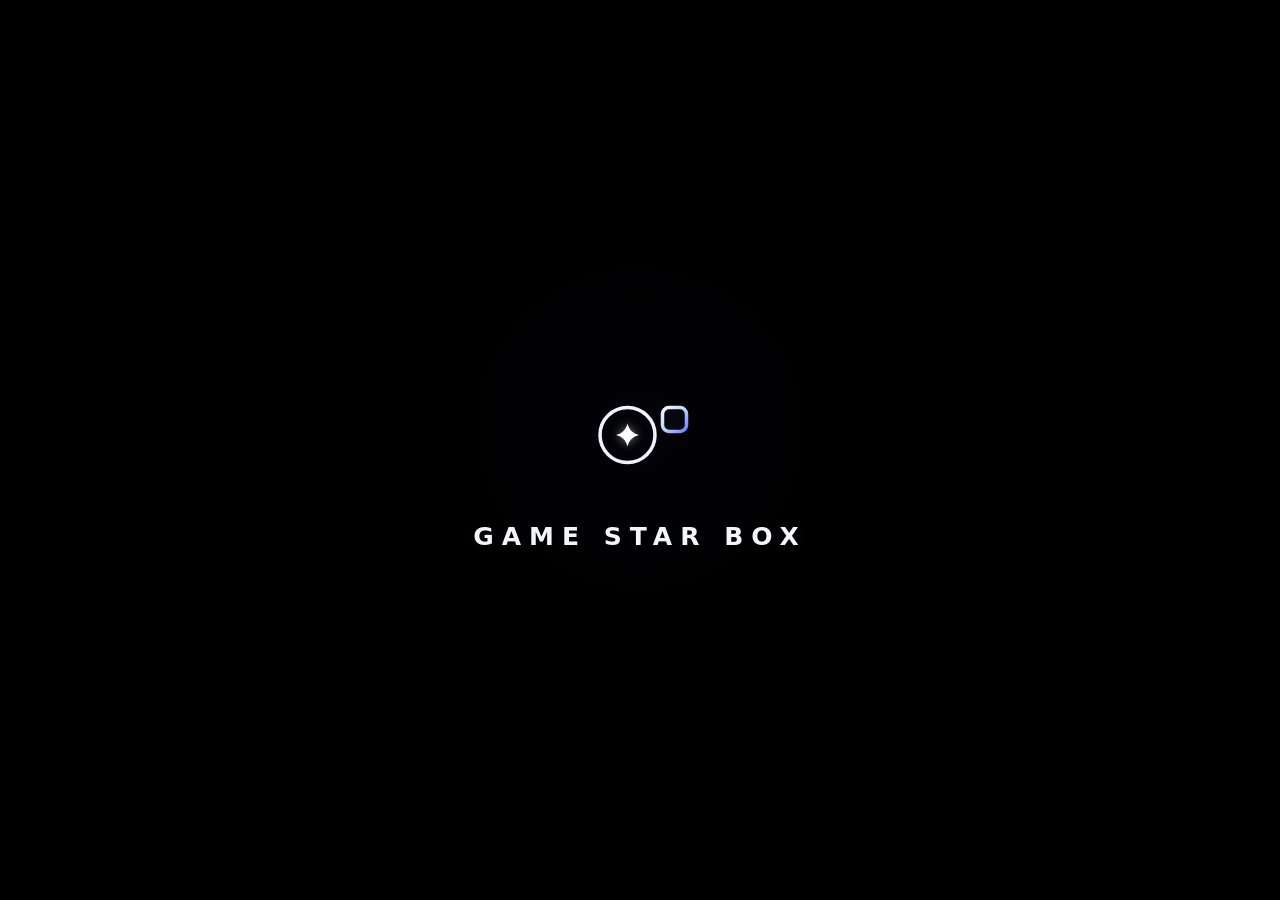
==== commit d45262dc: "fix: restore complete frontend baseline" ====
--- a/app/src/main/assets/index.html
+++ b/app/src/main/assets/index.html
@@ -6,24 +6,57 @@
 <title>Game Star Box · 竞界</title>
 <style>
 :root{--bg:#0b1721;--bg2:#111f2a;--panel:#172733;--panel2:#1c2e3c;--line:rgba(211,232,247,.14);--text:#f4f7fa;--muted:#9cacb9;--dim:#637481;--cyan:#7adfff;--green:#62e6a8;--red:#ff6d75;--shadow:0 16px 42px rgba(0,0,0,.34);--ease:cubic-bezier(.2,.82,.2,1)}
-*{box-sizing:border-box;-webkit-tap-highlight-color:transparent}html,body{margin:0;width:100%;height:100%;overflow:hidden;background:#071017;color:var(--text);font-family:"Segoe UI","PingFang SC",system-ui,sans-serif}body{overscroll-behavior:none;user-select:none;touch-action:none}button{font:inherit;color:inherit}button:focus{outline:none}
+*{box-sizing:border-box;-webkit-tap-highlight-color:transparent}html,body{margin:0;width:100%;height:100%;overflow:hidden;background:#071017;color:var(--text);font-family:"Segoe UI","PingFang SC",system-ui,sans-serif}body{overscroll-behavior:none;user-select:none}button{font:inherit;color:inherit}button:focus{outline:none}
 .shell{position:relative;width:100vw;height:100vh;overflow:hidden;background:#08131c}
 .gameBackdrop{position:absolute;inset:-38px;z-index:0;background-position:center;background-size:cover;filter:blur(32px) saturate(1.08) brightness(.56);transform:scale(1.10);opacity:.82;transition:background-image .34s var(--ease),filter .34s var(--ease),opacity .34s ease;will-change:background-image,filter}.gameBackdrop:after{content:"";position:absolute;inset:-2px;background:linear-gradient(180deg,rgba(5,13,19,.40) 0%,rgba(7,17,24,.58) 46%,rgba(6,14,21,.76) 100%),linear-gradient(90deg,rgba(5,12,18,.44),transparent 28%,transparent 72%,rgba(5,12,18,.28))}.shell:after{content:"";position:absolute;z-index:1;inset:0;pointer-events:none;background:linear-gradient(180deg,rgba(255,255,255,.012),transparent 15%,transparent 82%,rgba(0,0,0,.18));mix-blend-mode:screen}
 .topbar{height:54px;position:relative;z-index:20;display:grid;grid-template-columns:260px 1fr 330px;align-items:center;padding:0 22px;background:rgba(9,18,25,.9);border-bottom:1px solid rgba(220,240,255,.09);box-shadow:0 10px 30px rgba(0,0,0,.11)}
 .brand{display:flex;align-items:center;gap:12px;min-width:0}.mark{width:30px;height:30px;display:grid;place-items:center;border:1px solid rgba(176,209,232,.32);background:#101e29;font-size:11px;font-weight:850;letter-spacing:-.03em;clip-path:polygon(12% 0,88% 0,100% 12%,100% 88%,88% 100%,12% 100%,0 88%,0 12%)}.brand b{font-size:11px;letter-spacing:.23em;white-space:nowrap}.brand small{display:block;margin-top:2px;font-size:6px;letter-spacing:.18em;color:#6f808e}.tabs{height:100%;display:flex;align-items:stretch;justify-content:center;gap:24px}.tab{position:relative;border:0;background:transparent;color:#83929f;padding:0 2px;font-size:10px;font-weight:700;cursor:pointer;transition:color .18s var(--ease)}.tab.active{color:#fff}.tab.active:after{content:"";position:absolute;height:2px;left:0;right:0;bottom:0;background:#e9f8ff;box-shadow:0 0 10px rgba(122,223,255,.7)}
 .status{justify-self:end;display:flex;align-items:center;gap:15px;color:#8798a6;font-size:9px}.status .online{color:#b5f4d4}.statusDot{display:inline-block;width:6px;height:6px;margin-right:6px;background:var(--green);border-radius:50%;box-shadow:0 0 10px rgba(98,230,168,.55)}
-.stage{position:relative;z-index:3;height:calc(100vh - 84px);overflow:hidden;touch-action:none}.scene{position:absolute;inset:0;padding:14px 22px 12px;opacity:0;transform:translateY(10px) scale(.995);pointer-events:none;transition:opacity .22s var(--ease),transform .27s var(--ease)}.scene.active{opacity:1;transform:none;pointer-events:auto}
+.stage{position:relative;z-index:3;height:calc(100vh - 84px);overflow:hidden}.scene{position:absolute;inset:0;padding:14px 22px 12px;opacity:0;transform:translateY(10px) scale(.995);pointer-events:none;transition:opacity .22s var(--ease),transform .27s var(--ease)}.scene.active{opacity:1;transform:none;pointer-events:auto}
 .homeScene{display:grid;grid-template-rows:minmax(220px,1.15fr) minmax(126px,.58fr) minmax(92px,.42fr);gap:12px}.sectionLabel{height:20px;display:flex;align-items:center;justify-content:space-between;color:#d7e0e7}.sectionLabel b{font-size:11px}.sectionLabel span{font-size:7px;color:#728391;letter-spacing:.12em}
 .heroWrap{position:relative;min-height:0;overflow:hidden}.heroAura{position:absolute;inset:-28% -8% 0;opacity:.42;filter:blur(38px);pointer-events:none;background:radial-gradient(circle at var(--aura-x,26%) 35%,var(--aura,rgba(88,166,222,.38)),transparent 26%);transition:background .35s var(--ease),opacity .35s var(--ease)}
-.carousel{position:relative;height:100%;display:flex;align-items:stretch;gap:10px;overflow:hidden;padding:1px 1px 7px;touch-action:none}.gameCard{position:relative;min-width:0;flex:0 1 10.8%;border:1px solid rgba(198,224,243,.11);background:#152733;overflow:hidden;cursor:pointer;box-shadow:0 8px 18px rgba(0,0,0,.16);transform:translateY(5px) scale(.985);filter:saturate(.78) brightness(.86);transition:flex-basis .28s var(--ease),transform .23s var(--ease),filter .2s ease,border-color .18s ease,box-shadow .23s var(--ease)}.gameCard.active{flex-basis:42%;transform:translateY(0) scale(1);filter:none;border-color:rgba(226,245,255,.72);box-shadow:0 14px 34px rgba(0,0,0,.34),inset 0 -3px 0 #eefaff}.gameCard:active{transform:scale(.985)}
+.carousel{position:relative;height:100%;display:flex;align-items:stretch;gap:10px;overflow:hidden;padding:1px 1px 7px}.gameCard{position:relative;min-width:0;flex:0 1 10.8%;border:1px solid rgba(198,224,243,.11);background:#152733;overflow:hidden;cursor:pointer;box-shadow:0 8px 18px rgba(0,0,0,.16);transform:translateY(5px) scale(.985);filter:saturate(.78) brightness(.86);transition:flex-basis .28s var(--ease),transform .23s var(--ease),filter .2s ease,border-color .18s ease,box-shadow .23s var(--ease)}.gameCard.active{flex-basis:42%;transform:translateY(0) scale(1);filter:none;border-color:rgba(226,245,255,.72);box-shadow:0 14px 34px rgba(0,0,0,.34),inset 0 -3px 0 #eefaff}.gameCard:active{transform:scale(.985)}
 .art{position:absolute;inset:0;transition:transform .46s var(--ease),filter .22s ease}.gameCard.active .art{transform:scale(1.025)}.art:after{content:"";position:absolute;inset:0;background:linear-gradient(180deg,transparent 28%,rgba(4,10,14,.06) 43%,rgba(4,9,13,.88) 100%)}
+.art1{background:radial-gradient(circle at 30% 32%,rgba(132,205,255,.64),transparent 23%),radial-gradient(circle at 74% 40%,rgba(215,181,94,.34),transparent 22%),linear-gradient(135deg,#285878,#1a3447 42%,#1b2731 78%,#0d151c)}.art1:before{content:"";position:absolute;width:72%;height:130%;right:-12%;top:-17%;border:1px solid rgba(199,232,255,.27);border-radius:50%;box-shadow:0 0 0 24px rgba(160,215,255,.035),0 0 0 55px rgba(160,215,255,.018)}
+.art2{background:radial-gradient(circle at 52% 30%,rgba(255,94,130,.62),transparent 21%),linear-gradient(145deg,#722f4b,#2a1a2b 57%,#15141d)}.art3{background:radial-gradient(circle at 52% 32%,rgba(73,227,175,.6),transparent 21%),linear-gradient(145deg,#174b43,#122e2c 58%,#101c21)}.art4{background:radial-gradient(circle at 54% 30%,rgba(168,109,255,.58),transparent 22%),linear-gradient(145deg,#4b3473,#211d36 59%,#151723)}.art5{background:radial-gradient(circle at 50% 30%,rgba(93,158,255,.62),transparent 22%),linear-gradient(145deg,#274f77,#192c42 58%,#101923)}
 .cardTop{position:absolute;top:11px;left:12px;z-index:3;font-size:6px;letter-spacing:.15em;color:rgba(235,246,252,.72);opacity:0;transform:translateY(-3px);transition:.18s ease}.gameCard.active .cardTop{opacity:1;transform:none}.cardInfo{position:absolute;left:13px;right:13px;bottom:11px;z-index:3;text-shadow:0 2px 10px rgba(0,0,0,.5)}.cardInfo b{display:block;font-size:12px;white-space:nowrap;overflow:hidden;text-overflow:ellipsis}.cardInfo small{display:block;margin-top:3px;color:#98a9b6;font-size:7px;white-space:nowrap;overflow:hidden;text-overflow:ellipsis}.gameCard.active .cardInfo{left:20px;bottom:18px;max-width:65%}.gameCard.active .cardInfo b{font-size:clamp(22px,3vw,42px);letter-spacing:-.035em;line-height:.95}.gameCard.active .cardInfo small{font-size:9px;margin-top:6px;color:#c2ccd3}.playBtn{position:absolute;z-index:4;right:18px;bottom:17px;height:34px;padding:0 13px;border:0;border-radius:4px;background:#f5f8fa;color:#081016;font-weight:800;font-size:9px;opacity:0;transform:translateY(6px);transition:.19s var(--ease);cursor:pointer}.gameCard.active .playBtn{opacity:1;transform:none}
 .rows{min-height:0;display:grid;grid-template-rows:20px minmax(0,1fr)}.rowGrid{display:grid;grid-template-columns:repeat(4,minmax(0,1fr));gap:10px}.activity{position:relative;min-width:0;border:1px solid rgba(203,226,242,.1);background:rgba(22,38,49,.8);padding:12px 13px;overflow:hidden;transition:transform .19s var(--ease),border-color .19s ease,background .19s ease}.activity:hover,.activity.focused{transform:translateY(-2px);border-color:rgba(218,239,252,.36);background:#1c3140}.activity:before{content:"";position:absolute;left:0;top:0;bottom:0;width:3px;background:var(--accent,#6da9df)}.activity b{display:block;font-size:10px;white-space:nowrap;overflow:hidden;text-overflow:ellipsis}.activity small{display:block;font-size:7px;color:#718391;margin-top:5px}.activity strong{position:absolute;right:12px;bottom:9px;font-size:15px}.serviceGrid{display:grid;grid-template-columns:repeat(5,minmax(0,1fr));gap:9px}.service{position:relative;border:1px solid rgba(203,226,242,.09);background:#12222d;padding:10px 11px;overflow:hidden}.service b{font-size:9px}.service small{display:block;margin-top:4px;color:#6f8190;font-size:7px}.service i{position:absolute;right:9px;top:10px;font-style:normal;color:#80dfff;font-size:8px}
-/* existing remaining styles preserved by repository baseline */
+.libraryScene{display:grid;grid-template-columns:170px minmax(0,1fr);gap:18px}.sideMenu{border-right:1px solid rgba(210,232,247,.09);padding:8px 14px 8px 0}.sideMenu h3{margin:0 0 15px;font-size:11px}.sideItem{height:38px;padding:0 10px;display:flex;align-items:center;color:#81919f;font-size:9px;border-left:2px solid transparent;transition:.17s ease}.sideItem.active{color:#fff;background:rgba(116,165,197,.12);border-left-color:#dff7ff}.libraryMain{min-width:0;overflow:hidden}.libraryHead{height:46px;display:flex;align-items:center;justify-content:space-between}.libraryHead h2{margin:0;font-size:16px}.search{height:28px;width:230px;border:1px solid rgba(211,232,247,.14);background:#13232e;color:#7e909e;padding:0 10px;font-size:8px;display:flex;align-items:center}.coverGrid{display:grid;grid-template-columns:repeat(6,minmax(0,1fr));gap:10px}.coverTile{aspect-ratio:.72;border:1px solid rgba(210,232,247,.1);background:linear-gradient(145deg,#263a49,#101b23);position:relative;overflow:hidden;transition:.2s var(--ease)}.coverTile:nth-child(3n+1){background:linear-gradient(145deg,#305875,#172633)}.coverTile:nth-child(3n+2){background:linear-gradient(145deg,#653049,#251821)}.coverTile:nth-child(3n){background:linear-gradient(145deg,#205447,#142821)}.coverTile:hover{transform:translateY(-3px);border-color:#d9f5ff}.coverTile span{position:absolute;left:9px;right:8px;bottom:9px;font-size:8px;font-weight:700}
+.esportsScene,.systemScene{display:grid;grid-template-columns:minmax(0,1fr) 310px;gap:16px}.featurePanel,.rightPanel{border:1px solid rgba(203,226,242,.1);background:rgba(18,33,44,.8)}.featurePanel{padding:20px}.featurePanel .eyebrow{font-size:7px;letter-spacing:.18em;color:#6f8291}.featurePanel h1{margin:7px 0 9px;font-size:36px}.featurePanel p{max-width:640px;color:#95a6b3;font-size:10px;line-height:1.7}.matchRow{display:grid;grid-template-columns:90px 1fr 80px;align-items:center;gap:12px;padding:11px 0;border-bottom:1px solid rgba(210,232,247,.08)}.matchRow b{font-size:9px}.matchRow small{font-size:7px;color:#6d7e8c}.rightPanel{padding:14px}.rightPanel h3{font-size:11px;margin:0 0 10px}.setting{height:48px;border-bottom:1px solid rgba(210,232,247,.08);display:flex;align-items:center;justify-content:space-between}.setting b{font-size:9px}.setting small{display:block;font-size:7px;color:#697b89;margin-top:2px}.switch{min-width:46px;height:24px;border:1px solid #3b5668;background:#0e1b24;color:#8395a2;font-size:7px}.switch.on{border-color:#4a9b79;color:#a6f0ce;background:#10271f}
+.footer{position:relative;z-index:20;height:30px;display:flex;align-items:center;justify-content:space-between;padding:0 18px;border-top:1px solid rgba(213,233,247,.08);background:#081118;color:#80909d;font-size:7px}.keys{display:flex;gap:14px}.key{color:#dbe6ec}.key em{font-style:normal;display:inline-grid;place-items:center;width:15px;height:15px;margin-right:4px;border:1px solid #516575;background:#101e28;color:#fff}.hint{letter-spacing:.16em;color:#526472}
+.overlay{position:fixed;z-index:60;inset:0;background:rgba(3,8,12,.58);opacity:0;pointer-events:none;transition:opacity .2s ease}.overlay.open{opacity:1;pointer-events:auto}.quickPanel{position:absolute;right:0;top:0;bottom:0;width:min(470px,42vw);background:#101e28;border-left:1px solid rgba(218,238,251,.18);box-shadow:-35px 0 70px rgba(0,0,0,.45);transform:translateX(101%);transition:transform .28s var(--ease);display:flex;flex-direction:column}.overlay.open .quickPanel{transform:none}.quickHead{height:58px;display:flex;align-items:center;justify-content:space-between;padding:0 16px;border-bottom:1px solid rgba(216,236,249,.1)}.quickHead b{font-size:13px}.quickHead small{display:block;font-size:6px;letter-spacing:.15em;color:#6c7e8c;margin-top:2px}.close{width:30px;height:30px;border:1px solid #425868;background:#13232e;border-radius:3px}.quickBody{min-height:0;flex:1;overflow-y:auto;padding:8px 13px}.quickRow{display:grid;grid-template-columns:34px 1fr auto;align-items:center;gap:10px;padding:10px 2px;border-bottom:1px solid rgba(213,233,246,.08)}.qIcon{width:30px;height:30px;border:1px solid #385062;display:grid;place-items:center;color:#a8bac6}.quickRow b{font-size:9px}.quickRow small{display:block;font-size:7px;color:#6d7f8d;margin-top:3px}.qValue{font-size:9px;color:#cbd7de}.qBtn{height:25px;border:1px solid #446070;background:#12212b;border-radius:3px;font-size:7px;padding:0 9px}.qBtn.on{border-color:#4d9d7d;color:#a9f1d0;background:#11271f}
+/* Boot identity is frozen to the approved 0.3.x look: circle + star + detached diamond. */
+.boot{position:fixed;inset:0;z-index:100;background:#000;display:grid;place-items:center;overflow:hidden;transition:opacity .45s ease,visibility .45s ease}.boot.done{opacity:0;visibility:hidden;pointer-events:none}.bootAmbient{position:absolute;inset:-20%;opacity:0;background:radial-gradient(circle at 50% 48%,rgba(41,55,132,.15),transparent 15%),radial-gradient(circle at 50% 50%,rgba(86,45,135,.06),transparent 29%)}.boot.go .bootAmbient{animation:ambient 3.65s ease forwards}.bootCore{position:relative;width:min(44vw,390px);height:min(60vh,300px);display:grid;place-items:center}.glyph{position:absolute;top:45%;left:50%;width:min(20vw,150px);height:min(20vw,150px);transform:translate(-50%,-50%);overflow:visible}.trace{fill:none;stroke:#f5f7fc;stroke-width:7;stroke-linecap:round;stroke-dasharray:346;stroke-dashoffset:346;opacity:0}.boot.go .trace{animation:draw 1.08s .22s ease forwards}.energy{fill:none;stroke:url(#eg);stroke-width:9;stroke-linecap:round;stroke-dasharray:68 278;stroke-dashoffset:26;opacity:0;transform-box:view-box;transform-origin:125px 110px}.boot.go .energy{animation:orbit 1.72s .56s ease forwards}.arcA,.arcB{fill:none;stroke-linecap:round;opacity:0;transform-box:view-box;transform-origin:125px 110px}.arcA{stroke:#3387ff;stroke-width:8;stroke-dasharray:54 229;stroke-dashoffset:0}.arcB{stroke:#4b256c;stroke-width:4}.boot.go .arcA{animation:arcA 1.62s .44s ease forwards}.boot.go .arcB{animation:arcB 1.78s .63s ease forwards}.logoStar,.logoDiamond{opacity:0}.logoStar{fill:#fff;filter:drop-shadow(0 0 10px rgba(225,237,255,.52))}.logoDiamond{fill:rgba(5,9,15,.94);stroke:url(#mg);stroke-width:7}.boot.go .logoStar{animation:starIn .72s 1.88s ease forwards}.boot.go .logoDiamond{animation:diamondIn .76s 1.95s cubic-bezier(.2,.82,.2,1) forwards}.word{position:absolute;top:74%;left:50%;transform:translate(-50%,9px);opacity:0;font-size:clamp(15px,2.1vw,25px);font-weight:620;letter-spacing:.32em;margin-right:-.32em;white-space:nowrap;color:#f4f5f7;text-shadow:0 0 18px rgba(94,126,255,.08)}.boot.go .word{animation:word .72s 2.43s ease forwards}@keyframes ambient{0%,8%{opacity:0}40%{opacity:1}100%{opacity:.34}}@keyframes draw{0%{opacity:0;stroke-dashoffset:346;transform:rotate(-40deg) scale(1.11)}18%{opacity:1}100%{opacity:.98;stroke-dashoffset:0;transform:rotate(0) scale(1)}}@keyframes orbit{0%{opacity:0;stroke-dashoffset:26;transform:rotate(-54deg)}20%{opacity:.88}76%{opacity:.88}100%{opacity:0;stroke-dashoffset:-250;transform:rotate(232deg)}}@keyframes arcA{0%{opacity:0;stroke-dashoffset:50;transform:rotate(-100deg)}20%{opacity:1}72%{opacity:.95}100%{opacity:0;stroke-dashoffset:-110;transform:rotate(230deg)}}@keyframes arcB{0%{opacity:0;transform:rotate(-12deg)}22%{opacity:.58}75%{opacity:.5}100%{opacity:0;transform:rotate(12deg)}}@keyframes starIn{0%{opacity:0;transform:scale(.25)}58%{opacity:1;transform:scale(1.13)}100%{opacity:1;transform:scale(1)}}@keyframes diamondIn{0%{opacity:0;transform:translate(-13px,12px) scale(.64) rotate(-18deg)}62%{opacity:1;transform:translate(1px,-1px) scale(1.06) rotate(2deg)}100%{opacity:1;transform:none}}@keyframes word{to{opacity:1;transform:translate(-50%,0)}}
+@media(max-height:520px){.homeScene{grid-template-rows:minmax(190px,1fr) 100px 82px}.topbar{height:48px}.stage{height:calc(100vh - 76px)}.footer{height:28px}.gameCard.active .cardInfo b{font-size:26px}.glyph{width:128px;height:128px}.word{top:76%;font-size:16px}}
 </style>
 </head>
 <body>
-<!-- UI markup preserved by repository baseline -->
+<div class="shell" id="shell"><div class="gameBackdrop" id="gameBackdrop" aria-hidden="true"></div>
+  <header class="topbar">
+    <div class="brand"><div class="mark">GS</div><div><b>GAME STAR BOX</b><small>竞界 · CONSOLE HOME</small></div></div>
+    <nav class="tabs" id="tabs"><button class="tab active" data-scene="home">首页</button><button class="tab" data-scene="library">游戏库</button><button class="tab" data-scene="esports">电竞</button><button class="tab" data-scene="system">系统</button></nav>
+    <div class="status"><span class="online"><i class="statusDot"></i>ONLINE</span><span>Wi‑Fi 6E</span><span>28 ms</span><span>144 Hz</span></div>
+  </header>
+  <main class="stage">
+    <section class="scene homeScene active" data-scene="home">
+      <div class="heroWrap"><div class="heroAura" id="heroAura"></div><div class="carousel" id="carousel">
+        <article class="gameCard active" data-game="0" data-aura="rgba(88,166,222,.42)"><div class="art art1"></div><div class="cardTop">CURRENT SESSION // RANKED</div><div class="cardInfo"><b>League of Legends</b><small>韩服 · Ranked Solo/Duo · 准备进入今晚第 1 局</small></div><button class="playBtn">▶ 开始游戏</button></article>
+        <article class="gameCard" data-game="1" data-aura="rgba(255,95,135,.36)"><div class="art art2"></div><div class="cardTop">RECENT</div><div class="cardInfo"><b>无畏契约</b><small>2 天前</small></div><button class="playBtn">▶ 启动</button></article>
+        <article class="gameCard" data-game="2" data-aura="rgba(75,225,175,.36)"><div class="art art3"></div><div class="cardTop">MOBILE ESPORTS</div><div class="cardInfo"><b>王者荣耀</b><small>移动电竞</small></div><button class="playBtn">▶ 启动</button></article>
+        <article class="gameCard" data-game="3" data-aura="rgba(165,105,255,.34)"><div class="art art4"></div><div class="cardTop">LANER ONLINE</div><div class="cardInfo"><b>职业赛事</b><small>Laner · Online</small></div><button class="playBtn">进入</button></article>
+        <article class="gameCard" data-game="4" data-aura="rgba(92,158,255,.34)"><div class="art art5"></div><div class="cardTop">SYSTEM</div><div class="cardInfo"><b>系统中心</b><small>Game Star Box</small></div><button class="playBtn">打开</button></article>
+      </div></div>
+      <div class="rows"><div class="sectionLabel"><b>继续游玩</b><span>RECENT ACTIVITY</span></div><div class="rowGrid"><div class="activity" style="--accent:#6fa9df"><b>英雄联盟 · 排位</b><small>最近会话 42 分钟 · 韩服</small><strong>+18 LP</strong></div><div class="activity" style="--accent:#6fd6b6"><b>训练模式</b><small>最后使用：辛德拉</small><strong>READY</strong></div><div class="activity" style="--accent:#d8ba6f"><b>赛事回看</b><small>最近缓存 · BO5</small><strong>03:41</strong></div><div class="activity" style="--accent:#9a74e7"><b>设备档案</b><small>PRO · 144 Hz · Auto Fan</small><strong>38.6°</strong></div></div></div>
+      <div class="rows"><div class="sectionLabel"><b>电竞中心</b><span>GAME STAR BOX SERVICES</span></div><div class="serviceGrid"><div class="service"><b>Laner</b><small>全球赛事</small><i>→</i></div><div class="service"><b>HUD</b><small>比赛悬浮层</small><i>→</i></div><div class="service"><b>数据中心</b><small>个人 / 赛事</small><i>→</i></div><div class="service"><b>训练分析</b><small>复盘与建议</small><i>→</i></div><div class="service"><b>主题</b><small>界面与声音</small><i>→</i></div></div></div>
+    </section>
+    <section class="scene libraryScene" data-scene="library"><aside class="sideMenu"><h3>游戏库</h3><div class="sideItem active">全部游戏</div><div class="sideItem">最近游玩</div><div class="sideItem">收藏</div><div class="sideItem">已安装</div><div class="sideItem">非 Steam / 外部游戏</div></aside><div class="libraryMain"><div class="libraryHead"><h2>全部游戏</h2><div class="search">⌕ 搜索游戏</div></div><div class="coverGrid"><div class="coverTile"><span>League of Legends</span></div><div class="coverTile"><span>无畏契约</span></div><div class="coverTile"><span>王者荣耀</span></div><div class="coverTile"><span>Apex Legends</span></div><div class="coverTile"><span>Minecraft</span></div><div class="coverTile"><span>Steam</span></div><div class="coverTile"><span>职业赛事</span></div><div class="coverTile"><span>训练模式</span></div><div class="coverTile"><span>回放中心</span></div><div class="coverTile"><span>Demo Game</span></div><div class="coverTile"><span>Cloud Game</span></div><div class="coverTile"><span>Tools</span></div></div></div></section>
+    <section class="scene esportsScene" data-scene="esports"><div class="featurePanel"><div class="eyebrow">LANER // ESPORTS</div><h1>电竞中心</h1><p>把赛事、赛前信息、赛中 HUD、赛后复盘放在一个主机式界面里。内容优先，系统信息退到第二层。</p><div class="matchRow"><b>LIVE</b><div><b>BLG vs AL</b><small>全球赛事实时状态</small></div><span>进入 →</span></div><div class="matchRow"><b>NEXT</b><div><b>Worlds</b><small>赛程 / 阵容 / 预告</small></div><span>查看 →</span></div><div class="matchRow"><b>HUD</b><div><b>观赛增强</b><small>选手状态 / 资源 / 时间轴</small></div><span>READY</span></div></div><aside class="rightPanel"><h3>赛事服务</h3><div class="setting"><div><b>实时数据</b><small>主赛中链路</small></div><button class="switch on">ON</button></div><div class="setting"><div><b>自动识别</b><small>场间 / 开局</small></div><button class="switch on">ON</button></div><div class="setting"><div><b>HUD</b><small>等待游戏/赛事</small></div><button class="switch">OFF</button></div></aside></section>
+    <section class="scene systemScene" data-scene="system"><div class="featurePanel"><div class="eyebrow">GAME STAR BOX // SYSTEM</div><h1>系统</h1><p>设备能力、性能策略、输入映射、主题和声音都集中在系统层，不抢首页内容。</p><div class="matchRow"><b>DISPLAY</b><div><b>144 Hz</b><small>动态刷新</small></div><span>ACTIVE</span></div><div class="matchRow"><b>NETWORK</b><div><b>28 ms</b><small>Wi‑Fi 6E</small></div><span>STABLE</span></div><div class="matchRow"><b>INPUT</b><div><b>Touch / Gamepad / Shoulder</b><small>统一输入层</small></div><span>READY</span></div></div><aside class="rightPanel"><h3>快速设置</h3><div class="setting"><div><b>主动散热</b><small>自动</small></div><button class="switch on">ON</button></div><div class="setting"><div><b>电竞网络</b><small>低延迟策略</small></div><button class="switch">OFF</button></div><div class="setting"><div><b>触觉反馈</b><small>遵循系统设置</small></div><button class="switch on" id="hapticTest">TEST</button></div></aside></section>
+  </main>
+  <footer class="footer"><div class="keys"><span class="key"><em>A</em>确认</span><span class="key"><em>B</em>返回</span><span class="key"><em>X</em>控制台</span><span class="key"><em>Y</em>搜索</span></div><span class="hint">GAME STAR BOX // INPUT READY</span></footer>
+</div>
+<div class="overlay" id="overlay"><aside class="quickPanel"><div class="quickHead"><div><b>游戏控制台</b><small>QUICK ACCESS</small></div><button class="close" id="close">×</button></div><div class="quickBody"><div class="quickRow"><div class="qIcon">◉</div><div><b>性能模式</b><small>CPU / GPU 动态调度</small></div><span class="qValue">PRO</span></div><div class="quickRow"><div class="qIcon">↻</div><div><b>刷新率</b><small>当前目标</small></div><span class="qValue">144 Hz</span></div><div class="quickRow"><div class="qIcon">⌁</div><div><b>触控采样</b><small>模拟值</small></div><span class="qValue">720 Hz</span></div><div class="quickRow"><div class="qIcon">≋</div><div><b>风扇</b><small>38.6°C</small></div><button class="qBtn on">AUTO</button></div><div class="quickRow"><div class="qIcon">◎</div><div><b>赛事 HUD</b><small>等待游戏 / 赛事</small></div><button class="qBtn">READY</button></div><div class="quickRow"><div class="qIcon">✦</div><div><b>触觉测试</b><small>Android 12+ refined haptics</small></div><button class="qBtn" id="quickHaptic">TEST</button></div></div></aside></div>
+<div class="boot" id="boot"><div class="bootAmbient"></div><div class="bootCore"><svg class="glyph" viewBox="0 0 300 220" aria-label="Game Star Box"><defs><linearGradient id="eg" x1="0" y1="0" x2="1" y2="1"><stop offset="0" stop-color="#7048ff"/><stop offset=".48" stop-color="#3f7dff"/><stop offset="1" stop-color="#16b9ff"/></linearGradient><linearGradient id="mg" x1="0" y1="0" x2="1" y2="1"><stop offset="0" stop-color="#f9fbff"/><stop offset=".55" stop-color="#b8cdff"/><stop offset="1" stop-color="#707dff"/></linearGradient></defs><circle class="trace" cx="125" cy="110" r="55"/><circle class="energy" cx="125" cy="110" r="55"/><circle class="arcA" cx="125" cy="110" r="45"/><path class="arcB" d="M94 145 Q121 108 158 72"/><path class="logoStar" d="M125 87c3.4 12.8 10.2 19.6 23 23-12.8 3.4-19.6 10.2-23 23-3.4-12.8-10.2-19.6-23-23 12.8-3.4 19.6-10.2 23-23Z"/><rect class="logoDiamond" x="195" y="55" width="48" height="48" rx="13" transform="rotate(45 219 79)"/></svg><div class="word">GAME STAR BOX</div></div></div>
 <audio id="bootAudio" preload="auto" src="fairy_boot.ogg"></audio>
 <script>
 const boot=document.getElementById('boot'),bootAudio=document.getElementById('bootAudio'),overlay=document.getElementById('overlay');
@@ -35,21 +68,15 @@
 function runBootTimeline(animations,audioMaster){let tick=false,click=false;const fallbackStart=performance.now();const durationAtStart=Number.isFinite(bootAudio.duration)&&bootAudio.duration>.5?bootAudio.duration:BOOT_TIMELINE_SECONDS;const audioScale=BOOT_TIMELINE_SECONDS/durationAtStart;const sync=()=>{if(boot.classList.contains('done'))return;let t;if(audioMaster&&bootAudio.ended){t=BOOT_TIMELINE_SECONDS}else if(audioMaster&&!bootAudio.paused&&Number.isFinite(bootAudio.currentTime)){t=Math.min(BOOT_TIMELINE_SECONDS,bootAudio.currentTime*audioScale)}else{t=Math.min(BOOT_TIMELINE_SECONDS,(performance.now()-fallbackStart)/1000)}if(animations.length){const ms=t*1000;for(const a of animations){try{a.currentTime=ms}catch(e){}}}if(!tick&&t>=.38){tick=true;nativeHaptic('tick')}if(!click&&t>=2.53){click=true;nativeHaptic('click')}if(t>=BOOT_TIMELINE_SECONDS){boot.classList.add('done');return}requestAnimationFrame(sync)};requestAnimationFrame(sync)}
 window.addEventListener('load',()=>{updateBackdrop(0);bootAudio.volume=.72;bootAudio.currentTime=0;const animations=prepareBootAnimations();let started=false;const begin=(audioMaster)=>{if(started)return;started=true;if(!animations.length)boot.classList.add('go');runBootTimeline(animations,audioMaster)};bootAudio.addEventListener('playing',()=>begin(true),{once:true});bootAudio.addEventListener('error',()=>begin(false),{once:true});try{const p=bootAudio.play();if(p&&p.catch)p.catch(()=>begin(false))}catch(e){begin(false)}setTimeout(()=>{if(started)return;try{bootAudio.pause();bootAudio.currentTime=0}catch(e){}begin(false)},1800)});
 class UISound{constructor(){this.ctx=null}ensure(){if(!this.ctx){this.ctx=new(window.AudioContext||window.webkitAudioContext)()}if(this.ctx.state==='suspended')this.ctx.resume();return this.ctx}tone(f1,f2,d,g=.03,type='sine'){const c=this.ensure(),o=c.createOscillator(),a=c.createGain();o.type=type;o.frequency.setValueAtTime(f1,c.currentTime);o.frequency.exponentialRampToValueAtTime(Math.max(1,f2),c.currentTime+d);a.gain.setValueAtTime(.0001,c.currentTime);a.gain.exponentialRampToValueAtTime(g,c.currentTime+.006);a.gain.exponentialRampToValueAtTime(.0001,c.currentTime+d);o.connect(a).connect(c.destination);o.start();o.stop(c.currentTime+d+.01)}focus(){this.tone(690,810,.045,.018);this.tone(1380,1580,.036,.008)}confirm(){this.tone(170,112,.075,.035,'triangle');this.tone(980,720,.045,.018)}back(){this.tone(520,330,.06,.02)}open(){this.tone(260,185,.08,.022,'triangle');this.tone(760,940,.065,.012)}}const sfx=new UISound();document.addEventListener('pointerdown',()=>sfx.ensure(),{once:true});
-function selectCard(i,withSound=true){if(!cards.length)return;i=(i+cards.length)%cards.length;if(i===selected)return;cards[selected]?.classList.remove('active');selected=i;cards[selected]?.classList.add('active');aura?.style.setProperty('--aura',cards[selected]?.dataset.aura||'rgba(88,166,222,.42)');aura?.style.setProperty('--aura-x',`${20+selected*13}%`);updateBackdrop(selected);if(withSound)sfx.focus()}
+function selectCard(i,withSound=true){i=(i+cards.length)%cards.length;if(i===selected)return;cards[selected].classList.remove('active');selected=i;cards[selected].classList.add('active');aura.style.setProperty('--aura',cards[selected].dataset.aura||'rgba(88,166,222,.42)');aura.style.setProperty('--aura-x',`${20+selected*13}%`);updateBackdrop(selected);if(withSound)sfx.focus()}
 cards.forEach((c,i)=>c.addEventListener('click',()=>{if(i!==selected)selectCard(i);else{sfx.confirm()}}));
 function showScene(name,withSound=true){if(name===currentScene)return;currentScene=name;scenes.forEach(s=>s.classList.toggle('active',s.dataset.scene===name));tabs.forEach(t=>t.classList.toggle('active',t.dataset.scene===name));if(withSound)sfx.focus()}
 tabs.forEach(t=>t.addEventListener('click',()=>showScene(t.dataset.scene)));
-function openQuick(){overlay?.classList.add('open');sfx.open()}function closeQuick(play=true){if(!overlay?.classList.contains('open'))return;overlay.classList.remove('open');if(play)sfx.back()}
-document.getElementById('close')?.addEventListener('click',()=>closeQuick());overlay?.addEventListener('click',e=>{if(e.target===overlay)closeQuick()});
+function openQuick(){overlay.classList.add('open');sfx.open()}function closeQuick(play=true){if(!overlay.classList.contains('open'))return;overlay.classList.remove('open');if(play)sfx.back()}
+document.getElementById('close').onclick=()=>closeQuick();overlay.addEventListener('click',e=>{if(e.target===overlay)closeQuick()});
 document.querySelectorAll('.switch,.qBtn').forEach(b=>{if(b.id==='hapticTest'||b.id==='quickHaptic')return;b.addEventListener('click',()=>{b.classList.toggle('on');sfx.confirm()})});
 for(const id of ['hapticTest','quickHaptic']){const el=document.getElementById(id);if(el)el.onclick=()=>{nativeHaptic('click');sfx.confirm()}}
 function sceneIndex(){return ['home','library','esports','system'].indexOf(currentScene)}
-function moveScene(delta){let i=sceneIndex();if(i<0)i=0;i=(i+delta+4)%4;showScene(['home','library','esports','system'][i])}
-let gesture=null;
-function interactiveTarget(target){return !!target?.closest?.('button,.switch,.qBtn,.playBtn,.tab,input,a,[data-no-swipe]')}
-window.addEventListener('pointerdown',e=>{if(e.pointerType==='mouse'&&e.button!==0)return;if(boot&&!boot.classList.contains('done'))return;if(overlay?.classList.contains('open'))return;if(interactiveTarget(e.target))return;gesture={id:e.pointerId,x:e.clientX,y:e.clientY,t:performance.now(),target:e.target};try{e.target.setPointerCapture?.(e.pointerId)}catch(_){}} ,{passive:true});
-window.addEventListener('pointerup',e=>{if(!gesture||gesture.id!==e.pointerId)return;const g=gesture;gesture=null;const dx=e.clientX-g.x,dy=e.clientY-g.y,dt=Math.max(1,performance.now()-g.t);const ax=Math.abs(dx),ay=Math.abs(dy);if(Math.max(ax,ay)<42||dt>900)return;if(currentScene==='home'&&g.target?.closest?.('#carousel,.heroWrap')&&ax>ay*1.15){selectCard(selected+(dx<0?1:-1));e.preventDefault();return}if(ay>ax*1.15){moveScene(dy<0?1:-1);e.preventDefault()}},{passive:false});
-window.addEventListener('pointercancel',()=>{gesture=null},{passive:true});
-window.addEventListener('keydown',e=>{if(boot&&!boot.classList.contains('done'))return;const k=e.key.toLowerCase();if(overlay?.classList.contains('open')){if(e.key==='Escape'||k==='b'){closeQuick();e.preventDefault()}return}if(k==='x'){openQuick();e.preventDefault();return}if(e.key==='Escape'||k==='b'){sfx.back();e.preventDefault();return}if(currentScene==='home'&&(e.key==='ArrowLeft'||e.key==='ArrowRight')){selectCard(selected+(e.key==='ArrowRight'?1:-1));e.preventDefault();return}if(e.key==='ArrowUp'||e.key==='ArrowDown'){moveScene(e.key==='ArrowDown'?1:-1);e.preventDefault();return}if(e.key==='Enter'||k==='a'){sfx.confirm();e.preventDefault()}});
+window.addEventListener('keydown',e=>{if(boot&&!boot.classList.contains('done'))return;const k=e.key.toLowerCase();if(overlay.classList.contains('open')){if(e.key==='Escape'||k==='b'){closeQuick();e.preventDefault()}return}if(k==='x'){openQuick();e.preventDefault();return}if(e.key==='Escape'||k==='b'){sfx.back();e.preventDefault();return}if(currentScene==='home'&&(e.key==='ArrowLeft'||e.key==='ArrowRight')){selectCard(selected+(e.key==='ArrowRight'?1:-1));e.preventDefault();return}if(e.key==='ArrowUp'||e.key==='ArrowDown'){let i=sceneIndex()+(e.key==='ArrowDown'?1:-1);i=(i+4)%4;showScene(['home','library','esports','system'][i]);e.preventDefault();return}if(e.key==='Enter'||k==='a'){sfx.confirm();e.preventDefault()}});
 </script>
-</body></html>+</body></html>
